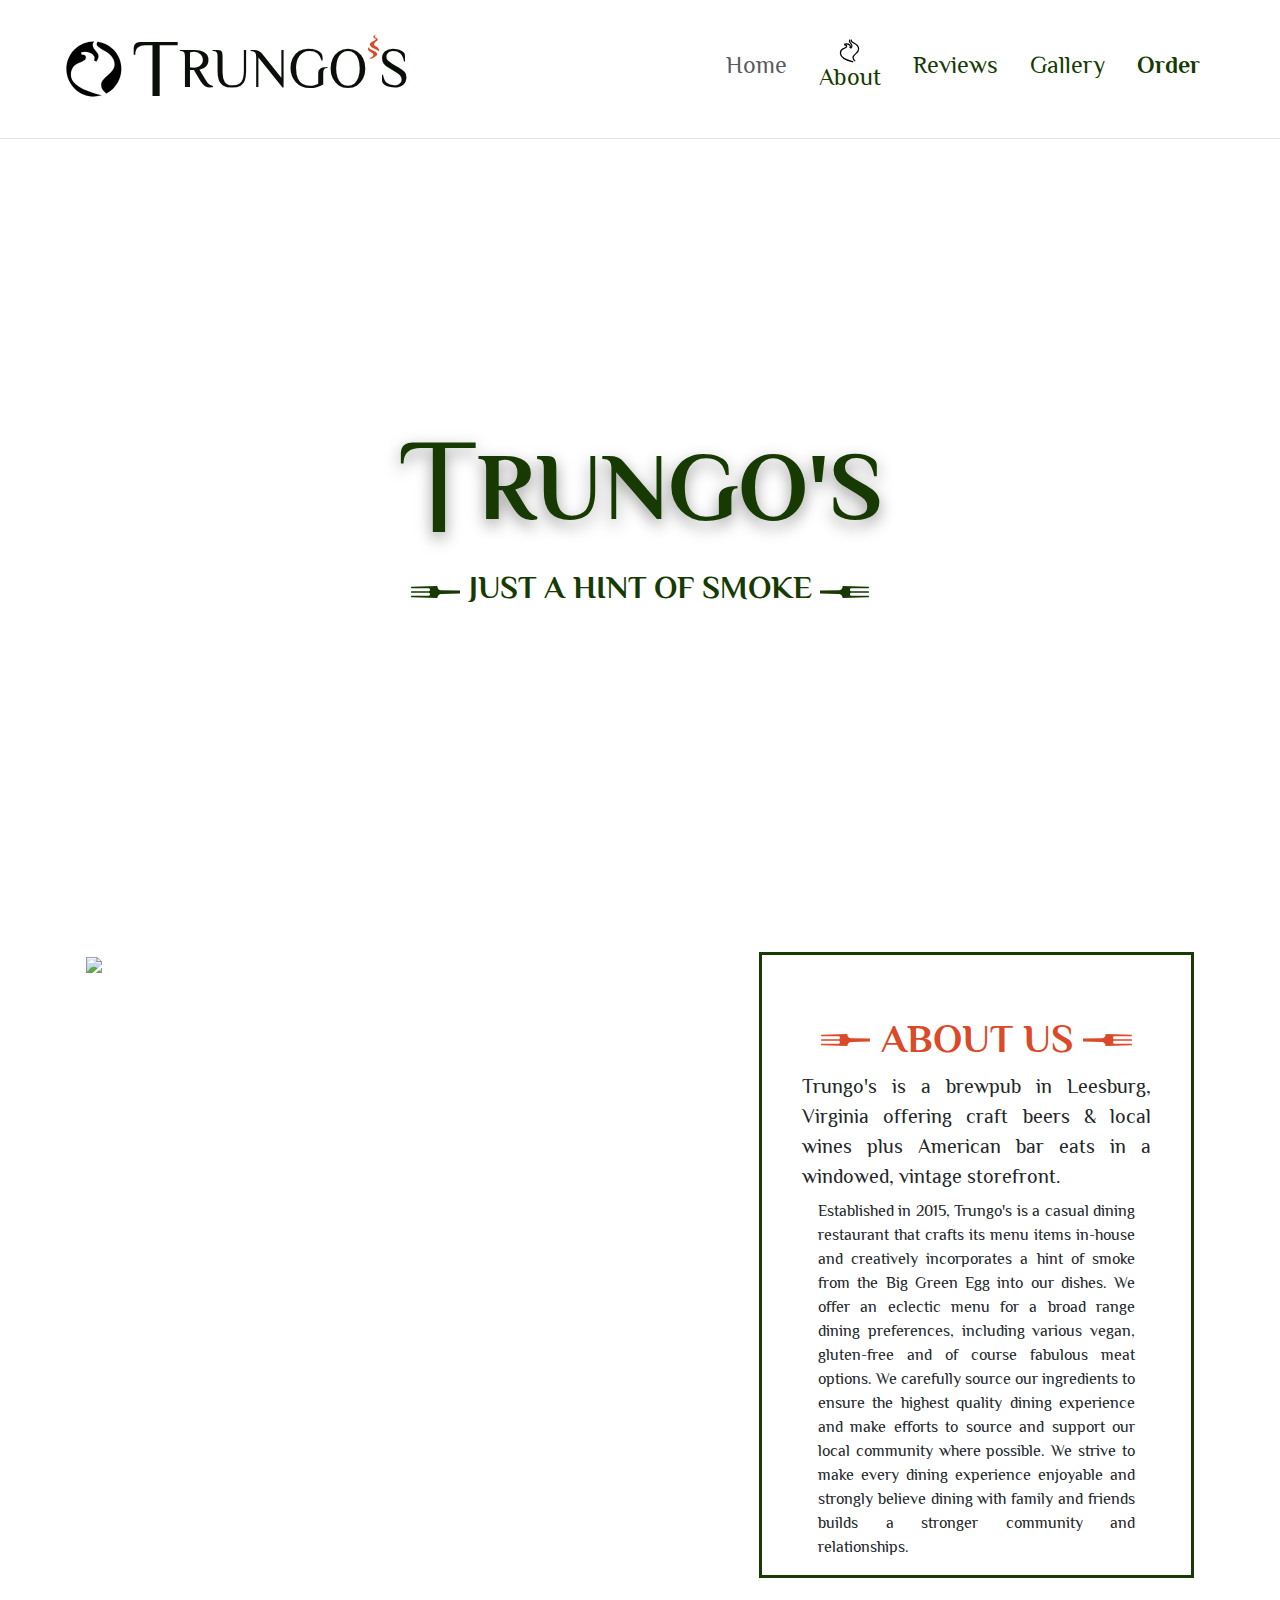
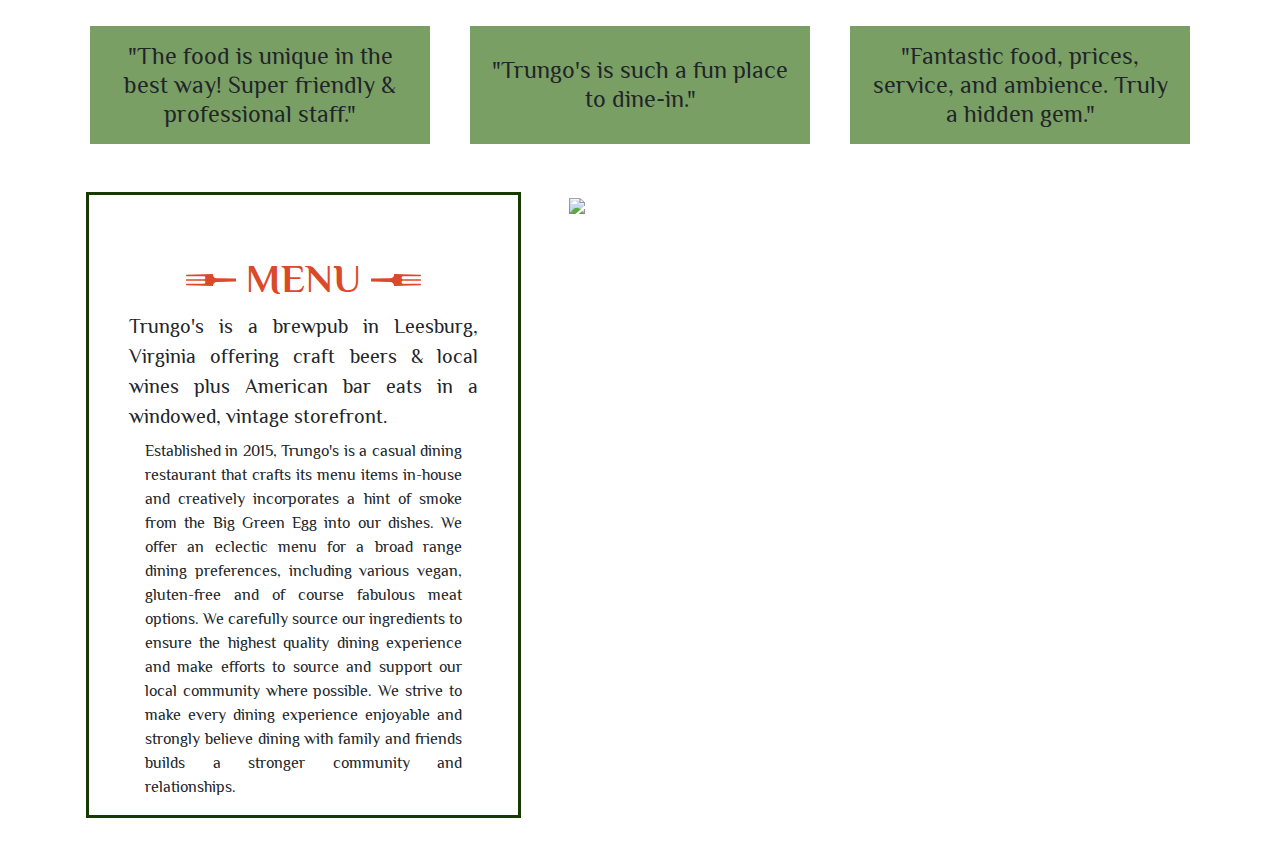
==== index.html @ 81be08de "Upload Main Files" ====
<!--

Site template created by Tom Lee: tomgxz.dev@gmail.com
Site generated by Kraken, which holds the rights to the contained files.

-->

<!DOCTYPE html>
<html>

<head>

<meta http-equiv="Content-type" content="text/html; charset=utf-8">
<meta http-equiv="Content-type" content="IE=edge">
<meta name="viewport" content="width=device-width, initial-scale=1.0">

<title>Trungo's</title>

<!-- Site Meta -->
<meta name="title" content="Thomas Lee - Portfolio">
<meta name="description" content="SiteDescription">
<meta name="robots" content="index, follow">
<meta name="language" content="English">
<meta name="author" content="Tom_gxz">
<meta name="keywords" content="keywords">

<!-- Site Icons -->
<!-- navbarLogoColor is a jinja variable that is defined in files that extend from this one. It defines what colour the logo should be - primary, secondary, or gradient -->
<link rel="apple-touch-icon" sizes="512x512" href="">
<link rel="icon" type="image/png" sizes="128x128" href="">
<link rel="mask-icon" href="">

<meta name="apple-mobile-web-app-title" content="Thomas Lee - Portfolio">
<meta name="application-name" content="Scout Register">
<meta name="theme-color" content="#SiteColor">

<link rel="canonical" href="CanonicalUrl">

<!-- Open Graph Protocol -->
<meta property="og:site_name" content="Thomas Lee - Portfolio">
<meta property="og:title" content="Thomas Lee - Portfolio">
<meta property="og:description" content="SiteDescription">
<meta property="og:image:type" content="image/png">
<meta property="og:image:width" content="512">
<meta property="og:image:height" content="512">
<meta property="og:image" content="{{url_for('static', filename='img/icon/512-512/scoutregister-icon-png-512-512.png')}}">
<meta property="og:type" content="website">
<meta property="og:url" content="PageUrl">

<!-- Twitter Embed -->
<meta property="twitter:card" content="summary">
<meta property="twitter:site" content="@TwitterHandle">
<meta property="twitter:title" content="Thomas Lee - Portfolio">
<meta property="twitter:description" content="SiteDescription">
<meta property="twitter:image" content="{{url_for('static', filename='img/icon/512-512/scoutregister-icon-png-512-512.png')}}">
<meta property="twitter:url" content="PageUrl">

<!-- Font Awesome Imports -->
<script src="https://kit.fontawesome.com/73a2cc1270.js"></script>
<link rel="stylesheet" href="https://pro.fontawesome.com/releases/v6.0.0-beta3/css/all.css">

<!-- Internal Stylesheet Imports -->
<link href="https://cdn.jsdelivr.net/npm/bootstrap@5.3.0-alpha1/dist/css/bootstrap.min.css" rel="stylesheet" crossorigin="anonymous">
<link href="https://getbootstrap.com/docs/5.3/examples/list-groups/list-groups.css" rel="stylesheet" crossorigin="anonymous">

<link href="./static/css/build.css" rel="stylesheet" type="text/css" />

</head>

<body>

<nav class="navbar navbar-expand-lg navbar-light border-bottom py-3">
    <div class="container-fluid justify-content-around px-3 mx-lg-5 flex-column flex-sm-row">

        <a href="" class="navbar-brand nav-link nav-link-underline-title d-flex align-items-center my-2 my-lg-0 me-lg-auto me-0 text-dark text-decoration-none flex-column flex-sm-row">
            <img class="bi me-sm-2" width="60" height="60" src="./static/img/logo/trungos_logo_wb.svg" alt="Trungo's Logo">
            <span class="display-4 mb-0 text-uppercase d-flex align-items-center flex-nowrap">
                <span class="display-1">T</span>
                <span class="d-flex align-items-start nav-link-content">
                    rungo
                    <img src="./static/img/flame/flame.svg" height="24">
                    s
                </span>
            </span>
        </a>

        <button class="navbar-toggler" type="button" data-bs-toggle="collapse" data-bs-target="#collapsing-navbar-list" aria-controls="collapsing-navbar-list" aria-expanded="false" aria-label="Toggle navigation">
          <span class="navbar-toggler-icon"></span>
        </button>

        <ul class="nav my-2 justify-content-center justify-content-lg-end my-md-0 text-small collapse navbar-collapse" id="collapsing-navbar-list">

            <li>
                <a aria-current="true" class="nav-link disabled text-muted d-flex flex-column align-items-center">
                    <i class="fa-icon fal fa-house-blank text-center"></i>
                    <h4 class="nav-link-content">Home</h4>
                </a>
            </li>

            <li>
                <a href="#about-us" class="nav-link text-primary d-flex flex-column align-items-center">
                    <img class="nav-link-image" width="24" height="24" src="./static/img/logo/trungos_logo_outline_3.svg" alt="Trungo's Logo">
                    <h4 class="nav-link-content">About</h4>
                </a>
            </li>

            <li>
                <a href="" class="nav-link text-primary d-flex flex-column align-items-center">
                    <i class="fa-icon fal fa-pen text-center"></i>
                    <h4 class="nav-link-content">Reviews</h4>
                </a>
            </li>

            <li>
                <a href="" class="nav-link text-primary d-flex flex-column align-items-center">
                    <i class="fa-icon fal fa-image text-center"></i>
                    <h4 class="nav-link-content">Gallery</h4>
                </a>
            </li>

            <li>
                <a href="" class="nav-link strong text-primary d-flex flex-column align-items-center">
                    <i class="fa-icon far fa-square-list text-center"></i>
                    <h4 class="nav-link-content"><strong>Order</strong></h4>
                </a>
            </li>
            
        </ul>
    </div>
</nav>

<main role="main">

    <div class="cover-container fade-to fade-to-white w-100 h-100 py-5 main-image-background position-relative" style="--img-url:url('../img/photos/2-1/looking in.jpg');--img-pos:50% 30%">
        <div class="d-flex flex-column align-items-center justify-content-center bg-white pb-4 px-4">

            <h1 class="display-4 huge-text fw-bold mb-0 text-uppercase text-primary d-flex align-items-center justify-content-center flex-nowrap">
                <span class="display-1 huge-text-t">T</span>
                <span>rungo's</span>
            </h1>
            <h2 class="d-flex fw-bold align-items-center justify-content-center flex-nowrap text-uppercase text-primary">
                <span class="surround-forks d-flex align-items-center">Just a Hint of Smoke</span>
            </h2>

        </div>
    </div>

    <div class="container mt-5" id="about-us">
        <div class="row flex-column flex-xl-row align-items-center align-items-xl-stretch">
            <div class="column-fadein col-12 col-xl-7 px-3 pe-xl-4 image-fadethru-container">
                <img src="./static/img/photos/sq/beer being poured.jpg" class="w-100 image-fadethru" data-fadethru-images="./static/img/photos/sq/beer being poured.jpg,./static/img/photos/sq/wine bottles with plant 2.jpg,./static/img/photos/sq/beer glass.jpg,./static/img/photos/sq/beer on window.jpg,./static/img/photos/sq/wine bottles with plant.jpg">
            </div>
            <div class="column-fadein col-12 col-xl-5 px-3 ps-xl-4 mt-4 mt-xl-0">
                <div class="d-flex border border-primary border-3 w-100 h-100">
                    <div class="container mx-4 px-3 my-5 mb-xl-3">
                        <h1 class="text-center fw-bolder text-uppercase text-secondary d-flex align-items-center justify-content-center flex-nowrap">
                            <span class="surround-forks surround-forks-orange d-flex align-items-center"><span class="mt-2 pt-1">About Us</span></span>
                        </h1>
                        <p class="lead mb-2" style="text-align:justify">
                            Trungo's is a brewpub in Leesburg, Virginia offering craft beers & local wines plus American bar eats in a windowed, 
                            vintage storefront.
                        </p>
                        <p class="mx-3 mb-0" style="text-align:justify">
                            Established in 2015, Trungo's is a casual dining restaurant that crafts its menu items in-house and creatively incorporates 
                            a hint of smoke from the Big Green Egg into our dishes. We offer an eclectic menu for a broad range dining preferences, 
                            including various vegan, gluten-free and of course fabulous meat options. We carefully source our ingredients to ensure 
                            the highest quality dining experience and make efforts to source and support our local community where possible. We strive 
                            to make every dining experience enjoyable and strongly believe dining with family and friends builds a stronger community 
                            and relationships.</p>
                    </div>
                </div>
            </div>
        </div>
    </div>

    <div class="container mt-5" id="reviews-1">
        <div class="row text-center h4 flex-column flex-lg-row">
            <div class="col-12 col-lg-4 column-fadein mb-3 mb-lg-0">
                <div class="mx-2 p-3 bg-info h-100 d-flex align-items-center justify-content-center">
                    <span>&quot;The food is unique in the best way! Super friendly & professional staff.&quot;</span>
                </div>
            </div>
            <div class="col-12 col-lg-4 column-fadein mb-3 mb-lg-0">
                <div class="mx-2 p-3 bg-info h-100 d-flex align-items-center justify-content-center">
                    <span>&quot;Trungo's is such a fun place to dine-in.&quot;</span>
                </div>
            </div>
            <div class="col-12 col-lg-4 column-fadein">
                <div class="mx-2 p-3 bg-info h-100 d-flex align-items-center justify-content-center">
                    <span>&quot;Fantastic food, prices, service, and ambience. Truly a hidden gem.&quot;</span>
                </div>
            </div>
        </div>
    </div>

    
    <div class="container mt-5" id="menu">
        <div class="row">
            <div class="column-fadein col-12 col-xl-5 px-3 pe-xl-4">
                <div class="d-flex border border-primary border-3 w-100 h-100">
                    <div class="container mx-4 px-3 my-5 mb-xl-3">
                        <h1 class="text-center fw-bolder text-uppercase text-secondary d-flex align-items-center justify-content-center flex-nowrap">
                            <span class="surround-forks surround-forks-orange d-flex align-items-center"><span class="mt-2 pt-1">Menu</span></span>
                        </h1>
                        <p class="lead mb-2" style="text-align:justify">
                            Trungo's is a brewpub in Leesburg, Virginia offering craft beers & local wines plus American bar eats in a windowed, 
                            vintage storefront.
                        </p>
                        <p class="mx-3 mb-0" style="text-align:justify">
                            Established in 2015, Trungo's is a casual dining restaurant that crafts its menu items in-house and creatively incorporates 
                            a hint of smoke from the Big Green Egg into our dishes. We offer an eclectic menu for a broad range dining preferences, 
                            including various vegan, gluten-free and of course fabulous meat options. We carefully source our ingredients to ensure 
                            the highest quality dining experience and make efforts to source and support our local community where possible. We strive 
                            to make every dining experience enjoyable and strongly believe dining with family and friends builds a stronger community 
                            and relationships.</p>
                    </div>
                </div>
            </div>
            <div class="column-fadein col-12 col-xl-7 px-3 ps-xl-4 image-fadethru-container mt-4 mt-xl-0">
                <img src="./static/img/photos/sq/sweetcorn.jpg" class="w-100 image-fadethru" data-fadethru-images="./static/img/photos/sq/sweetcorn.jpg,./static/img/photos/sq/three dishes.jpg,./static/img/photos/sq/fish and drink.jpg,./static/img/photos/sq/empty glass.jpg,./static/img/photos/sq/wine bottle top.jpg">
            </div>
        </div>
    </div>

    <div class="container my-5"></div>
    
</main>

<script src="http://code.jquery.com/jquery-1.11.0.min.js"></script>
<script src="https://cdn.jsdelivr.net/npm/bootstrap@5.3.0/dist/js/bootstrap.bundle.min.js" integrity="sha384-geWF76RCwLtnZ8qwWowPQNguL3RmwHVBC9FhGdlKrxdiJJigb/j/68SIy3Te4Bkz" crossorigin="anonymous"></script>

<script src="https://cdnjs.cloudflare.com/ajax/libs/gsap/3.12.0/gsap.min.js"></script>
<script src="https://cdnjs.cloudflare.com/ajax/libs/gsap/3.12.0/ScrollTrigger.min.js"></script>
<script src="./static/js/index.js"></script>



</body>

</html>
---- static/css/build.css ----
@charset "UTF-8";
@import url("https://fonts.googleapis.com/css2?family=Philosopher:ital,wght@0,400;0,700;1,400;1,700&display=swap");
@font-face {
  font-family: Philosopher;
  src: local(".\\static\\font\\Philosopher-Regular.ttf");
}
/*!
 * Bootstrap  v5.3.0-alpha1 (https://getbootstrap.com/)
 * Copyright 2011-2022 The Bootstrap Authors
 * Licensed under MIT (https://github.com/twbs/bootstrap/blob/main/LICENSE)
 */
:root,
[data-bs-theme=light] {
  --bs-blue: #0d6efd;
  --bs-indigo: #6610f2;
  --bs-purple: #6f42c1;
  --bs-pink: #d63384;
  --bs-red: #dc3545;
  --bs-orange: #fd7e14;
  --bs-yellow: #ffc107;
  --bs-green: #198754;
  --bs-teal: #20c997;
  --bs-cyan: #0dcaf0;
  --bs-black: #000;
  --bs-white: #ffffff;
  --bs-gray: #6c757d;
  --bs-gray-dark: #343a40;
  --bs-gray-100: #f8f9fa;
  --bs-gray-200: #e9ecef;
  --bs-gray-300: #dee2e6;
  --bs-gray-400: #ced4da;
  --bs-gray-500: #adb5bd;
  --bs-gray-600: #6c757d;
  --bs-gray-700: #495057;
  --bs-gray-800: #343a40;
  --bs-gray-900: #212529;
  --bs-primary: #163a01;
  --bs-secondary: #da4928;
  --bs-success: #10a103;
  --bs-info: #7a9f65;
  --bs-warning: #f7c104;
  --bs-danger: #e92500;
  --bs-light: #fff9de;
  --bs-dark: #0a0f0a;
  --bs-primary-rgb: 22, 58, 1;
  --bs-secondary-rgb: 218, 73, 40;
  --bs-success-rgb: 16, 161, 3;
  --bs-info-rgb: 122, 159, 101;
  --bs-warning-rgb: 247, 193, 4;
  --bs-danger-rgb: 233, 37, 0;
  --bs-light-rgb: 255, 249, 222;
  --bs-dark-rgb: 10, 15, 10;
  --bs-primary-text: #0a58ca;
  --bs-secondary-text: #6c757d;
  --bs-success-text: #146c43;
  --bs-info-text: #087990;
  --bs-warning-text: #997404;
  --bs-danger-text: #b02a37;
  --bs-light-text: #6c757d;
  --bs-dark-text: #495057;
  --bs-primary-bg-subtle: #cfe2ff;
  --bs-secondary-bg-subtle: #f8f9fa;
  --bs-success-bg-subtle: #d1e7dd;
  --bs-info-bg-subtle: #cff4fc;
  --bs-warning-bg-subtle: #fff3cd;
  --bs-danger-bg-subtle: #f8d7da;
  --bs-light-bg-subtle: #fcfcfd;
  --bs-dark-bg-subtle: #ced4da;
  --bs-primary-border-subtle: #9ec5fe;
  --bs-secondary-border-subtle: #e9ecef;
  --bs-success-border-subtle: #a3cfbb;
  --bs-info-border-subtle: #9eeaf9;
  --bs-warning-border-subtle: #ffe69c;
  --bs-danger-border-subtle: #f1aeb5;
  --bs-light-border-subtle: #e9ecef;
  --bs-dark-border-subtle: #adb5bd;
  --bs-white-rgb: 255, 255, 255;
  --bs-black-rgb: 0, 0, 0;
  --bs-body-color-rgb: 33, 37, 41;
  --bs-body-bg-rgb: 255, 255, 255;
  --bs-font-sans-serif: system-ui, -apple-system, "Segoe UI", Roboto, "Helvetica Neue", "Noto Sans", "Liberation Sans", Arial, sans-serif, "Apple Color Emoji", "Segoe UI Emoji", "Segoe UI Symbol", "Noto Color Emoji";
  --bs-font-monospace: SFMono-Regular, Menlo, Monaco, Consolas, "Liberation Mono", "Courier New", monospace;
  --bs-gradient: linear-gradient(180deg, rgba(255, 255, 255, 0.15), rgba(255, 255, 255, 0));
  --bs-body-font-family: "Philosopher";
  --bs-body-font-size: 1rem;
  --bs-body-font-weight: 400;
  --bs-body-line-height: 1.5;
  --bs-body-color: #212529;
  --bs-emphasis-color: #000;
  --bs-emphasis-color-rgb: 0, 0, 0;
  --bs-secondary-color: rgba(33, 37, 41, 0.75);
  --bs-secondary-color-rgb: 33, 37, 41;
  --bs-secondary-bg: #e9ecef;
  --bs-secondary-bg-rgb: 233, 236, 239;
  --bs-tertiary-color: rgba(33, 37, 41, 0.5);
  --bs-tertiary-color-rgb: 33, 37, 41;
  --bs-tertiary-bg: #f8f9fa;
  --bs-tertiary-bg-rgb: 248, 249, 250;
  --bs-body-bg: #ffffff;
  --bs-body-bg-rgb: 255, 255, 255;
  --bs-link-color: #163a01;
  --bs-link-color-rgb: 22, 58, 1;
  --bs-link-decoration: underline;
  --bs-link-hover-color: #122e01;
  --bs-link-hover-color-rgb: 18, 46, 1;
  --bs-code-color: #d63384;
  --bs-highlight-bg: #fff3cd;
  --bs-border-width: 1px;
  --bs-border-style: solid;
  --bs-border-color: #dee2e6;
  --bs-border-color-translucent: rgba(0, 0, 0, 0.175);
  --bs-border-radius: 0.375rem;
  --bs-border-radius-sm: 0.25rem;
  --bs-border-radius-lg: 0.5rem;
  --bs-border-radius-xl: 1rem;
  --bs-border-radius-2xl: 2rem;
  --bs-border-radius-pill: 50rem;
  --bs-box-shadow: 0 0.5rem 1rem rgba(var(--bs-body-color-rgb), 0.15);
  --bs-box-shadow-sm: 0 0.125rem 0.25rem rgba(var(--bs-body-color-rgb), 0.075);
  --bs-box-shadow-lg: 0 1rem 3rem rgba(var(--bs-body-color-rgb), 0.175);
  --bs-box-shadow-inset: inset 0 1px 2px rgba(var(--bs-body-color-rgb), 0.075);
  --bs-emphasis-color: #000;
  --bs-form-control-bg: var(--bs-body-bg);
  --bs-form-control-disabled-bg: var(--bs-secondary-bg);
  --bs-highlight-bg: #fff3cd;
  --bs-breakpoint-xs: 0;
  --bs-breakpoint-sm: 576px;
  --bs-breakpoint-md: 768px;
  --bs-breakpoint-lg: 992px;
  --bs-breakpoint-xl: 1200px;
  --bs-breakpoint-xxl: 1400px;
}

[data-bs-theme=dark] {
  --bs-body-color: #adb5bd;
  --bs-body-color-rgb: 173, 181, 189;
  --bs-body-bg: #212529;
  --bs-body-bg-rgb: 33, 37, 41;
  --bs-emphasis-color: #f8f9fa;
  --bs-emphasis-color-rgb: 248, 249, 250;
  --bs-secondary-color: rgba(173, 181, 189, 0.75);
  --bs-secondary-color-rgb: 173, 181, 189;
  --bs-secondary-bg: #343a40;
  --bs-secondary-bg-rgb: 52, 58, 64;
  --bs-tertiary-color: rgba(173, 181, 189, 0.5);
  --bs-tertiary-color-rgb: 173, 181, 189;
  --bs-tertiary-bg: #2b3035;
  --bs-tertiary-bg-rgb: 43, 48, 53;
  --bs-emphasis-color: #ffffff;
  --bs-primary-text: #6ea8fe;
  --bs-secondary-text: #dee2e6;
  --bs-success-text: #75b798;
  --bs-info-text: #6edff6;
  --bs-warning-text: #ffda6a;
  --bs-danger-text: #ea868f;
  --bs-light-text: #f8f9fa;
  --bs-dark-text: #dee2e6;
  --bs-primary-bg-subtle: #031633;
  --bs-secondary-bg-subtle: #212529;
  --bs-success-bg-subtle: #051b11;
  --bs-info-bg-subtle: #032830;
  --bs-warning-bg-subtle: #332701;
  --bs-danger-bg-subtle: #2c0b0e;
  --bs-light-bg-subtle: #343a40;
  --bs-dark-bg-subtle: #1a1d20;
  --bs-primary-border-subtle: #084298;
  --bs-secondary-border-subtle: #495057;
  --bs-success-border-subtle: #0f5132;
  --bs-info-border-subtle: #055160;
  --bs-warning-border-subtle: #664d03;
  --bs-danger-border-subtle: #842029;
  --bs-light-border-subtle: #495057;
  --bs-dark-border-subtle: #343a40;
  --bs-heading-color: #fff;
  --bs-link-color: #6ea8fe;
  --bs-link-hover-color: #9ec5fe;
  --bs-link-color-rgb: 110, 168, 254;
  --bs-link-hover-color-rgb: 158, 197, 254;
  --bs-code-color: #e685b5;
  --bs-border-color: #495057;
  --bs-border-color-translucent: rgba(255, 255, 255, 0.15);
}

*,
*::before,
*::after {
  box-sizing: border-box;
}

@media (prefers-reduced-motion: no-preference) {
  :root {
    scroll-behavior: smooth;
  }
}

body {
  margin: 0;
  font-family: var(--bs-body-font-family);
  font-size: var(--bs-body-font-size);
  font-weight: var(--bs-body-font-weight);
  line-height: var(--bs-body-line-height);
  color: var(--bs-body-color);
  text-align: var(--bs-body-text-align);
  background-color: var(--bs-body-bg);
  -webkit-text-size-adjust: 100%;
  -webkit-tap-highlight-color: rgba(0, 0, 0, 0);
}

hr {
  margin: 1rem 0;
  color: inherit;
  border: 0;
  border-top: var(--bs-border-width) solid;
  opacity: 0.25;
}

h6, .h6, h5, .h5, h4, .h4, h3, .h3, h2, .h2, h1, .h1 {
  margin-top: 0;
  margin-bottom: 0.5rem;
  font-weight: 500;
  line-height: 1.2;
  color: var(--bs-heading-color, inherit);
}

h1, .h1 {
  font-size: calc(1.375rem + 1.5vw);
}
@media (min-width: 1200px) {
  h1, .h1 {
    font-size: 2.5rem;
  }
}

h2, .h2 {
  font-size: calc(1.325rem + 0.9vw);
}
@media (min-width: 1200px) {
  h2, .h2 {
    font-size: 2rem;
  }
}

h3, .h3 {
  font-size: calc(1.3rem + 0.6vw);
}
@media (min-width: 1200px) {
  h3, .h3 {
    font-size: 1.75rem;
  }
}

h4, .h4 {
  font-size: calc(1.275rem + 0.3vw);
}
@media (min-width: 1200px) {
  h4, .h4 {
    font-size: 1.5rem;
  }
}

h5, .h5 {
  font-size: 1.25rem;
}

h6, .h6 {
  font-size: 1rem;
}

p {
  margin-top: 0;
  margin-bottom: 1rem;
}

abbr[title] {
  text-decoration: underline dotted;
  cursor: help;
  text-decoration-skip-ink: none;
}

address {
  margin-bottom: 1rem;
  font-style: normal;
  line-height: inherit;
}

ol,
ul {
  padding-left: 2rem;
}

ol,
ul,
dl {
  margin-top: 0;
  margin-bottom: 1rem;
}

ol ol,
ul ul,
ol ul,
ul ol {
  margin-bottom: 0;
}

dt {
  font-weight: 700;
}

dd {
  margin-bottom: 0.5rem;
  margin-left: 0;
}

blockquote {
  margin: 0 0 1rem;
}

b,
strong {
  font-weight: bolder;
}

small, .small {
  font-size: 0.875em;
}

mark, .mark {
  padding: 0.1875em;
  background-color: var(--bs-highlight-bg);
}

sub,
sup {
  position: relative;
  font-size: 0.75em;
  line-height: 0;
  vertical-align: baseline;
}

sub {
  bottom: -0.25em;
}

sup {
  top: -0.5em;
}

a {
  color: rgba(var(--bs-link-color-rgb), var(--bs-link-opacity, 1));
  text-decoration: underline;
}
a:hover {
  --bs-link-color-rgb: var(--bs-link-hover-color-rgb);
}

a:not([href]):not([class]), a:not([href]):not([class]):hover {
  color: inherit;
  text-decoration: none;
}

pre,
code,
kbd,
samp {
  font-family: var(--bs-font-monospace);
  font-size: 1em;
}

pre {
  display: block;
  margin-top: 0;
  margin-bottom: 1rem;
  overflow: auto;
  font-size: 0.875em;
}
pre code {
  font-size: inherit;
  color: inherit;
  word-break: normal;
}

code {
  font-size: 0.875em;
  color: var(--bs-code-color);
  word-wrap: break-word;
}
a > code {
  color: inherit;
}

kbd {
  padding: 0.1875rem 0.375rem;
  font-size: 0.875em;
  color: var(--bs-body-bg);
  background-color: var(--bs-body-color);
  border-radius: 0.25rem;
}
kbd kbd {
  padding: 0;
  font-size: 1em;
}

figure {
  margin: 0 0 1rem;
}

img,
svg {
  vertical-align: middle;
}

table {
  caption-side: bottom;
  border-collapse: collapse;
}

caption {
  padding-top: 0.5rem;
  padding-bottom: 0.5rem;
  color: var(--bs-secondary-color);
  text-align: left;
}

th {
  text-align: inherit;
  text-align: -webkit-match-parent;
}

thead,
tbody,
tfoot,
tr,
td,
th {
  border-color: inherit;
  border-style: solid;
  border-width: 0;
}

label {
  display: inline-block;
}

button {
  border-radius: 0;
}

button:focus:not(:focus-visible) {
  outline: 0;
}

input,
button,
select,
optgroup,
textarea {
  margin: 0;
  font-family: inherit;
  font-size: inherit;
  line-height: inherit;
}

button,
select {
  text-transform: none;
}

[role=button] {
  cursor: pointer;
}

select {
  word-wrap: normal;
}
select:disabled {
  opacity: 1;
}

[list]:not([type=date]):not([type=datetime-local]):not([type=month]):not([type=week]):not([type=time])::-webkit-calendar-picker-indicator {
  display: none !important;
}

button,
[type=button],
[type=reset],
[type=submit] {
  -webkit-appearance: button;
}
button:not(:disabled),
[type=button]:not(:disabled),
[type=reset]:not(:disabled),
[type=submit]:not(:disabled) {
  cursor: pointer;
}

::-moz-focus-inner {
  padding: 0;
  border-style: none;
}

textarea {
  resize: vertical;
}

fieldset {
  min-width: 0;
  padding: 0;
  margin: 0;
  border: 0;
}

legend {
  float: left;
  width: 100%;
  padding: 0;
  margin-bottom: 0.5rem;
  font-size: calc(1.275rem + 0.3vw);
  line-height: inherit;
}
@media (min-width: 1200px) {
  legend {
    font-size: 1.5rem;
  }
}
legend + * {
  clear: left;
}

::-webkit-datetime-edit-fields-wrapper,
::-webkit-datetime-edit-text,
::-webkit-datetime-edit-minute,
::-webkit-datetime-edit-hour-field,
::-webkit-datetime-edit-day-field,
::-webkit-datetime-edit-month-field,
::-webkit-datetime-edit-year-field {
  padding: 0;
}

::-webkit-inner-spin-button {
  height: auto;
}

[type=search] {
  outline-offset: -2px;
  -webkit-appearance: textfield;
}

/* rtl:raw:
[type="tel"],
[type="url"],
[type="email"],
[type="number"] {
  direction: ltr;
}
*/
::-webkit-search-decoration {
  -webkit-appearance: none;
}

::-webkit-color-swatch-wrapper {
  padding: 0;
}

::file-selector-button {
  font: inherit;
  -webkit-appearance: button;
}

output {
  display: inline-block;
}

iframe {
  border: 0;
}

summary {
  display: list-item;
  cursor: pointer;
}

progress {
  vertical-align: baseline;
}

[hidden] {
  display: none !important;
}

.lead {
  font-size: 1.25rem;
  font-weight: 300;
}

.display-1 {
  font-size: calc(1.625rem + 4.5vw);
  font-weight: 300;
  line-height: 1.2;
}
@media (min-width: 1200px) {
  .display-1 {
    font-size: 5rem;
  }
}

.display-2 {
  font-size: calc(1.575rem + 3.9vw);
  font-weight: 300;
  line-height: 1.2;
}
@media (min-width: 1200px) {
  .display-2 {
    font-size: 4.5rem;
  }
}

.display-3 {
  font-size: calc(1.525rem + 3.3vw);
  font-weight: 300;
  line-height: 1.2;
}
@media (min-width: 1200px) {
  .display-3 {
    font-size: 4rem;
  }
}

.display-4 {
  font-size: calc(1.475rem + 2.7vw);
  font-weight: 300;
  line-height: 1.2;
}
@media (min-width: 1200px) {
  .display-4 {
    font-size: 3.5rem;
  }
}

.display-5 {
  font-size: calc(1.425rem + 2.1vw);
  font-weight: 300;
  line-height: 1.2;
}
@media (min-width: 1200px) {
  .display-5 {
    font-size: 3rem;
  }
}

.display-6 {
  font-size: calc(1.375rem + 1.5vw);
  font-weight: 300;
  line-height: 1.2;
}
@media (min-width: 1200px) {
  .display-6 {
    font-size: 2.5rem;
  }
}

.list-unstyled {
  padding-left: 0;
  list-style: none;
}

.list-inline {
  padding-left: 0;
  list-style: none;
}

.list-inline-item {
  display: inline-block;
}
.list-inline-item:not(:last-child) {
  margin-right: 0.5rem;
}

.initialism {
  font-size: 0.875em;
  text-transform: uppercase;
}

.blockquote {
  margin-bottom: 1rem;
  font-size: 1.25rem;
}
.blockquote > :last-child {
  margin-bottom: 0;
}

.blockquote-footer {
  margin-top: -1rem;
  margin-bottom: 1rem;
  font-size: 0.875em;
  color: #6c757d;
}
.blockquote-footer::before {
  content: "— ";
}

.img-fluid {
  max-width: 100%;
  height: auto;
}

.img-thumbnail {
  padding: 0.25rem;
  background-color: var(--bs-body-bg);
  border: var(--bs-border-width) solid var(--bs-border-color);
  border-radius: var(--bs-border-radius);
  max-width: 100%;
  height: auto;
}

.figure {
  display: inline-block;
}

.figure-img {
  margin-bottom: 0.5rem;
  line-height: 1;
}

.figure-caption {
  font-size: 0.875em;
  color: var(--bs-secondary-color);
}

.container,
.container-fluid,
.container-xxl,
.container-xl,
.container-lg,
.container-md,
.container-sm {
  --bs-gutter-x: 1.5rem;
  --bs-gutter-y: 0;
  width: 100%;
  padding-right: calc(var(--bs-gutter-x) * 0.5);
  padding-left: calc(var(--bs-gutter-x) * 0.5);
  margin-right: auto;
  margin-left: auto;
}

@media (min-width: 576px) {
  .container-sm, .container {
    max-width: 540px;
  }
}
@media (min-width: 768px) {
  .container-md, .container-sm, .container {
    max-width: 720px;
  }
}
@media (min-width: 992px) {
  .container-lg, .container-md, .container-sm, .container {
    max-width: 960px;
  }
}
@media (min-width: 1200px) {
  .container-xl, .container-lg, .container-md, .container-sm, .container {
    max-width: 1140px;
  }
}
@media (min-width: 1400px) {
  .container-xxl, .container-xl, .container-lg, .container-md, .container-sm, .container {
    max-width: 1320px;
  }
}
.row {
  --bs-gutter-x: 1.5rem;
  --bs-gutter-y: 0;
  display: flex;
  flex-wrap: wrap;
  margin-top: calc(-1 * var(--bs-gutter-y));
  margin-right: calc(-0.5 * var(--bs-gutter-x));
  margin-left: calc(-0.5 * var(--bs-gutter-x));
}
.row > * {
  flex-shrink: 0;
  width: 100%;
  max-width: 100%;
  padding-right: calc(var(--bs-gutter-x) * 0.5);
  padding-left: calc(var(--bs-gutter-x) * 0.5);
  margin-top: var(--bs-gutter-y);
}

.col {
  flex: 1 0 0%;
}

.row-cols-auto > * {
  flex: 0 0 auto;
  width: auto;
}

.row-cols-1 > * {
  flex: 0 0 auto;
  width: 100%;
}

.row-cols-2 > * {
  flex: 0 0 auto;
  width: 50%;
}

.row-cols-3 > * {
  flex: 0 0 auto;
  width: 33.3333333333%;
}

.row-cols-4 > * {
  flex: 0 0 auto;
  width: 25%;
}

.row-cols-5 > * {
  flex: 0 0 auto;
  width: 20%;
}

.row-cols-6 > * {
  flex: 0 0 auto;
  width: 16.6666666667%;
}

.col-auto {
  flex: 0 0 auto;
  width: auto;
}

.col-1 {
  flex: 0 0 auto;
  width: 8.33333333%;
}

.col-2 {
  flex: 0 0 auto;
  width: 16.66666667%;
}

.col-3 {
  flex: 0 0 auto;
  width: 25%;
}

.col-4 {
  flex: 0 0 auto;
  width: 33.33333333%;
}

.col-5 {
  flex: 0 0 auto;
  width: 41.66666667%;
}

.col-6 {
  flex: 0 0 auto;
  width: 50%;
}

.col-7 {
  flex: 0 0 auto;
  width: 58.33333333%;
}

.col-8 {
  flex: 0 0 auto;
  width: 66.66666667%;
}

.col-9 {
  flex: 0 0 auto;
  width: 75%;
}

.col-10 {
  flex: 0 0 auto;
  width: 83.33333333%;
}

.col-11 {
  flex: 0 0 auto;
  width: 91.66666667%;
}

.col-12 {
  flex: 0 0 auto;
  width: 100%;
}

.offset-1 {
  margin-left: 8.33333333%;
}

.offset-2 {
  margin-left: 16.66666667%;
}

.offset-3 {
  margin-left: 25%;
}

.offset-4 {
  margin-left: 33.33333333%;
}

.offset-5 {
  margin-left: 41.66666667%;
}

.offset-6 {
  margin-left: 50%;
}

.offset-7 {
  margin-left: 58.33333333%;
}

.offset-8 {
  margin-left: 66.66666667%;
}

.offset-9 {
  margin-left: 75%;
}

.offset-10 {
  margin-left: 83.33333333%;
}

.offset-11 {
  margin-left: 91.66666667%;
}

.g-0,
.gx-0 {
  --bs-gutter-x: 0;
}

.g-0,
.gy-0 {
  --bs-gutter-y: 0;
}

.g-1,
.gx-1 {
  --bs-gutter-x: 0.25rem;
}

.g-1,
.gy-1 {
  --bs-gutter-y: 0.25rem;
}

.g-2,
.gx-2 {
  --bs-gutter-x: 0.5rem;
}

.g-2,
.gy-2 {
  --bs-gutter-y: 0.5rem;
}

.g-3,
.gx-3 {
  --bs-gutter-x: 1rem;
}

.g-3,
.gy-3 {
  --bs-gutter-y: 1rem;
}

.g-4,
.gx-4 {
  --bs-gutter-x: 1.5rem;
}

.g-4,
.gy-4 {
  --bs-gutter-y: 1.5rem;
}

.g-5,
.gx-5 {
  --bs-gutter-x: 3rem;
}

.g-5,
.gy-5 {
  --bs-gutter-y: 3rem;
}

@media (min-width: 576px) {
  .col-sm {
    flex: 1 0 0%;
  }
  .row-cols-sm-auto > * {
    flex: 0 0 auto;
    width: auto;
  }
  .row-cols-sm-1 > * {
    flex: 0 0 auto;
    width: 100%;
  }
  .row-cols-sm-2 > * {
    flex: 0 0 auto;
    width: 50%;
  }
  .row-cols-sm-3 > * {
    flex: 0 0 auto;
    width: 33.3333333333%;
  }
  .row-cols-sm-4 > * {
    flex: 0 0 auto;
    width: 25%;
  }
  .row-cols-sm-5 > * {
    flex: 0 0 auto;
    width: 20%;
  }
  .row-cols-sm-6 > * {
    flex: 0 0 auto;
    width: 16.6666666667%;
  }
  .col-sm-auto {
    flex: 0 0 auto;
    width: auto;
  }
  .col-sm-1 {
    flex: 0 0 auto;
    width: 8.33333333%;
  }
  .col-sm-2 {
    flex: 0 0 auto;
    width: 16.66666667%;
  }
  .col-sm-3 {
    flex: 0 0 auto;
    width: 25%;
  }
  .col-sm-4 {
    flex: 0 0 auto;
    width: 33.33333333%;
  }
  .col-sm-5 {
    flex: 0 0 auto;
    width: 41.66666667%;
  }
  .col-sm-6 {
    flex: 0 0 auto;
    width: 50%;
  }
  .col-sm-7 {
    flex: 0 0 auto;
    width: 58.33333333%;
  }
  .col-sm-8 {
    flex: 0 0 auto;
    width: 66.66666667%;
  }
  .col-sm-9 {
    flex: 0 0 auto;
    width: 75%;
  }
  .col-sm-10 {
    flex: 0 0 auto;
    width: 83.33333333%;
  }
  .col-sm-11 {
    flex: 0 0 auto;
    width: 91.66666667%;
  }
  .col-sm-12 {
    flex: 0 0 auto;
    width: 100%;
  }
  .offset-sm-0 {
    margin-left: 0;
  }
  .offset-sm-1 {
    margin-left: 8.33333333%;
  }
  .offset-sm-2 {
    margin-left: 16.66666667%;
  }
  .offset-sm-3 {
    margin-left: 25%;
  }
  .offset-sm-4 {
    margin-left: 33.33333333%;
  }
  .offset-sm-5 {
    margin-left: 41.66666667%;
  }
  .offset-sm-6 {
    margin-left: 50%;
  }
  .offset-sm-7 {
    margin-left: 58.33333333%;
  }
  .offset-sm-8 {
    margin-left: 66.66666667%;
  }
  .offset-sm-9 {
    margin-left: 75%;
  }
  .offset-sm-10 {
    margin-left: 83.33333333%;
  }
  .offset-sm-11 {
    margin-left: 91.66666667%;
  }
  .g-sm-0,
  .gx-sm-0 {
    --bs-gutter-x: 0;
  }
  .g-sm-0,
  .gy-sm-0 {
    --bs-gutter-y: 0;
  }
  .g-sm-1,
  .gx-sm-1 {
    --bs-gutter-x: 0.25rem;
  }
  .g-sm-1,
  .gy-sm-1 {
    --bs-gutter-y: 0.25rem;
  }
  .g-sm-2,
  .gx-sm-2 {
    --bs-gutter-x: 0.5rem;
  }
  .g-sm-2,
  .gy-sm-2 {
    --bs-gutter-y: 0.5rem;
  }
  .g-sm-3,
  .gx-sm-3 {
    --bs-gutter-x: 1rem;
  }
  .g-sm-3,
  .gy-sm-3 {
    --bs-gutter-y: 1rem;
  }
  .g-sm-4,
  .gx-sm-4 {
    --bs-gutter-x: 1.5rem;
  }
  .g-sm-4,
  .gy-sm-4 {
    --bs-gutter-y: 1.5rem;
  }
  .g-sm-5,
  .gx-sm-5 {
    --bs-gutter-x: 3rem;
  }
  .g-sm-5,
  .gy-sm-5 {
    --bs-gutter-y: 3rem;
  }
}
@media (min-width: 768px) {
  .col-md {
    flex: 1 0 0%;
  }
  .row-cols-md-auto > * {
    flex: 0 0 auto;
    width: auto;
  }
  .row-cols-md-1 > * {
    flex: 0 0 auto;
    width: 100%;
  }
  .row-cols-md-2 > * {
    flex: 0 0 auto;
    width: 50%;
  }
  .row-cols-md-3 > * {
    flex: 0 0 auto;
    width: 33.3333333333%;
  }
  .row-cols-md-4 > * {
    flex: 0 0 auto;
    width: 25%;
  }
  .row-cols-md-5 > * {
    flex: 0 0 auto;
    width: 20%;
  }
  .row-cols-md-6 > * {
    flex: 0 0 auto;
    width: 16.6666666667%;
  }
  .col-md-auto {
    flex: 0 0 auto;
    width: auto;
  }
  .col-md-1 {
    flex: 0 0 auto;
    width: 8.33333333%;
  }
  .col-md-2 {
    flex: 0 0 auto;
    width: 16.66666667%;
  }
  .col-md-3 {
    flex: 0 0 auto;
    width: 25%;
  }
  .col-md-4 {
    flex: 0 0 auto;
    width: 33.33333333%;
  }
  .col-md-5 {
    flex: 0 0 auto;
    width: 41.66666667%;
  }
  .col-md-6 {
    flex: 0 0 auto;
    width: 50%;
  }
  .col-md-7 {
    flex: 0 0 auto;
    width: 58.33333333%;
  }
  .col-md-8 {
    flex: 0 0 auto;
    width: 66.66666667%;
  }
  .col-md-9 {
    flex: 0 0 auto;
    width: 75%;
  }
  .col-md-10 {
    flex: 0 0 auto;
    width: 83.33333333%;
  }
  .col-md-11 {
    flex: 0 0 auto;
    width: 91.66666667%;
  }
  .col-md-12 {
    flex: 0 0 auto;
    width: 100%;
  }
  .offset-md-0 {
    margin-left: 0;
  }
  .offset-md-1 {
    margin-left: 8.33333333%;
  }
  .offset-md-2 {
    margin-left: 16.66666667%;
  }
  .offset-md-3 {
    margin-left: 25%;
  }
  .offset-md-4 {
    margin-left: 33.33333333%;
  }
  .offset-md-5 {
    margin-left: 41.66666667%;
  }
  .offset-md-6 {
    margin-left: 50%;
  }
  .offset-md-7 {
    margin-left: 58.33333333%;
  }
  .offset-md-8 {
    margin-left: 66.66666667%;
  }
  .offset-md-9 {
    margin-left: 75%;
  }
  .offset-md-10 {
    margin-left: 83.33333333%;
  }
  .offset-md-11 {
    margin-left: 91.66666667%;
  }
  .g-md-0,
  .gx-md-0 {
    --bs-gutter-x: 0;
  }
  .g-md-0,
  .gy-md-0 {
    --bs-gutter-y: 0;
  }
  .g-md-1,
  .gx-md-1 {
    --bs-gutter-x: 0.25rem;
  }
  .g-md-1,
  .gy-md-1 {
    --bs-gutter-y: 0.25rem;
  }
  .g-md-2,
  .gx-md-2 {
    --bs-gutter-x: 0.5rem;
  }
  .g-md-2,
  .gy-md-2 {
    --bs-gutter-y: 0.5rem;
  }
  .g-md-3,
  .gx-md-3 {
    --bs-gutter-x: 1rem;
  }
  .g-md-3,
  .gy-md-3 {
    --bs-gutter-y: 1rem;
  }
  .g-md-4,
  .gx-md-4 {
    --bs-gutter-x: 1.5rem;
  }
  .g-md-4,
  .gy-md-4 {
    --bs-gutter-y: 1.5rem;
  }
  .g-md-5,
  .gx-md-5 {
    --bs-gutter-x: 3rem;
  }
  .g-md-5,
  .gy-md-5 {
    --bs-gutter-y: 3rem;
  }
}
@media (min-width: 992px) {
  .col-lg {
    flex: 1 0 0%;
  }
  .row-cols-lg-auto > * {
    flex: 0 0 auto;
    width: auto;
  }
  .row-cols-lg-1 > * {
    flex: 0 0 auto;
    width: 100%;
  }
  .row-cols-lg-2 > * {
    flex: 0 0 auto;
    width: 50%;
  }
  .row-cols-lg-3 > * {
    flex: 0 0 auto;
    width: 33.3333333333%;
  }
  .row-cols-lg-4 > * {
    flex: 0 0 auto;
    width: 25%;
  }
  .row-cols-lg-5 > * {
    flex: 0 0 auto;
    width: 20%;
  }
  .row-cols-lg-6 > * {
    flex: 0 0 auto;
    width: 16.6666666667%;
  }
  .col-lg-auto {
    flex: 0 0 auto;
    width: auto;
  }
  .col-lg-1 {
    flex: 0 0 auto;
    width: 8.33333333%;
  }
  .col-lg-2 {
    flex: 0 0 auto;
    width: 16.66666667%;
  }
  .col-lg-3 {
    flex: 0 0 auto;
    width: 25%;
  }
  .col-lg-4 {
    flex: 0 0 auto;
    width: 33.33333333%;
  }
  .col-lg-5 {
    flex: 0 0 auto;
    width: 41.66666667%;
  }
  .col-lg-6 {
    flex: 0 0 auto;
    width: 50%;
  }
  .col-lg-7 {
    flex: 0 0 auto;
    width: 58.33333333%;
  }
  .col-lg-8 {
    flex: 0 0 auto;
    width: 66.66666667%;
  }
  .col-lg-9 {
    flex: 0 0 auto;
    width: 75%;
  }
  .col-lg-10 {
    flex: 0 0 auto;
    width: 83.33333333%;
  }
  .col-lg-11 {
    flex: 0 0 auto;
    width: 91.66666667%;
  }
  .col-lg-12 {
    flex: 0 0 auto;
    width: 100%;
  }
  .offset-lg-0 {
    margin-left: 0;
  }
  .offset-lg-1 {
    margin-left: 8.33333333%;
  }
  .offset-lg-2 {
    margin-left: 16.66666667%;
  }
  .offset-lg-3 {
    margin-left: 25%;
  }
  .offset-lg-4 {
    margin-left: 33.33333333%;
  }
  .offset-lg-5 {
    margin-left: 41.66666667%;
  }
  .offset-lg-6 {
    margin-left: 50%;
  }
  .offset-lg-7 {
    margin-left: 58.33333333%;
  }
  .offset-lg-8 {
    margin-left: 66.66666667%;
  }
  .offset-lg-9 {
    margin-left: 75%;
  }
  .offset-lg-10 {
    margin-left: 83.33333333%;
  }
  .offset-lg-11 {
    margin-left: 91.66666667%;
  }
  .g-lg-0,
  .gx-lg-0 {
    --bs-gutter-x: 0;
  }
  .g-lg-0,
  .gy-lg-0 {
    --bs-gutter-y: 0;
  }
  .g-lg-1,
  .gx-lg-1 {
    --bs-gutter-x: 0.25rem;
  }
  .g-lg-1,
  .gy-lg-1 {
    --bs-gutter-y: 0.25rem;
  }
  .g-lg-2,
  .gx-lg-2 {
    --bs-gutter-x: 0.5rem;
  }
  .g-lg-2,
  .gy-lg-2 {
    --bs-gutter-y: 0.5rem;
  }
  .g-lg-3,
  .gx-lg-3 {
    --bs-gutter-x: 1rem;
  }
  .g-lg-3,
  .gy-lg-3 {
    --bs-gutter-y: 1rem;
  }
  .g-lg-4,
  .gx-lg-4 {
    --bs-gutter-x: 1.5rem;
  }
  .g-lg-4,
  .gy-lg-4 {
    --bs-gutter-y: 1.5rem;
  }
  .g-lg-5,
  .gx-lg-5 {
    --bs-gutter-x: 3rem;
  }
  .g-lg-5,
  .gy-lg-5 {
    --bs-gutter-y: 3rem;
  }
}
@media (min-width: 1200px) {
  .col-xl {
    flex: 1 0 0%;
  }
  .row-cols-xl-auto > * {
    flex: 0 0 auto;
    width: auto;
  }
  .row-cols-xl-1 > * {
    flex: 0 0 auto;
    width: 100%;
  }
  .row-cols-xl-2 > * {
    flex: 0 0 auto;
    width: 50%;
  }
  .row-cols-xl-3 > * {
    flex: 0 0 auto;
    width: 33.3333333333%;
  }
  .row-cols-xl-4 > * {
    flex: 0 0 auto;
    width: 25%;
  }
  .row-cols-xl-5 > * {
    flex: 0 0 auto;
    width: 20%;
  }
  .row-cols-xl-6 > * {
    flex: 0 0 auto;
    width: 16.6666666667%;
  }
  .col-xl-auto {
    flex: 0 0 auto;
    width: auto;
  }
  .col-xl-1 {
    flex: 0 0 auto;
    width: 8.33333333%;
  }
  .col-xl-2 {
    flex: 0 0 auto;
    width: 16.66666667%;
  }
  .col-xl-3 {
    flex: 0 0 auto;
    width: 25%;
  }
  .col-xl-4 {
    flex: 0 0 auto;
    width: 33.33333333%;
  }
  .col-xl-5 {
    flex: 0 0 auto;
    width: 41.66666667%;
  }
  .col-xl-6 {
    flex: 0 0 auto;
    width: 50%;
  }
  .col-xl-7 {
    flex: 0 0 auto;
    width: 58.33333333%;
  }
  .col-xl-8 {
    flex: 0 0 auto;
    width: 66.66666667%;
  }
  .col-xl-9 {
    flex: 0 0 auto;
    width: 75%;
  }
  .col-xl-10 {
    flex: 0 0 auto;
    width: 83.33333333%;
  }
  .col-xl-11 {
    flex: 0 0 auto;
    width: 91.66666667%;
  }
  .col-xl-12 {
    flex: 0 0 auto;
    width: 100%;
  }
  .offset-xl-0 {
    margin-left: 0;
  }
  .offset-xl-1 {
    margin-left: 8.33333333%;
  }
  .offset-xl-2 {
    margin-left: 16.66666667%;
  }
  .offset-xl-3 {
    margin-left: 25%;
  }
  .offset-xl-4 {
    margin-left: 33.33333333%;
  }
  .offset-xl-5 {
    margin-left: 41.66666667%;
  }
  .offset-xl-6 {
    margin-left: 50%;
  }
  .offset-xl-7 {
    margin-left: 58.33333333%;
  }
  .offset-xl-8 {
    margin-left: 66.66666667%;
  }
  .offset-xl-9 {
    margin-left: 75%;
  }
  .offset-xl-10 {
    margin-left: 83.33333333%;
  }
  .offset-xl-11 {
    margin-left: 91.66666667%;
  }
  .g-xl-0,
  .gx-xl-0 {
    --bs-gutter-x: 0;
  }
  .g-xl-0,
  .gy-xl-0 {
    --bs-gutter-y: 0;
  }
  .g-xl-1,
  .gx-xl-1 {
    --bs-gutter-x: 0.25rem;
  }
  .g-xl-1,
  .gy-xl-1 {
    --bs-gutter-y: 0.25rem;
  }
  .g-xl-2,
  .gx-xl-2 {
    --bs-gutter-x: 0.5rem;
  }
  .g-xl-2,
  .gy-xl-2 {
    --bs-gutter-y: 0.5rem;
  }
  .g-xl-3,
  .gx-xl-3 {
    --bs-gutter-x: 1rem;
  }
  .g-xl-3,
  .gy-xl-3 {
    --bs-gutter-y: 1rem;
  }
  .g-xl-4,
  .gx-xl-4 {
    --bs-gutter-x: 1.5rem;
  }
  .g-xl-4,
  .gy-xl-4 {
    --bs-gutter-y: 1.5rem;
  }
  .g-xl-5,
  .gx-xl-5 {
    --bs-gutter-x: 3rem;
  }
  .g-xl-5,
  .gy-xl-5 {
    --bs-gutter-y: 3rem;
  }
}
@media (min-width: 1400px) {
  .col-xxl {
    flex: 1 0 0%;
  }
  .row-cols-xxl-auto > * {
    flex: 0 0 auto;
    width: auto;
  }
  .row-cols-xxl-1 > * {
    flex: 0 0 auto;
    width: 100%;
  }
  .row-cols-xxl-2 > * {
    flex: 0 0 auto;
    width: 50%;
  }
  .row-cols-xxl-3 > * {
    flex: 0 0 auto;
    width: 33.3333333333%;
  }
  .row-cols-xxl-4 > * {
    flex: 0 0 auto;
    width: 25%;
  }
  .row-cols-xxl-5 > * {
    flex: 0 0 auto;
    width: 20%;
  }
  .row-cols-xxl-6 > * {
    flex: 0 0 auto;
    width: 16.6666666667%;
  }
  .col-xxl-auto {
    flex: 0 0 auto;
    width: auto;
  }
  .col-xxl-1 {
    flex: 0 0 auto;
    width: 8.33333333%;
  }
  .col-xxl-2 {
    flex: 0 0 auto;
    width: 16.66666667%;
  }
  .col-xxl-3 {
    flex: 0 0 auto;
    width: 25%;
  }
  .col-xxl-4 {
    flex: 0 0 auto;
    width: 33.33333333%;
  }
  .col-xxl-5 {
    flex: 0 0 auto;
    width: 41.66666667%;
  }
  .col-xxl-6 {
    flex: 0 0 auto;
    width: 50%;
  }
  .col-xxl-7 {
    flex: 0 0 auto;
    width: 58.33333333%;
  }
  .col-xxl-8 {
    flex: 0 0 auto;
    width: 66.66666667%;
  }
  .col-xxl-9 {
    flex: 0 0 auto;
    width: 75%;
  }
  .col-xxl-10 {
    flex: 0 0 auto;
    width: 83.33333333%;
  }
  .col-xxl-11 {
    flex: 0 0 auto;
    width: 91.66666667%;
  }
  .col-xxl-12 {
    flex: 0 0 auto;
    width: 100%;
  }
  .offset-xxl-0 {
    margin-left: 0;
  }
  .offset-xxl-1 {
    margin-left: 8.33333333%;
  }
  .offset-xxl-2 {
    margin-left: 16.66666667%;
  }
  .offset-xxl-3 {
    margin-left: 25%;
  }
  .offset-xxl-4 {
    margin-left: 33.33333333%;
  }
  .offset-xxl-5 {
    margin-left: 41.66666667%;
  }
  .offset-xxl-6 {
    margin-left: 50%;
  }
  .offset-xxl-7 {
    margin-left: 58.33333333%;
  }
  .offset-xxl-8 {
    margin-left: 66.66666667%;
  }
  .offset-xxl-9 {
    margin-left: 75%;
  }
  .offset-xxl-10 {
    margin-left: 83.33333333%;
  }
  .offset-xxl-11 {
    margin-left: 91.66666667%;
  }
  .g-xxl-0,
  .gx-xxl-0 {
    --bs-gutter-x: 0;
  }
  .g-xxl-0,
  .gy-xxl-0 {
    --bs-gutter-y: 0;
  }
  .g-xxl-1,
  .gx-xxl-1 {
    --bs-gutter-x: 0.25rem;
  }
  .g-xxl-1,
  .gy-xxl-1 {
    --bs-gutter-y: 0.25rem;
  }
  .g-xxl-2,
  .gx-xxl-2 {
    --bs-gutter-x: 0.5rem;
  }
  .g-xxl-2,
  .gy-xxl-2 {
    --bs-gutter-y: 0.5rem;
  }
  .g-xxl-3,
  .gx-xxl-3 {
    --bs-gutter-x: 1rem;
  }
  .g-xxl-3,
  .gy-xxl-3 {
    --bs-gutter-y: 1rem;
  }
  .g-xxl-4,
  .gx-xxl-4 {
    --bs-gutter-x: 1.5rem;
  }
  .g-xxl-4,
  .gy-xxl-4 {
    --bs-gutter-y: 1.5rem;
  }
  .g-xxl-5,
  .gx-xxl-5 {
    --bs-gutter-x: 3rem;
  }
  .g-xxl-5,
  .gy-xxl-5 {
    --bs-gutter-y: 3rem;
  }
}
.table {
  --bs-table-color: var(--bs-body-color);
  --bs-table-bg: transparent;
  --bs-table-border-color: var(--bs-border-color);
  --bs-table-accent-bg: transparent;
  --bs-table-striped-color: var(--bs-body-color);
  --bs-table-striped-bg: rgba(0, 0, 0, 0.05);
  --bs-table-active-color: var(--bs-body-color);
  --bs-table-active-bg: rgba(0, 0, 0, 0.1);
  --bs-table-hover-color: var(--bs-body-color);
  --bs-table-hover-bg: rgba(0, 0, 0, 0.075);
  width: 100%;
  margin-bottom: 1rem;
  color: var(--bs-table-color);
  vertical-align: top;
  border-color: var(--bs-table-border-color);
}
.table > :not(caption) > * > * {
  padding: 0.5rem 0.5rem;
  background-color: var(--bs-table-bg);
  border-bottom-width: var(--bs-border-width);
  box-shadow: inset 0 0 0 9999px var(--bs-table-accent-bg);
}
.table > tbody {
  vertical-align: inherit;
}
.table > thead {
  vertical-align: bottom;
}

.table-group-divider {
  border-top: calc(var(--bs-border-width) * 2) solid currentcolor;
}

.caption-top {
  caption-side: top;
}

.table-sm > :not(caption) > * > * {
  padding: 0.25rem 0.25rem;
}

.table-bordered > :not(caption) > * {
  border-width: var(--bs-border-width) 0;
}
.table-bordered > :not(caption) > * > * {
  border-width: 0 var(--bs-border-width);
}

.table-borderless > :not(caption) > * > * {
  border-bottom-width: 0;
}
.table-borderless > :not(:first-child) {
  border-top-width: 0;
}

.table-striped > tbody > tr:nth-of-type(odd) > * {
  --bs-table-accent-bg: var(--bs-table-striped-bg);
  color: var(--bs-table-striped-color);
}

.table-striped-columns > :not(caption) > tr > :nth-child(even) {
  --bs-table-accent-bg: var(--bs-table-striped-bg);
  color: var(--bs-table-striped-color);
}

.table-active {
  --bs-table-accent-bg: var(--bs-table-active-bg);
  color: var(--bs-table-active-color);
}

.table-hover > tbody > tr:hover > * {
  --bs-table-accent-bg: var(--bs-table-hover-bg);
  color: var(--bs-table-hover-color);
}

.table-primary {
  --bs-table-color: #000;
  --bs-table-bg: #d0d8cc;
  --bs-table-border-color: #bbc2b8;
  --bs-table-striped-bg: #c6cdc2;
  --bs-table-striped-color: #000;
  --bs-table-active-bg: #bbc2b8;
  --bs-table-active-color: #000;
  --bs-table-hover-bg: #c0c8bd;
  --bs-table-hover-color: #000;
  color: var(--bs-table-color);
  border-color: var(--bs-table-border-color);
}

.table-secondary {
  --bs-table-color: #000;
  --bs-table-bg: #f8dbd4;
  --bs-table-border-color: #dfc5bf;
  --bs-table-striped-bg: #ecd0c9;
  --bs-table-striped-color: #000;
  --bs-table-active-bg: #dfc5bf;
  --bs-table-active-color: #000;
  --bs-table-hover-bg: #e5cbc4;
  --bs-table-hover-color: #000;
  color: var(--bs-table-color);
  border-color: var(--bs-table-border-color);
}

.table-success {
  --bs-table-color: #000;
  --bs-table-bg: #cfeccd;
  --bs-table-border-color: #bad4b9;
  --bs-table-striped-bg: #c5e0c3;
  --bs-table-striped-color: #000;
  --bs-table-active-bg: #bad4b9;
  --bs-table-active-color: #000;
  --bs-table-hover-bg: #bfdabe;
  --bs-table-hover-color: #000;
  color: var(--bs-table-color);
  border-color: var(--bs-table-border-color);
}

.table-info {
  --bs-table-color: #000;
  --bs-table-bg: #e4ece0;
  --bs-table-border-color: #cdd4ca;
  --bs-table-striped-bg: #d9e0d5;
  --bs-table-striped-color: #000;
  --bs-table-active-bg: #cdd4ca;
  --bs-table-active-color: #000;
  --bs-table-hover-bg: #d3dacf;
  --bs-table-hover-color: #000;
  color: var(--bs-table-color);
  border-color: var(--bs-table-border-color);
}

.table-warning {
  --bs-table-color: #000;
  --bs-table-bg: #fdf3cd;
  --bs-table-border-color: #e4dbb9;
  --bs-table-striped-bg: #f0e7c3;
  --bs-table-striped-color: #000;
  --bs-table-active-bg: #e4dbb9;
  --bs-table-active-color: #000;
  --bs-table-hover-bg: #eae1be;
  --bs-table-hover-color: #000;
  color: var(--bs-table-color);
  border-color: var(--bs-table-border-color);
}

.table-danger {
  --bs-table-color: #000;
  --bs-table-bg: #fbd3cc;
  --bs-table-border-color: #e2beb8;
  --bs-table-striped-bg: #eec8c2;
  --bs-table-striped-color: #000;
  --bs-table-active-bg: #e2beb8;
  --bs-table-active-color: #000;
  --bs-table-hover-bg: #e8c3bd;
  --bs-table-hover-color: #000;
  color: var(--bs-table-color);
  border-color: var(--bs-table-border-color);
}

.table-light {
  --bs-table-color: #000;
  --bs-table-bg: #fff9de;
  --bs-table-border-color: #e6e0c8;
  --bs-table-striped-bg: #f2edd3;
  --bs-table-striped-color: #000;
  --bs-table-active-bg: #e6e0c8;
  --bs-table-active-color: #000;
  --bs-table-hover-bg: #ece6cd;
  --bs-table-hover-color: #000;
  color: var(--bs-table-color);
  border-color: var(--bs-table-border-color);
}

.table-dark {
  --bs-table-color: #ffffff;
  --bs-table-bg: #0a0f0a;
  --bs-table-border-color: #232723;
  --bs-table-striped-bg: #161b16;
  --bs-table-striped-color: #ffffff;
  --bs-table-active-bg: #232723;
  --bs-table-active-color: #ffffff;
  --bs-table-hover-bg: #1c211c;
  --bs-table-hover-color: #ffffff;
  color: var(--bs-table-color);
  border-color: var(--bs-table-border-color);
}

.table-responsive {
  overflow-x: auto;
  -webkit-overflow-scrolling: touch;
}

@media (max-width: 575.98px) {
  .table-responsive-sm {
    overflow-x: auto;
    -webkit-overflow-scrolling: touch;
  }
}
@media (max-width: 767.98px) {
  .table-responsive-md {
    overflow-x: auto;
    -webkit-overflow-scrolling: touch;
  }
}
@media (max-width: 991.98px) {
  .table-responsive-lg {
    overflow-x: auto;
    -webkit-overflow-scrolling: touch;
  }
}
@media (max-width: 1199.98px) {
  .table-responsive-xl {
    overflow-x: auto;
    -webkit-overflow-scrolling: touch;
  }
}
@media (max-width: 1399.98px) {
  .table-responsive-xxl {
    overflow-x: auto;
    -webkit-overflow-scrolling: touch;
  }
}
.form-label {
  margin-bottom: 0.5rem;
}

.col-form-label {
  padding-top: calc(0.375rem + var(--bs-border-width));
  padding-bottom: calc(0.375rem + var(--bs-border-width));
  margin-bottom: 0;
  font-size: inherit;
  line-height: 1.5;
}

.col-form-label-lg {
  padding-top: calc(0.5rem + var(--bs-border-width));
  padding-bottom: calc(0.5rem + var(--bs-border-width));
  font-size: 1.25rem;
}

.col-form-label-sm {
  padding-top: calc(0.25rem + var(--bs-border-width));
  padding-bottom: calc(0.25rem + var(--bs-border-width));
  font-size: 0.875rem;
}

.form-text {
  margin-top: 0.25rem;
  font-size: 0.875em;
  color: var(--bs-secondary-color);
}

.form-control {
  display: block;
  width: 100%;
  padding: 0.375rem 0.75rem;
  font-size: 1rem;
  font-weight: 400;
  line-height: 1.5;
  color: var(--bs-body-color);
  background-color: var(--bs-form-control-bg);
  background-clip: padding-box;
  border: var(--bs-border-width) solid var(--bs-border-color);
  appearance: none;
  border-radius: 0.375rem;
  transition: border-color 0.15s ease-in-out, box-shadow 0.15s ease-in-out;
}
@media (prefers-reduced-motion: reduce) {
  .form-control {
    transition: none;
  }
}
.form-control[type=file] {
  overflow: hidden;
}
.form-control[type=file]:not(:disabled):not([readonly]) {
  cursor: pointer;
}
.form-control:focus {
  color: var(--bs-body-color);
  background-color: var(--bs-form-control-bg);
  border-color: #8b9d80;
  outline: 0;
  box-shadow: 0 0 0 0.25rem rgba(22, 58, 1, 0.25);
}
.form-control::-webkit-date-and-time-value {
  height: 1.5em;
}
.form-control::-webkit-datetime-edit {
  display: block;
  padding: 0;
}
.form-control::placeholder {
  color: var(--bs-secondary-color);
  opacity: 1;
}
.form-control:disabled {
  background-color: var(--bs-form-control-disabled-bg);
  opacity: 1;
}
.form-control::file-selector-button {
  padding: 0.375rem 0.75rem;
  margin: -0.375rem -0.75rem;
  margin-inline-end: 0.75rem;
  color: var(--bs-body-color);
  background-color: var(--bs-tertiary-bg);
  pointer-events: none;
  border-color: inherit;
  border-style: solid;
  border-width: 0;
  border-inline-end-width: var(--bs-border-width);
  border-radius: 0;
  transition: color 0.15s ease-in-out, background-color 0.15s ease-in-out, border-color 0.15s ease-in-out, box-shadow 0.15s ease-in-out;
}
@media (prefers-reduced-motion: reduce) {
  .form-control::file-selector-button {
    transition: none;
  }
}
.form-control:hover:not(:disabled):not([readonly])::file-selector-button {
  background-color: var(--bs-secondary-bg);
}

.form-control-plaintext {
  display: block;
  width: 100%;
  padding: 0.375rem 0;
  margin-bottom: 0;
  line-height: 1.5;
  color: var(--bs-body-color);
  background-color: transparent;
  border: solid transparent;
  border-width: var(--bs-border-width) 0;
}
.form-control-plaintext:focus {
  outline: 0;
}
.form-control-plaintext.form-control-sm, .form-control-plaintext.form-control-lg {
  padding-right: 0;
  padding-left: 0;
}

.form-control-sm {
  min-height: calc(1.5em + 0.5rem + calc(var(--bs-border-width) * 2));
  padding: 0.25rem 0.5rem;
  font-size: 0.875rem;
  border-radius: 0.25rem;
}
.form-control-sm::file-selector-button {
  padding: 0.25rem 0.5rem;
  margin: -0.25rem -0.5rem;
  margin-inline-end: 0.5rem;
}

.form-control-lg {
  min-height: calc(1.5em + 1rem + calc(var(--bs-border-width) * 2));
  padding: 0.5rem 1rem;
  font-size: 1.25rem;
  border-radius: 0.5rem;
}
.form-control-lg::file-selector-button {
  padding: 0.5rem 1rem;
  margin: -0.5rem -1rem;
  margin-inline-end: 1rem;
}

textarea.form-control {
  min-height: calc(1.5em + 0.75rem + calc(var(--bs-border-width) * 2));
}
textarea.form-control-sm {
  min-height: calc(1.5em + 0.5rem + calc(var(--bs-border-width) * 2));
}
textarea.form-control-lg {
  min-height: calc(1.5em + 1rem + calc(var(--bs-border-width) * 2));
}

.form-control-color {
  width: 3rem;
  height: calc(1.5em + 0.75rem + calc(var(--bs-border-width) * 2));
  padding: 0.375rem;
}
.form-control-color:not(:disabled):not([readonly]) {
  cursor: pointer;
}
.form-control-color::-moz-color-swatch {
  border: 0 !important;
  border-radius: 0.375rem;
}
.form-control-color::-webkit-color-swatch {
  border-radius: 0.375rem;
}
.form-control-color.form-control-sm {
  height: calc(1.5em + 0.5rem + calc(var(--bs-border-width) * 2));
}
.form-control-color.form-control-lg {
  height: calc(1.5em + 1rem + calc(var(--bs-border-width) * 2));
}

.form-select {
  --bs-form-select-bg-img: url("data:image/svg+xml,%3csvg xmlns='http://www.w3.org/2000/svg' viewBox='0 0 16 16'%3e%3cpath fill='none' stroke='%23343a40' stroke-linecap='round' stroke-linejoin='round' stroke-width='2' d='m2 5 6 6 6-6'/%3e%3c/svg%3e");
  display: block;
  width: 100%;
  padding: 0.375rem 2.25rem 0.375rem 0.75rem;
  -moz-padding-start: calc(0.75rem - 3px);
  font-size: 1rem;
  font-weight: 400;
  line-height: 1.5;
  color: var(--bs-body-color);
  background-color: var(--bs-form-control-bg);
  background-image: var(--bs-form-select-bg-img), var(--bs-form-select-bg-icon, none);
  background-repeat: no-repeat;
  background-position: right 0.75rem center;
  background-size: 16px 12px;
  border: var(--bs-border-width) solid var(--bs-border-color);
  border-radius: 0.375rem;
  transition: border-color 0.15s ease-in-out, box-shadow 0.15s ease-in-out;
  appearance: none;
}
@media (prefers-reduced-motion: reduce) {
  .form-select {
    transition: none;
  }
}
.form-select:focus {
  border-color: #8b9d80;
  outline: 0;
  box-shadow: 0 0 0 0.25rem rgba(22, 58, 1, 0.25);
}
.form-select[multiple], .form-select[size]:not([size="1"]) {
  padding-right: 0.75rem;
  background-image: none;
}
.form-select:disabled {
  background-color: var(--bs-form-control-disabled-bg);
}
.form-select:-moz-focusring {
  color: transparent;
  text-shadow: 0 0 0 var(--bs-body-color);
}

.form-select-sm {
  padding-top: 0.25rem;
  padding-bottom: 0.25rem;
  padding-left: 0.5rem;
  font-size: 0.875rem;
  border-radius: 0.25rem;
}

.form-select-lg {
  padding-top: 0.5rem;
  padding-bottom: 0.5rem;
  padding-left: 1rem;
  font-size: 1.25rem;
  border-radius: 0.5rem;
}

[data-bs-theme=dark] .form-select {
  --bs-form-select-bg-img: url("data:image/svg+xml,%3csvg xmlns='http://www.w3.org/2000/svg' viewBox='0 0 16 16'%3e%3cpath fill='none' stroke='%23adb5bd' stroke-linecap='round' stroke-linejoin='round' stroke-width='2' d='m2 5 6 6 6-6'/%3e%3c/svg%3e");
}

.form-check {
  display: block;
  min-height: 1.5rem;
  padding-left: 1.5em;
  margin-bottom: 0.125rem;
}
.form-check .form-check-input {
  float: left;
  margin-left: -1.5em;
}

.form-check-reverse {
  padding-right: 1.5em;
  padding-left: 0;
  text-align: right;
}
.form-check-reverse .form-check-input {
  float: right;
  margin-right: -1.5em;
  margin-left: 0;
}

.form-check-input {
  --bs-form-check-bg: var(--bs-form-control-bg);
  width: 1em;
  height: 1em;
  margin-top: 0.25em;
  vertical-align: top;
  background-color: var(--bs-form-check-bg);
  background-image: var(--bs-form-check-bg-image);
  background-repeat: no-repeat;
  background-position: center;
  background-size: contain;
  border: var(--bs-border-width) solid var(--bs-border-color);
  appearance: none;
  print-color-adjust: exact;
}
.form-check-input[type=checkbox] {
  border-radius: 0.25em;
}
.form-check-input[type=radio] {
  border-radius: 50%;
}
.form-check-input:active {
  filter: brightness(90%);
}
.form-check-input:focus {
  border-color: #8b9d80;
  outline: 0;
  box-shadow: 0 0 0 0.25rem rgba(22, 58, 1, 0.25);
}
.form-check-input:checked {
  background-color: #163a01;
  border-color: #163a01;
}
.form-check-input:checked[type=checkbox] {
  --bs-form-check-bg-image: url("data:image/svg+xml,%3csvg xmlns='http://www.w3.org/2000/svg' viewBox='0 0 20 20'%3e%3cpath fill='none' stroke='%23ffffff' stroke-linecap='round' stroke-linejoin='round' stroke-width='3' d='m6 10 3 3 6-6'/%3e%3c/svg%3e");
}
.form-check-input:checked[type=radio] {
  --bs-form-check-bg-image: url("data:image/svg+xml,%3csvg xmlns='http://www.w3.org/2000/svg' viewBox='-4 -4 8 8'%3e%3ccircle r='2' fill='%23ffffff'/%3e%3c/svg%3e");
}
.form-check-input[type=checkbox]:indeterminate {
  background-color: #163a01;
  border-color: #163a01;
  --bs-form-check-bg-image: url("data:image/svg+xml,%3csvg xmlns='http://www.w3.org/2000/svg' viewBox='0 0 20 20'%3e%3cpath fill='none' stroke='%23ffffff' stroke-linecap='round' stroke-linejoin='round' stroke-width='3' d='M6 10h8'/%3e%3c/svg%3e");
}
.form-check-input:disabled {
  pointer-events: none;
  filter: none;
  opacity: 0.5;
}
.form-check-input[disabled] ~ .form-check-label, .form-check-input:disabled ~ .form-check-label {
  cursor: default;
  opacity: 0.5;
}

.form-switch {
  padding-left: 2.5em;
}
.form-switch .form-check-input {
  --bs-form-switch-bg: url("data:image/svg+xml,%3csvg xmlns='http://www.w3.org/2000/svg' viewBox='-4 -4 8 8'%3e%3ccircle r='3' fill='rgba%280, 0, 0, 0.25%29'/%3e%3c/svg%3e");
  width: 2em;
  margin-left: -2.5em;
  background-image: var(--bs-form-switch-bg);
  background-position: left center;
  border-radius: 2em;
  transition: background-position 0.15s ease-in-out;
}
@media (prefers-reduced-motion: reduce) {
  .form-switch .form-check-input {
    transition: none;
  }
}
.form-switch .form-check-input:focus {
  --bs-form-switch-bg: url("data:image/svg+xml,%3csvg xmlns='http://www.w3.org/2000/svg' viewBox='-4 -4 8 8'%3e%3ccircle r='3' fill='%238b9d80'/%3e%3c/svg%3e");
}
.form-switch .form-check-input:checked {
  background-position: right center;
  --bs-form-switch-bg: url("data:image/svg+xml,%3csvg xmlns='http://www.w3.org/2000/svg' viewBox='-4 -4 8 8'%3e%3ccircle r='3' fill='%23ffffff'/%3e%3c/svg%3e");
}
.form-switch.form-check-reverse {
  padding-right: 2.5em;
  padding-left: 0;
}
.form-switch.form-check-reverse .form-check-input {
  margin-right: -2.5em;
  margin-left: 0;
}

.form-check-inline {
  display: inline-block;
  margin-right: 1rem;
}

.btn-check {
  position: absolute;
  clip: rect(0, 0, 0, 0);
  pointer-events: none;
}
.btn-check[disabled] + .btn, .btn-check:disabled + .btn {
  pointer-events: none;
  filter: none;
  opacity: 0.65;
}

[data-bs-theme=dark] .form-switch .form-check-input:not(:checked):not(:focus) {
  --bs-form-switch-bg: url("data:image/svg+xml,%3csvg xmlns='http://www.w3.org/2000/svg' viewBox='-4 -4 8 8'%3e%3ccircle r='3' fill='rgba%28255, 255, 255, 0.25%29'/%3e%3c/svg%3e");
}

.form-range {
  width: 100%;
  height: 1.5rem;
  padding: 0;
  background-color: transparent;
  appearance: none;
}
.form-range:focus {
  outline: 0;
}
.form-range:focus::-webkit-slider-thumb {
  box-shadow: 0 0 0 1px #ffffff, 0 0 0 0.25rem rgba(22, 58, 1, 0.25);
}
.form-range:focus::-moz-range-thumb {
  box-shadow: 0 0 0 1px #ffffff, 0 0 0 0.25rem rgba(22, 58, 1, 0.25);
}
.form-range::-moz-focus-outer {
  border: 0;
}
.form-range::-webkit-slider-thumb {
  width: 1rem;
  height: 1rem;
  margin-top: -0.25rem;
  background-color: #163a01;
  border: 0;
  border-radius: 1rem;
  transition: background-color 0.15s ease-in-out, border-color 0.15s ease-in-out, box-shadow 0.15s ease-in-out;
  appearance: none;
}
@media (prefers-reduced-motion: reduce) {
  .form-range::-webkit-slider-thumb {
    transition: none;
  }
}
.form-range::-webkit-slider-thumb:active {
  background-color: #b9c4b3;
}
.form-range::-webkit-slider-runnable-track {
  width: 100%;
  height: 0.5rem;
  color: transparent;
  cursor: pointer;
  background-color: var(--bs-tertiary-bg);
  border-color: transparent;
  border-radius: 1rem;
}
.form-range::-moz-range-thumb {
  width: 1rem;
  height: 1rem;
  background-color: #163a01;
  border: 0;
  border-radius: 1rem;
  transition: background-color 0.15s ease-in-out, border-color 0.15s ease-in-out, box-shadow 0.15s ease-in-out;
  appearance: none;
}
@media (prefers-reduced-motion: reduce) {
  .form-range::-moz-range-thumb {
    transition: none;
  }
}
.form-range::-moz-range-thumb:active {
  background-color: #b9c4b3;
}
.form-range::-moz-range-track {
  width: 100%;
  height: 0.5rem;
  color: transparent;
  cursor: pointer;
  background-color: var(--bs-tertiary-bg);
  border-color: transparent;
  border-radius: 1rem;
}
.form-range:disabled {
  pointer-events: none;
}
.form-range:disabled::-webkit-slider-thumb {
  background-color: var(--bs-secondary-color);
}
.form-range:disabled::-moz-range-thumb {
  background-color: var(--bs-secondary-color);
}

.form-floating {
  position: relative;
}
.form-floating::before:not(.form-control:disabled) {
  position: absolute;
  top: var(--bs-border-width);
  left: var(--bs-border-width);
  width: calc(100% - (calc(calc(0.375em + 0.1875rem) + calc(0.75em + 0.375rem))));
  height: 1.875em;
  content: "";
  background-color: var(--bs-form-control-bg);
  border-radius: 0.375rem;
}
.form-floating > .form-control,
.form-floating > .form-control-plaintext,
.form-floating > .form-select {
  height: calc(3.5rem + calc(var(--bs-border-width) * 2));
  line-height: 1.25;
}
.form-floating > label {
  position: absolute;
  top: 0;
  left: 0;
  width: 100%;
  height: 100%;
  padding: 1rem 0.75rem;
  overflow: hidden;
  text-align: start;
  text-overflow: ellipsis;
  white-space: nowrap;
  pointer-events: none;
  border: var(--bs-border-width) solid transparent;
  transform-origin: 0 0;
  transition: opacity 0.1s ease-in-out, transform 0.1s ease-in-out;
}
@media (prefers-reduced-motion: reduce) {
  .form-floating > label {
    transition: none;
  }
}
.form-floating > .form-control,
.form-floating > .form-control-plaintext {
  padding: 1rem 0.75rem;
}
.form-floating > .form-control::placeholder,
.form-floating > .form-control-plaintext::placeholder {
  color: transparent;
}
.form-floating > .form-control:focus, .form-floating > .form-control:not(:placeholder-shown),
.form-floating > .form-control-plaintext:focus,
.form-floating > .form-control-plaintext:not(:placeholder-shown) {
  padding-top: 1.625rem;
  padding-bottom: 0.625rem;
}
.form-floating > .form-control:-webkit-autofill,
.form-floating > .form-control-plaintext:-webkit-autofill {
  padding-top: 1.625rem;
  padding-bottom: 0.625rem;
}
.form-floating > .form-select {
  padding-top: 1.625rem;
  padding-bottom: 0.625rem;
}
.form-floating > .form-control:focus ~ label,
.form-floating > .form-control:not(:placeholder-shown) ~ label,
.form-floating > .form-control-plaintext ~ label,
.form-floating > .form-select ~ label {
  opacity: 0.65;
  transform: scale(0.85) translateY(-0.5rem) translateX(0.15rem);
}
.form-floating > .form-control:-webkit-autofill ~ label {
  opacity: 0.65;
  transform: scale(0.85) translateY(-0.5rem) translateX(0.15rem);
}
.form-floating > .form-control-plaintext ~ label {
  border-width: var(--bs-border-width) 0;
}
.form-floating > .form-control:disabled ~ label {
  color: #6c757d;
}

.input-group {
  position: relative;
  display: flex;
  flex-wrap: wrap;
  align-items: stretch;
  width: 100%;
}
.input-group > .form-control,
.input-group > .form-select,
.input-group > .form-floating {
  position: relative;
  flex: 1 1 auto;
  width: 1%;
  min-width: 0;
}
.input-group > .form-control:focus,
.input-group > .form-select:focus,
.input-group > .form-floating:focus-within {
  z-index: 5;
}
.input-group .btn {
  position: relative;
  z-index: 2;
}
.input-group .btn:focus {
  z-index: 5;
}

.input-group-text {
  display: flex;
  align-items: center;
  padding: 0.375rem 0.75rem;
  font-size: 1rem;
  font-weight: 400;
  line-height: 1.5;
  color: var(--bs-body-color);
  text-align: center;
  white-space: nowrap;
  background-color: var(--bs-tertiary-bg);
  border: var(--bs-border-width) solid var(--bs-border-color);
  border-radius: 0.375rem;
}

.input-group-lg > .form-control,
.input-group-lg > .form-select,
.input-group-lg > .input-group-text,
.input-group-lg > .btn {
  padding: 0.5rem 1rem;
  font-size: 1.25rem;
  border-radius: 0.5rem;
}

.input-group-sm > .form-control,
.input-group-sm > .form-select,
.input-group-sm > .input-group-text,
.input-group-sm > .btn {
  padding: 0.25rem 0.5rem;
  font-size: 0.875rem;
  border-radius: 0.25rem;
}

.input-group-lg > .form-select,
.input-group-sm > .form-select {
  padding-right: 3rem;
}

.input-group:not(.has-validation) > :not(:last-child):not(.dropdown-toggle):not(.dropdown-menu):not(.form-floating),
.input-group:not(.has-validation) > .dropdown-toggle:nth-last-child(n+3),
.input-group:not(.has-validation) > .form-floating:not(:last-child) > .form-control,
.input-group:not(.has-validation) > .form-floating:not(:last-child) > .form-select {
  border-top-right-radius: 0;
  border-bottom-right-radius: 0;
}
.input-group.has-validation > :nth-last-child(n+3):not(.dropdown-toggle):not(.dropdown-menu):not(.form-floating),
.input-group.has-validation > .dropdown-toggle:nth-last-child(n+4),
.input-group.has-validation > .form-floating:nth-last-child(n+3) > .form-control,
.input-group.has-validation > .form-floating:nth-last-child(n+3) > .form-select {
  border-top-right-radius: 0;
  border-bottom-right-radius: 0;
}
.input-group > :not(:first-child):not(.dropdown-menu):not(.valid-tooltip):not(.valid-feedback):not(.invalid-tooltip):not(.invalid-feedback) {
  margin-left: calc(var(--bs-border-width) * -1);
  border-top-left-radius: 0;
  border-bottom-left-radius: 0;
}
.input-group > .form-floating:not(:first-child) > .form-control,
.input-group > .form-floating:not(:first-child) > .form-select {
  border-top-left-radius: 0;
  border-bottom-left-radius: 0;
}

.valid-feedback {
  display: none;
  width: 100%;
  margin-top: 0.25rem;
  font-size: 0.875em;
  color: var(--bs-success-text);
}

.valid-tooltip {
  position: absolute;
  top: 100%;
  z-index: 5;
  display: none;
  max-width: 100%;
  padding: 0.25rem 0.5rem;
  margin-top: 0.1rem;
  font-size: 0.875rem;
  color: #fff;
  background-color: var(--bs-success);
  border-radius: var(--bs-border-radius);
}

.was-validated :valid ~ .valid-feedback,
.was-validated :valid ~ .valid-tooltip,
.is-valid ~ .valid-feedback,
.is-valid ~ .valid-tooltip {
  display: block;
}

.was-validated .form-control:valid, .form-control.is-valid {
  border-color: var(--bs-success);
  padding-right: calc(1.5em + 0.75rem);
  background-image: url("data:image/svg+xml,%3csvg xmlns='http://www.w3.org/2000/svg' viewBox='0 0 8 8'%3e%3cpath fill='%2310a103' d='M2.3 6.73.6 4.53c-.4-1.04.46-1.4 1.1-.8l1.1 1.4 3.4-3.8c.6-.63 1.6-.27 1.2.7l-4 4.6c-.43.5-.8.4-1.1.1z'/%3e%3c/svg%3e");
  background-repeat: no-repeat;
  background-position: right calc(0.375em + 0.1875rem) center;
  background-size: calc(0.75em + 0.375rem) calc(0.75em + 0.375rem);
}
.was-validated .form-control:valid:focus, .form-control.is-valid:focus {
  border-color: var(--bs-success);
  box-shadow: 0 0 0 0.25rem rgba(var(--bs-success-rgb), 0.25);
}

.was-validated textarea.form-control:valid, textarea.form-control.is-valid {
  padding-right: calc(1.5em + 0.75rem);
  background-position: top calc(0.375em + 0.1875rem) right calc(0.375em + 0.1875rem);
}

.was-validated .form-select:valid, .form-select.is-valid {
  border-color: var(--bs-success);
}
.was-validated .form-select:valid:not([multiple]):not([size]), .was-validated .form-select:valid:not([multiple])[size="1"], .form-select.is-valid:not([multiple]):not([size]), .form-select.is-valid:not([multiple])[size="1"] {
  --bs-form-select-bg-icon: url("data:image/svg+xml,%3csvg xmlns='http://www.w3.org/2000/svg' viewBox='0 0 8 8'%3e%3cpath fill='%2310a103' d='M2.3 6.73.6 4.53c-.4-1.04.46-1.4 1.1-.8l1.1 1.4 3.4-3.8c.6-.63 1.6-.27 1.2.7l-4 4.6c-.43.5-.8.4-1.1.1z'/%3e%3c/svg%3e");
  padding-right: 4.125rem;
  background-position: right 0.75rem center, center right 2.25rem;
  background-size: 16px 12px, calc(0.75em + 0.375rem) calc(0.75em + 0.375rem);
}
.was-validated .form-select:valid:focus, .form-select.is-valid:focus {
  border-color: var(--bs-success);
  box-shadow: 0 0 0 0.25rem rgba(var(--bs-success-rgb), 0.25);
}

.was-validated .form-control-color:valid, .form-control-color.is-valid {
  width: calc(3rem + calc(1.5em + 0.75rem));
}

.was-validated .form-check-input:valid, .form-check-input.is-valid {
  border-color: var(--bs-success);
}
.was-validated .form-check-input:valid:checked, .form-check-input.is-valid:checked {
  background-color: var(--bs-success-text);
}
.was-validated .form-check-input:valid:focus, .form-check-input.is-valid:focus {
  box-shadow: 0 0 0 0.25rem rgba(var(--bs-success-rgb), 0.25);
}
.was-validated .form-check-input:valid ~ .form-check-label, .form-check-input.is-valid ~ .form-check-label {
  color: var(--bs-success-text);
}

.form-check-inline .form-check-input ~ .valid-feedback {
  margin-left: 0.5em;
}

.was-validated .input-group > .form-control:not(:focus):valid, .input-group > .form-control:not(:focus).is-valid,
.was-validated .input-group > .form-select:not(:focus):valid,
.input-group > .form-select:not(:focus).is-valid,
.was-validated .input-group > .form-floating:not(:focus-within):valid,
.input-group > .form-floating:not(:focus-within).is-valid {
  z-index: 3;
}

.invalid-feedback {
  display: none;
  width: 100%;
  margin-top: 0.25rem;
  font-size: 0.875em;
  color: var(--bs-danger-text);
}

.invalid-tooltip {
  position: absolute;
  top: 100%;
  z-index: 5;
  display: none;
  max-width: 100%;
  padding: 0.25rem 0.5rem;
  margin-top: 0.1rem;
  font-size: 0.875rem;
  color: #fff;
  background-color: var(--bs-danger);
  border-radius: var(--bs-border-radius);
}

.was-validated :invalid ~ .invalid-feedback,
.was-validated :invalid ~ .invalid-tooltip,
.is-invalid ~ .invalid-feedback,
.is-invalid ~ .invalid-tooltip {
  display: block;
}

.was-validated .form-control:invalid, .form-control.is-invalid {
  border-color: var(--bs-danger);
  padding-right: calc(1.5em + 0.75rem);
  background-image: url("data:image/svg+xml,%3csvg xmlns='http://www.w3.org/2000/svg' viewBox='0 0 12 12' width='12' height='12' fill='none' stroke='%23e92500'%3e%3ccircle cx='6' cy='6' r='4.5'/%3e%3cpath stroke-linejoin='round' d='M5.8 3.6h.4L6 6.5z'/%3e%3ccircle cx='6' cy='8.2' r='.6' fill='%23e92500' stroke='none'/%3e%3c/svg%3e");
  background-repeat: no-repeat;
  background-position: right calc(0.375em + 0.1875rem) center;
  background-size: calc(0.75em + 0.375rem) calc(0.75em + 0.375rem);
}
.was-validated .form-control:invalid:focus, .form-control.is-invalid:focus {
  border-color: var(--bs-danger);
  box-shadow: 0 0 0 0.25rem rgba(var(--bs-danger-rgb), 0.25);
}

.was-validated textarea.form-control:invalid, textarea.form-control.is-invalid {
  padding-right: calc(1.5em + 0.75rem);
  background-position: top calc(0.375em + 0.1875rem) right calc(0.375em + 0.1875rem);
}

.was-validated .form-select:invalid, .form-select.is-invalid {
  border-color: var(--bs-danger);
}
.was-validated .form-select:invalid:not([multiple]):not([size]), .was-validated .form-select:invalid:not([multiple])[size="1"], .form-select.is-invalid:not([multiple]):not([size]), .form-select.is-invalid:not([multiple])[size="1"] {
  --bs-form-select-bg-icon: url("data:image/svg+xml,%3csvg xmlns='http://www.w3.org/2000/svg' viewBox='0 0 12 12' width='12' height='12' fill='none' stroke='%23e92500'%3e%3ccircle cx='6' cy='6' r='4.5'/%3e%3cpath stroke-linejoin='round' d='M5.8 3.6h.4L6 6.5z'/%3e%3ccircle cx='6' cy='8.2' r='.6' fill='%23e92500' stroke='none'/%3e%3c/svg%3e");
  padding-right: 4.125rem;
  background-position: right 0.75rem center, center right 2.25rem;
  background-size: 16px 12px, calc(0.75em + 0.375rem) calc(0.75em + 0.375rem);
}
.was-validated .form-select:invalid:focus, .form-select.is-invalid:focus {
  border-color: var(--bs-danger);
  box-shadow: 0 0 0 0.25rem rgba(var(--bs-danger-rgb), 0.25);
}

.was-validated .form-control-color:invalid, .form-control-color.is-invalid {
  width: calc(3rem + calc(1.5em + 0.75rem));
}

.was-validated .form-check-input:invalid, .form-check-input.is-invalid {
  border-color: var(--bs-danger);
}
.was-validated .form-check-input:invalid:checked, .form-check-input.is-invalid:checked {
  background-color: var(--bs-danger-text);
}
.was-validated .form-check-input:invalid:focus, .form-check-input.is-invalid:focus {
  box-shadow: 0 0 0 0.25rem rgba(var(--bs-danger-rgb), 0.25);
}
.was-validated .form-check-input:invalid ~ .form-check-label, .form-check-input.is-invalid ~ .form-check-label {
  color: var(--bs-danger-text);
}

.form-check-inline .form-check-input ~ .invalid-feedback {
  margin-left: 0.5em;
}

.was-validated .input-group > .form-control:not(:focus):invalid, .input-group > .form-control:not(:focus).is-invalid,
.was-validated .input-group > .form-select:not(:focus):invalid,
.input-group > .form-select:not(:focus).is-invalid,
.was-validated .input-group > .form-floating:not(:focus-within):invalid,
.input-group > .form-floating:not(:focus-within).is-invalid {
  z-index: 4;
}

.btn {
  --bs-btn-padding-x: 0.75rem;
  --bs-btn-padding-y: 0.375rem;
  --bs-btn-font-family: ;
  --bs-btn-font-size: 1rem;
  --bs-btn-font-weight: 400;
  --bs-btn-line-height: 1.5;
  --bs-btn-color: #212529;
  --bs-btn-bg: transparent;
  --bs-btn-border-width: var(--bs-border-width);
  --bs-btn-border-color: transparent;
  --bs-btn-border-radius: 0.375rem;
  --bs-btn-hover-border-color: transparent;
  --bs-btn-box-shadow: inset 0 1px 0 rgba(255, 255, 255, 0.15), 0 1px 1px rgba(0, 0, 0, 0.075);
  --bs-btn-disabled-opacity: 0.65;
  --bs-btn-focus-box-shadow: 0 0 0 0.25rem rgba(var(--bs-btn-focus-shadow-rgb), .5);
  display: inline-block;
  padding: var(--bs-btn-padding-y) var(--bs-btn-padding-x);
  font-family: var(--bs-btn-font-family);
  font-size: var(--bs-btn-font-size);
  font-weight: var(--bs-btn-font-weight);
  line-height: var(--bs-btn-line-height);
  color: var(--bs-btn-color);
  text-align: center;
  text-decoration: none;
  vertical-align: middle;
  cursor: pointer;
  user-select: none;
  border: var(--bs-btn-border-width) solid var(--bs-btn-border-color);
  border-radius: var(--bs-btn-border-radius);
  background-color: var(--bs-btn-bg);
  transition: color 0.15s ease-in-out, background-color 0.15s ease-in-out, border-color 0.15s ease-in-out, box-shadow 0.15s ease-in-out;
}
@media (prefers-reduced-motion: reduce) {
  .btn {
    transition: none;
  }
}
.btn:hover {
  color: var(--bs-btn-hover-color);
  background-color: var(--bs-btn-hover-bg);
  border-color: var(--bs-btn-hover-border-color);
}
.btn-check + .btn:hover {
  color: var(--bs-btn-color);
  background-color: var(--bs-btn-bg);
  border-color: var(--bs-btn-border-color);
}
.btn:focus-visible {
  color: var(--bs-btn-hover-color);
  background-color: var(--bs-btn-hover-bg);
  border-color: var(--bs-btn-hover-border-color);
  outline: 0;
  box-shadow: var(--bs-btn-focus-box-shadow);
}
.btn-check:focus-visible + .btn {
  border-color: var(--bs-btn-hover-border-color);
  outline: 0;
  box-shadow: var(--bs-btn-focus-box-shadow);
}
.btn-check:checked + .btn, :not(.btn-check) + .btn:active, .btn:first-child:active, .btn.active, .btn.show {
  color: var(--bs-btn-active-color);
  background-color: var(--bs-btn-active-bg);
  border-color: var(--bs-btn-active-border-color);
}
.btn-check:checked + .btn:focus-visible, :not(.btn-check) + .btn:active:focus-visible, .btn:first-child:active:focus-visible, .btn.active:focus-visible, .btn.show:focus-visible {
  box-shadow: var(--bs-btn-focus-box-shadow);
}
.btn:disabled, .btn.disabled, fieldset:disabled .btn {
  color: var(--bs-btn-disabled-color);
  pointer-events: none;
  background-color: var(--bs-btn-disabled-bg);
  border-color: var(--bs-btn-disabled-border-color);
  opacity: var(--bs-btn-disabled-opacity);
}

.btn-primary {
  --bs-btn-color: #ffffff;
  --bs-btn-bg: #163a01;
  --bs-btn-border-color: #163a01;
  --bs-btn-hover-color: #ffffff;
  --bs-btn-hover-bg: #133101;
  --bs-btn-hover-border-color: #122e01;
  --bs-btn-focus-shadow-rgb: 57, 88, 39;
  --bs-btn-active-color: #ffffff;
  --bs-btn-active-bg: #122e01;
  --bs-btn-active-border-color: #112c01;
  --bs-btn-active-shadow: inset 0 3px 5px rgba(0, 0, 0, 0.125);
  --bs-btn-disabled-color: #ffffff;
  --bs-btn-disabled-bg: #163a01;
  --bs-btn-disabled-border-color: #163a01;
}

.btn-secondary {
  --bs-btn-color: #000;
  --bs-btn-bg: #da4928;
  --bs-btn-border-color: #da4928;
  --bs-btn-hover-color: #000;
  --bs-btn-hover-bg: #e06448;
  --bs-btn-hover-border-color: #de5b3e;
  --bs-btn-focus-shadow-rgb: 185, 62, 34;
  --bs-btn-active-color: #000;
  --bs-btn-active-bg: #e16d53;
  --bs-btn-active-border-color: #de5b3e;
  --bs-btn-active-shadow: inset 0 3px 5px rgba(0, 0, 0, 0.125);
  --bs-btn-disabled-color: #000;
  --bs-btn-disabled-bg: #da4928;
  --bs-btn-disabled-border-color: #da4928;
}

.btn-success {
  --bs-btn-color: #000;
  --bs-btn-bg: #10a103;
  --bs-btn-border-color: #10a103;
  --bs-btn-hover-color: #000;
  --bs-btn-hover-bg: #34af29;
  --bs-btn-hover-border-color: #28aa1c;
  --bs-btn-focus-shadow-rgb: 14, 137, 3;
  --bs-btn-active-color: #000;
  --bs-btn-active-bg: #40b435;
  --bs-btn-active-border-color: #28aa1c;
  --bs-btn-active-shadow: inset 0 3px 5px rgba(0, 0, 0, 0.125);
  --bs-btn-disabled-color: #000;
  --bs-btn-disabled-bg: #10a103;
  --bs-btn-disabled-border-color: #10a103;
}

.btn-info {
  --bs-btn-color: #000;
  --bs-btn-bg: #7a9f65;
  --bs-btn-border-color: #7a9f65;
  --bs-btn-hover-color: #000;
  --bs-btn-hover-bg: #8ead7c;
  --bs-btn-hover-border-color: #87a974;
  --bs-btn-focus-shadow-rgb: 104, 135, 86;
  --bs-btn-active-color: #000;
  --bs-btn-active-bg: #95b284;
  --bs-btn-active-border-color: #87a974;
  --bs-btn-active-shadow: inset 0 3px 5px rgba(0, 0, 0, 0.125);
  --bs-btn-disabled-color: #000;
  --bs-btn-disabled-bg: #7a9f65;
  --bs-btn-disabled-border-color: #7a9f65;
}

.btn-warning {
  --bs-btn-color: #000;
  --bs-btn-bg: #f7c104;
  --bs-btn-border-color: #f7c104;
  --bs-btn-hover-color: #000;
  --bs-btn-hover-bg: #f8ca2a;
  --bs-btn-hover-border-color: #f8c71d;
  --bs-btn-focus-shadow-rgb: 210, 164, 3;
  --bs-btn-active-color: #000;
  --bs-btn-active-bg: #f9cd36;
  --bs-btn-active-border-color: #f8c71d;
  --bs-btn-active-shadow: inset 0 3px 5px rgba(0, 0, 0, 0.125);
  --bs-btn-disabled-color: #000;
  --bs-btn-disabled-bg: #f7c104;
  --bs-btn-disabled-border-color: #f7c104;
}

.btn-danger {
  --bs-btn-color: #000;
  --bs-btn-bg: #e92500;
  --bs-btn-border-color: #e92500;
  --bs-btn-hover-color: #000;
  --bs-btn-hover-bg: #ec4626;
  --bs-btn-hover-border-color: #eb3b1a;
  --bs-btn-focus-shadow-rgb: 198, 31, 0;
  --bs-btn-active-color: #000;
  --bs-btn-active-bg: #ed5133;
  --bs-btn-active-border-color: #eb3b1a;
  --bs-btn-active-shadow: inset 0 3px 5px rgba(0, 0, 0, 0.125);
  --bs-btn-disabled-color: #000;
  --bs-btn-disabled-bg: #e92500;
  --bs-btn-disabled-border-color: #e92500;
}

.btn-light {
  --bs-btn-color: #000;
  --bs-btn-bg: #fff9de;
  --bs-btn-border-color: #fff9de;
  --bs-btn-hover-color: #000;
  --bs-btn-hover-bg: #d9d4bd;
  --bs-btn-hover-border-color: #ccc7b2;
  --bs-btn-focus-shadow-rgb: 217, 212, 189;
  --bs-btn-active-color: #000;
  --bs-btn-active-bg: #ccc7b2;
  --bs-btn-active-border-color: #bfbba7;
  --bs-btn-active-shadow: inset 0 3px 5px rgba(0, 0, 0, 0.125);
  --bs-btn-disabled-color: #000;
  --bs-btn-disabled-bg: #fff9de;
  --bs-btn-disabled-border-color: #fff9de;
}

.btn-dark {
  --bs-btn-color: #ffffff;
  --bs-btn-bg: #0a0f0a;
  --bs-btn-border-color: #0a0f0a;
  --bs-btn-hover-color: #ffffff;
  --bs-btn-hover-bg: #2f332f;
  --bs-btn-hover-border-color: #232723;
  --bs-btn-focus-shadow-rgb: 47, 51, 47;
  --bs-btn-active-color: #ffffff;
  --bs-btn-active-bg: #3b3f3b;
  --bs-btn-active-border-color: #232723;
  --bs-btn-active-shadow: inset 0 3px 5px rgba(0, 0, 0, 0.125);
  --bs-btn-disabled-color: #ffffff;
  --bs-btn-disabled-bg: #0a0f0a;
  --bs-btn-disabled-border-color: #0a0f0a;
}

.btn-outline-primary {
  --bs-btn-color: #163a01;
  --bs-btn-border-color: #163a01;
  --bs-btn-hover-color: #ffffff;
  --bs-btn-hover-bg: #163a01;
  --bs-btn-hover-border-color: #163a01;
  --bs-btn-focus-shadow-rgb: 22, 58, 1;
  --bs-btn-active-color: #ffffff;
  --bs-btn-active-bg: #163a01;
  --bs-btn-active-border-color: #163a01;
  --bs-btn-active-shadow: inset 0 3px 5px rgba(0, 0, 0, 0.125);
  --bs-btn-disabled-color: #163a01;
  --bs-btn-disabled-bg: transparent;
  --bs-btn-disabled-border-color: #163a01;
  --bs-gradient: none;
}

.btn-outline-secondary {
  --bs-btn-color: #da4928;
  --bs-btn-border-color: #da4928;
  --bs-btn-hover-color: #000;
  --bs-btn-hover-bg: #da4928;
  --bs-btn-hover-border-color: #da4928;
  --bs-btn-focus-shadow-rgb: 218, 73, 40;
  --bs-btn-active-color: #000;
  --bs-btn-active-bg: #da4928;
  --bs-btn-active-border-color: #da4928;
  --bs-btn-active-shadow: inset 0 3px 5px rgba(0, 0, 0, 0.125);
  --bs-btn-disabled-color: #da4928;
  --bs-btn-disabled-bg: transparent;
  --bs-btn-disabled-border-color: #da4928;
  --bs-gradient: none;
}

.btn-outline-success {
  --bs-btn-color: #10a103;
  --bs-btn-border-color: #10a103;
  --bs-btn-hover-color: #000;
  --bs-btn-hover-bg: #10a103;
  --bs-btn-hover-border-color: #10a103;
  --bs-btn-focus-shadow-rgb: 16, 161, 3;
  --bs-btn-active-color: #000;
  --bs-btn-active-bg: #10a103;
  --bs-btn-active-border-color: #10a103;
  --bs-btn-active-shadow: inset 0 3px 5px rgba(0, 0, 0, 0.125);
  --bs-btn-disabled-color: #10a103;
  --bs-btn-disabled-bg: transparent;
  --bs-btn-disabled-border-color: #10a103;
  --bs-gradient: none;
}

.btn-outline-info {
  --bs-btn-color: #7a9f65;
  --bs-btn-border-color: #7a9f65;
  --bs-btn-hover-color: #000;
  --bs-btn-hover-bg: #7a9f65;
  --bs-btn-hover-border-color: #7a9f65;
  --bs-btn-focus-shadow-rgb: 122, 159, 101;
  --bs-btn-active-color: #000;
  --bs-btn-active-bg: #7a9f65;
  --bs-btn-active-border-color: #7a9f65;
  --bs-btn-active-shadow: inset 0 3px 5px rgba(0, 0, 0, 0.125);
  --bs-btn-disabled-color: #7a9f65;
  --bs-btn-disabled-bg: transparent;
  --bs-btn-disabled-border-color: #7a9f65;
  --bs-gradient: none;
}

.btn-outline-warning {
  --bs-btn-color: #f7c104;
  --bs-btn-border-color: #f7c104;
  --bs-btn-hover-color: #000;
  --bs-btn-hover-bg: #f7c104;
  --bs-btn-hover-border-color: #f7c104;
  --bs-btn-focus-shadow-rgb: 247, 193, 4;
  --bs-btn-active-color: #000;
  --bs-btn-active-bg: #f7c104;
  --bs-btn-active-border-color: #f7c104;
  --bs-btn-active-shadow: inset 0 3px 5px rgba(0, 0, 0, 0.125);
  --bs-btn-disabled-color: #f7c104;
  --bs-btn-disabled-bg: transparent;
  --bs-btn-disabled-border-color: #f7c104;
  --bs-gradient: none;
}

.btn-outline-danger {
  --bs-btn-color: #e92500;
  --bs-btn-border-color: #e92500;
  --bs-btn-hover-color: #000;
  --bs-btn-hover-bg: #e92500;
  --bs-btn-hover-border-color: #e92500;
  --bs-btn-focus-shadow-rgb: 233, 37, 0;
  --bs-btn-active-color: #000;
  --bs-btn-active-bg: #e92500;
  --bs-btn-active-border-color: #e92500;
  --bs-btn-active-shadow: inset 0 3px 5px rgba(0, 0, 0, 0.125);
  --bs-btn-disabled-color: #e92500;
  --bs-btn-disabled-bg: transparent;
  --bs-btn-disabled-border-color: #e92500;
  --bs-gradient: none;
}

.btn-outline-light {
  --bs-btn-color: #fff9de;
  --bs-btn-border-color: #fff9de;
  --bs-btn-hover-color: #000;
  --bs-btn-hover-bg: #fff9de;
  --bs-btn-hover-border-color: #fff9de;
  --bs-btn-focus-shadow-rgb: 255, 249, 222;
  --bs-btn-active-color: #000;
  --bs-btn-active-bg: #fff9de;
  --bs-btn-active-border-color: #fff9de;
  --bs-btn-active-shadow: inset 0 3px 5px rgba(0, 0, 0, 0.125);
  --bs-btn-disabled-color: #fff9de;
  --bs-btn-disabled-bg: transparent;
  --bs-btn-disabled-border-color: #fff9de;
  --bs-gradient: none;
}

.btn-outline-dark {
  --bs-btn-color: #0a0f0a;
  --bs-btn-border-color: #0a0f0a;
  --bs-btn-hover-color: #ffffff;
  --bs-btn-hover-bg: #0a0f0a;
  --bs-btn-hover-border-color: #0a0f0a;
  --bs-btn-focus-shadow-rgb: 10, 15, 10;
  --bs-btn-active-color: #ffffff;
  --bs-btn-active-bg: #0a0f0a;
  --bs-btn-active-border-color: #0a0f0a;
  --bs-btn-active-shadow: inset 0 3px 5px rgba(0, 0, 0, 0.125);
  --bs-btn-disabled-color: #0a0f0a;
  --bs-btn-disabled-bg: transparent;
  --bs-btn-disabled-border-color: #0a0f0a;
  --bs-gradient: none;
}

.btn-link {
  --bs-btn-font-weight: 400;
  --bs-btn-color: var(--bs-link-color);
  --bs-btn-bg: transparent;
  --bs-btn-border-color: transparent;
  --bs-btn-hover-color: var(--bs-link-hover-color);
  --bs-btn-hover-border-color: transparent;
  --bs-btn-active-color: var(--bs-link-hover-color);
  --bs-btn-active-border-color: transparent;
  --bs-btn-disabled-color: #6c757d;
  --bs-btn-disabled-border-color: transparent;
  --bs-btn-box-shadow: none;
  --bs-btn-focus-shadow-rgb: 57, 88, 39;
  text-decoration: underline;
}
.btn-link:focus-visible {
  color: var(--bs-btn-color);
}
.btn-link:hover {
  color: var(--bs-btn-hover-color);
}

.btn-lg, .btn-group-lg > .btn {
  --bs-btn-padding-y: 0.5rem;
  --bs-btn-padding-x: 1rem;
  --bs-btn-font-size: 1.25rem;
  --bs-btn-border-radius: 0.5rem;
}

.btn-sm, .btn-group-sm > .btn {
  --bs-btn-padding-y: 0.25rem;
  --bs-btn-padding-x: 0.5rem;
  --bs-btn-font-size: 0.875rem;
  --bs-btn-border-radius: 0.25rem;
}

.fade {
  transition: opacity 0.15s linear;
}
@media (prefers-reduced-motion: reduce) {
  .fade {
    transition: none;
  }
}
.fade:not(.show) {
  opacity: 0;
}

.collapse:not(.show) {
  display: none;
}

.collapsing {
  height: 0;
  overflow: hidden;
  transition: height 0.35s ease;
}
@media (prefers-reduced-motion: reduce) {
  .collapsing {
    transition: none;
  }
}
.collapsing.collapse-horizontal {
  width: 0;
  height: auto;
  transition: width 0.35s ease;
}
@media (prefers-reduced-motion: reduce) {
  .collapsing.collapse-horizontal {
    transition: none;
  }
}

.dropup,
.dropend,
.dropdown,
.dropstart,
.dropup-center,
.dropdown-center {
  position: relative;
}

.dropdown-toggle {
  white-space: nowrap;
}
.dropdown-toggle::after {
  display: inline-block;
  margin-left: 0.255em;
  vertical-align: 0.255em;
  content: "";
  border-top: 0.3em solid;
  border-right: 0.3em solid transparent;
  border-bottom: 0;
  border-left: 0.3em solid transparent;
}
.dropdown-toggle:empty::after {
  margin-left: 0;
}

.dropdown-menu {
  --bs-dropdown-zindex: 1000;
  --bs-dropdown-min-width: 10rem;
  --bs-dropdown-padding-x: 0;
  --bs-dropdown-padding-y: 0.5rem;
  --bs-dropdown-spacer: 0.125rem;
  --bs-dropdown-font-size: 1rem;
  --bs-dropdown-color: var(--bs-body-color);
  --bs-dropdown-bg: var(--bs-body-bg);
  --bs-dropdown-border-color: var(--bs-border-color-translucent);
  --bs-dropdown-border-radius: 0.375rem;
  --bs-dropdown-border-width: var(--bs-border-width);
  --bs-dropdown-inner-border-radius: calc(0.375rem - var(--bs-border-width));
  --bs-dropdown-divider-bg: var(--bs-border-color-translucent);
  --bs-dropdown-divider-margin-y: 0.5rem;
  --bs-dropdown-box-shadow: 0 0.5rem 1rem rgba(var(--bs-body-color-rgb), 0.15);
  --bs-dropdown-link-color: var(--bs-body-color);
  --bs-dropdown-link-hover-color: var(--bs-body-color);
  --bs-dropdown-link-hover-bg: var(--bs-tertiary-bg);
  --bs-dropdown-link-active-color: #ffffff;
  --bs-dropdown-link-active-bg: #163a01;
  --bs-dropdown-link-disabled-color: #adb5bd;
  --bs-dropdown-item-padding-x: 1rem;
  --bs-dropdown-item-padding-y: 0.25rem;
  --bs-dropdown-header-color: #6c757d;
  --bs-dropdown-header-padding-x: 1rem;
  --bs-dropdown-header-padding-y: 0.5rem;
  position: absolute;
  z-index: var(--bs-dropdown-zindex);
  display: none;
  min-width: var(--bs-dropdown-min-width);
  padding: var(--bs-dropdown-padding-y) var(--bs-dropdown-padding-x);
  margin: 0;
  font-size: var(--bs-dropdown-font-size);
  color: var(--bs-dropdown-color);
  text-align: left;
  list-style: none;
  background-color: var(--bs-dropdown-bg);
  background-clip: padding-box;
  border: var(--bs-dropdown-border-width) solid var(--bs-dropdown-border-color);
  border-radius: var(--bs-dropdown-border-radius);
}
.dropdown-menu[data-bs-popper] {
  top: 100%;
  left: 0;
  margin-top: var(--bs-dropdown-spacer);
}

.dropdown-menu-start {
  --bs-position: start;
}
.dropdown-menu-start[data-bs-popper] {
  right: auto;
  left: 0;
}

.dropdown-menu-end {
  --bs-position: end;
}
.dropdown-menu-end[data-bs-popper] {
  right: 0;
  left: auto;
}

@media (min-width: 576px) {
  .dropdown-menu-sm-start {
    --bs-position: start;
  }
  .dropdown-menu-sm-start[data-bs-popper] {
    right: auto;
    left: 0;
  }
  .dropdown-menu-sm-end {
    --bs-position: end;
  }
  .dropdown-menu-sm-end[data-bs-popper] {
    right: 0;
    left: auto;
  }
}
@media (min-width: 768px) {
  .dropdown-menu-md-start {
    --bs-position: start;
  }
  .dropdown-menu-md-start[data-bs-popper] {
    right: auto;
    left: 0;
  }
  .dropdown-menu-md-end {
    --bs-position: end;
  }
  .dropdown-menu-md-end[data-bs-popper] {
    right: 0;
    left: auto;
  }
}
@media (min-width: 992px) {
  .dropdown-menu-lg-start {
    --bs-position: start;
  }
  .dropdown-menu-lg-start[data-bs-popper] {
    right: auto;
    left: 0;
  }
  .dropdown-menu-lg-end {
    --bs-position: end;
  }
  .dropdown-menu-lg-end[data-bs-popper] {
    right: 0;
    left: auto;
  }
}
@media (min-width: 1200px) {
  .dropdown-menu-xl-start {
    --bs-position: start;
  }
  .dropdown-menu-xl-start[data-bs-popper] {
    right: auto;
    left: 0;
  }
  .dropdown-menu-xl-end {
    --bs-position: end;
  }
  .dropdown-menu-xl-end[data-bs-popper] {
    right: 0;
    left: auto;
  }
}
@media (min-width: 1400px) {
  .dropdown-menu-xxl-start {
    --bs-position: start;
  }
  .dropdown-menu-xxl-start[data-bs-popper] {
    right: auto;
    left: 0;
  }
  .dropdown-menu-xxl-end {
    --bs-position: end;
  }
  .dropdown-menu-xxl-end[data-bs-popper] {
    right: 0;
    left: auto;
  }
}
.dropup .dropdown-menu[data-bs-popper] {
  top: auto;
  bottom: 100%;
  margin-top: 0;
  margin-bottom: var(--bs-dropdown-spacer);
}
.dropup .dropdown-toggle::after {
  display: inline-block;
  margin-left: 0.255em;
  vertical-align: 0.255em;
  content: "";
  border-top: 0;
  border-right: 0.3em solid transparent;
  border-bottom: 0.3em solid;
  border-left: 0.3em solid transparent;
}
.dropup .dropdown-toggle:empty::after {
  margin-left: 0;
}

.dropend .dropdown-menu[data-bs-popper] {
  top: 0;
  right: auto;
  left: 100%;
  margin-top: 0;
  margin-left: var(--bs-dropdown-spacer);
}
.dropend .dropdown-toggle::after {
  display: inline-block;
  margin-left: 0.255em;
  vertical-align: 0.255em;
  content: "";
  border-top: 0.3em solid transparent;
  border-right: 0;
  border-bottom: 0.3em solid transparent;
  border-left: 0.3em solid;
}
.dropend .dropdown-toggle:empty::after {
  margin-left: 0;
}
.dropend .dropdown-toggle::after {
  vertical-align: 0;
}

.dropstart .dropdown-menu[data-bs-popper] {
  top: 0;
  right: 100%;
  left: auto;
  margin-top: 0;
  margin-right: var(--bs-dropdown-spacer);
}
.dropstart .dropdown-toggle::after {
  display: inline-block;
  margin-left: 0.255em;
  vertical-align: 0.255em;
  content: "";
}
.dropstart .dropdown-toggle::after {
  display: none;
}
.dropstart .dropdown-toggle::before {
  display: inline-block;
  margin-right: 0.255em;
  vertical-align: 0.255em;
  content: "";
  border-top: 0.3em solid transparent;
  border-right: 0.3em solid;
  border-bottom: 0.3em solid transparent;
}
.dropstart .dropdown-toggle:empty::after {
  margin-left: 0;
}
.dropstart .dropdown-toggle::before {
  vertical-align: 0;
}

.dropdown-divider {
  height: 0;
  margin: var(--bs-dropdown-divider-margin-y) 0;
  overflow: hidden;
  border-top: 1px solid var(--bs-dropdown-divider-bg);
  opacity: 1;
}

.dropdown-item {
  display: block;
  width: 100%;
  padding: var(--bs-dropdown-item-padding-y) var(--bs-dropdown-item-padding-x);
  clear: both;
  font-weight: 400;
  color: var(--bs-dropdown-link-color);
  text-align: inherit;
  text-decoration: none;
  white-space: nowrap;
  background-color: transparent;
  border: 0;
  border-radius: var(--bs-dropdown-item-border-radius, 0);
}
.dropdown-item:hover, .dropdown-item:focus {
  color: var(--bs-dropdown-link-hover-color);
  background-color: var(--bs-dropdown-link-hover-bg);
}
.dropdown-item.active, .dropdown-item:active {
  color: var(--bs-dropdown-link-active-color);
  text-decoration: none;
  background-color: var(--bs-dropdown-link-active-bg);
}
.dropdown-item.disabled, .dropdown-item:disabled {
  color: var(--bs-dropdown-link-disabled-color);
  pointer-events: none;
  background-color: transparent;
}

.dropdown-menu.show {
  display: block;
}

.dropdown-header {
  display: block;
  padding: var(--bs-dropdown-header-padding-y) var(--bs-dropdown-header-padding-x);
  margin-bottom: 0;
  font-size: 0.875rem;
  color: var(--bs-dropdown-header-color);
  white-space: nowrap;
}

.dropdown-item-text {
  display: block;
  padding: var(--bs-dropdown-item-padding-y) var(--bs-dropdown-item-padding-x);
  color: var(--bs-dropdown-link-color);
}

.dropdown-menu-dark {
  --bs-dropdown-color: #dee2e6;
  --bs-dropdown-bg: #343a40;
  --bs-dropdown-border-color: var(--bs-border-color-translucent);
  --bs-dropdown-box-shadow: ;
  --bs-dropdown-link-color: #dee2e6;
  --bs-dropdown-link-hover-color: #ffffff;
  --bs-dropdown-divider-bg: var(--bs-border-color-translucent);
  --bs-dropdown-link-hover-bg: rgba(255, 255, 255, 0.15);
  --bs-dropdown-link-active-color: #ffffff;
  --bs-dropdown-link-active-bg: #163a01;
  --bs-dropdown-link-disabled-color: #adb5bd;
  --bs-dropdown-header-color: #adb5bd;
}

.btn-group,
.btn-group-vertical {
  position: relative;
  display: inline-flex;
  vertical-align: middle;
}
.btn-group > .btn,
.btn-group-vertical > .btn {
  position: relative;
  flex: 1 1 auto;
}
.btn-group > .btn-check:checked + .btn,
.btn-group > .btn-check:focus + .btn,
.btn-group > .btn:hover,
.btn-group > .btn:focus,
.btn-group > .btn:active,
.btn-group > .btn.active,
.btn-group-vertical > .btn-check:checked + .btn,
.btn-group-vertical > .btn-check:focus + .btn,
.btn-group-vertical > .btn:hover,
.btn-group-vertical > .btn:focus,
.btn-group-vertical > .btn:active,
.btn-group-vertical > .btn.active {
  z-index: 1;
}

.btn-toolbar {
  display: flex;
  flex-wrap: wrap;
  justify-content: flex-start;
}
.btn-toolbar .input-group {
  width: auto;
}

.btn-group {
  border-radius: 0.375rem;
}
.btn-group > :not(.btn-check:first-child) + .btn,
.btn-group > .btn-group:not(:first-child) {
  margin-left: calc(var(--bs-border-width) * -1);
}
.btn-group > .btn:not(:last-child):not(.dropdown-toggle),
.btn-group > .btn.dropdown-toggle-split:first-child,
.btn-group > .btn-group:not(:last-child) > .btn {
  border-top-right-radius: 0;
  border-bottom-right-radius: 0;
}
.btn-group > .btn:nth-child(n+3),
.btn-group > :not(.btn-check) + .btn,
.btn-group > .btn-group:not(:first-child) > .btn {
  border-top-left-radius: 0;
  border-bottom-left-radius: 0;
}

.dropdown-toggle-split {
  padding-right: 0.5625rem;
  padding-left: 0.5625rem;
}
.dropdown-toggle-split::after, .dropup .dropdown-toggle-split::after, .dropend .dropdown-toggle-split::after {
  margin-left: 0;
}
.dropstart .dropdown-toggle-split::before {
  margin-right: 0;
}

.btn-sm + .dropdown-toggle-split, .btn-group-sm > .btn + .dropdown-toggle-split {
  padding-right: 0.375rem;
  padding-left: 0.375rem;
}

.btn-lg + .dropdown-toggle-split, .btn-group-lg > .btn + .dropdown-toggle-split {
  padding-right: 0.75rem;
  padding-left: 0.75rem;
}

.btn-group-vertical {
  flex-direction: column;
  align-items: flex-start;
  justify-content: center;
}
.btn-group-vertical > .btn,
.btn-group-vertical > .btn-group {
  width: 100%;
}
.btn-group-vertical > .btn:not(:first-child),
.btn-group-vertical > .btn-group:not(:first-child) {
  margin-top: calc(var(--bs-border-width) * -1);
}
.btn-group-vertical > .btn:not(:last-child):not(.dropdown-toggle),
.btn-group-vertical > .btn-group:not(:last-child) > .btn {
  border-bottom-right-radius: 0;
  border-bottom-left-radius: 0;
}
.btn-group-vertical > .btn ~ .btn,
.btn-group-vertical > .btn-group:not(:first-child) > .btn {
  border-top-left-radius: 0;
  border-top-right-radius: 0;
}

.nav {
  --bs-nav-link-padding-x: 1rem;
  --bs-nav-link-padding-y: 0.5rem;
  --bs-nav-link-font-weight: ;
  --bs-nav-link-color: var(--bs-link-color);
  --bs-nav-link-hover-color: var(--bs-link-hover-color);
  --bs-nav-link-disabled-color: var(--bs-secondary-color);
  display: flex;
  flex-wrap: wrap;
  padding-left: 0;
  margin-bottom: 0;
  list-style: none;
}

.nav-link {
  display: block;
  padding: var(--bs-nav-link-padding-y) var(--bs-nav-link-padding-x);
  font-size: var(--bs-nav-link-font-size);
  font-weight: var(--bs-nav-link-font-weight);
  color: var(--bs-nav-link-color);
  text-decoration: none;
  transition: color 0.15s ease-in-out, background-color 0.15s ease-in-out, border-color 0.15s ease-in-out;
}
@media (prefers-reduced-motion: reduce) {
  .nav-link {
    transition: none;
  }
}
.nav-link:hover, .nav-link:focus {
  color: var(--bs-nav-link-hover-color);
}
.nav-link.disabled {
  color: var(--bs-nav-link-disabled-color);
  pointer-events: none;
  cursor: default;
}

.nav-tabs {
  --bs-nav-tabs-border-width: var(--bs-border-width);
  --bs-nav-tabs-border-color: var(--bs-border-color);
  --bs-nav-tabs-border-radius: var(--bs-border-radius);
  --bs-nav-tabs-link-hover-border-color: var(--bs-secondary-bg) var(--bs-secondary-bg) var(--bs-border-color);
  --bs-nav-tabs-link-active-color: var(--bs-emphasis-color);
  --bs-nav-tabs-link-active-bg: var(--bs-body-bg);
  --bs-nav-tabs-link-active-border-color: var(--bs-border-color) var(--bs-border-color) var(--bs-body-bg);
  border-bottom: var(--bs-nav-tabs-border-width) solid var(--bs-nav-tabs-border-color);
}
.nav-tabs .nav-link {
  margin-bottom: calc(-1 * var(--bs-nav-tabs-border-width));
  background: none;
  border: var(--bs-nav-tabs-border-width) solid transparent;
  border-top-left-radius: var(--bs-nav-tabs-border-radius);
  border-top-right-radius: var(--bs-nav-tabs-border-radius);
}
.nav-tabs .nav-link:hover, .nav-tabs .nav-link:focus {
  isolation: isolate;
  border-color: var(--bs-nav-tabs-link-hover-border-color);
}
.nav-tabs .nav-link.disabled, .nav-tabs .nav-link:disabled {
  color: var(--bs-nav-link-disabled-color);
  background-color: transparent;
  border-color: transparent;
}
.nav-tabs .nav-link.active,
.nav-tabs .nav-item.show .nav-link {
  color: var(--bs-nav-tabs-link-active-color);
  background-color: var(--bs-nav-tabs-link-active-bg);
  border-color: var(--bs-nav-tabs-link-active-border-color);
}
.nav-tabs .dropdown-menu {
  margin-top: calc(-1 * var(--bs-nav-tabs-border-width));
  border-top-left-radius: 0;
  border-top-right-radius: 0;
}

.nav-pills {
  --bs-nav-pills-border-radius: 0.375rem;
  --bs-nav-pills-link-active-color: #ffffff;
  --bs-nav-pills-link-active-bg: #163a01;
}
.nav-pills .nav-link {
  background: none;
  border: 0;
  border-radius: var(--bs-nav-pills-border-radius);
}
.nav-pills .nav-link:disabled {
  color: var(--bs-nav-link-disabled-color);
  background-color: transparent;
  border-color: transparent;
}
.nav-pills .nav-link.active,
.nav-pills .show > .nav-link {
  color: var(--bs-nav-pills-link-active-color);
  background-color: var(--bs-nav-pills-link-active-bg);
}

.nav-fill > .nav-link,
.nav-fill .nav-item {
  flex: 1 1 auto;
  text-align: center;
}

.nav-justified > .nav-link,
.nav-justified .nav-item {
  flex-basis: 0;
  flex-grow: 1;
  text-align: center;
}

.nav-fill .nav-item .nav-link,
.nav-justified .nav-item .nav-link {
  width: 100%;
}

.tab-content > .tab-pane {
  display: none;
}
.tab-content > .active {
  display: block;
}

.navbar {
  --bs-navbar-padding-x: 0;
  --bs-navbar-padding-y: 0.5rem;
  --bs-navbar-color: rgba(var(--bs-emphasis-color-rgb), 0.65);
  --bs-navbar-hover-color: rgba(var(--bs-emphasis-color-rgb), 0.8);
  --bs-navbar-disabled-color: rgba(var(--bs-emphasis-color-rgb), 0.3);
  --bs-navbar-active-color: rgba(var(--bs-emphasis-color-rgb), 1);
  --bs-navbar-brand-padding-y: 0.3125rem;
  --bs-navbar-brand-margin-end: 1rem;
  --bs-navbar-brand-font-size: 1.25rem;
  --bs-navbar-brand-color: rgba(var(--bs-emphasis-color-rgb), 1);
  --bs-navbar-brand-hover-color: rgba(var(--bs-emphasis-color-rgb), 1);
  --bs-navbar-nav-link-padding-x: 0.5rem;
  --bs-navbar-toggler-padding-y: 0.25rem;
  --bs-navbar-toggler-padding-x: 0.75rem;
  --bs-navbar-toggler-font-size: 1.25rem;
  --bs-navbar-toggler-icon-bg: url("data:image/svg+xml,%3csvg xmlns='http://www.w3.org/2000/svg' viewBox='0 0 30 30'%3e%3cpath stroke='rgba%2833, 37, 41, 0.75%29' stroke-linecap='round' stroke-miterlimit='10' stroke-width='2' d='M4 7h22M4 15h22M4 23h22'/%3e%3c/svg%3e");
  --bs-navbar-toggler-border-color: rgba(var(--bs-emphasis-color-rgb), 0.15);
  --bs-navbar-toggler-border-radius: 0.375rem;
  --bs-navbar-toggler-focus-width: 0.25rem;
  --bs-navbar-toggler-transition: box-shadow 0.15s ease-in-out;
  position: relative;
  display: flex;
  flex-wrap: wrap;
  align-items: center;
  justify-content: space-between;
  padding: var(--bs-navbar-padding-y) var(--bs-navbar-padding-x);
}
.navbar > .container,
.navbar > .container-fluid,
.navbar > .container-sm,
.navbar > .container-md,
.navbar > .container-lg,
.navbar > .container-xl,
.navbar > .container-xxl {
  display: flex;
  flex-wrap: inherit;
  align-items: center;
  justify-content: space-between;
}
.navbar-brand {
  padding-top: var(--bs-navbar-brand-padding-y);
  padding-bottom: var(--bs-navbar-brand-padding-y);
  margin-right: var(--bs-navbar-brand-margin-end);
  font-size: var(--bs-navbar-brand-font-size);
  color: var(--bs-navbar-brand-color);
  text-decoration: none;
  white-space: nowrap;
}
.navbar-brand:hover, .navbar-brand:focus {
  color: var(--bs-navbar-brand-hover-color);
}

.navbar-nav {
  --bs-nav-link-padding-x: 0;
  --bs-nav-link-padding-y: 0.5rem;
  --bs-nav-link-font-weight: ;
  --bs-nav-link-color: var(--bs-navbar-color);
  --bs-nav-link-hover-color: var(--bs-navbar-hover-color);
  --bs-nav-link-disabled-color: var(--bs-navbar-disabled-color);
  display: flex;
  flex-direction: column;
  padding-left: 0;
  margin-bottom: 0;
  list-style: none;
}
.navbar-nav .show > .nav-link,
.navbar-nav .nav-link.active {
  color: var(--bs-navbar-active-color);
}
.navbar-nav .dropdown-menu {
  position: static;
}

.navbar-text {
  padding-top: 0.5rem;
  padding-bottom: 0.5rem;
  color: var(--bs-navbar-color);
}
.navbar-text a,
.navbar-text a:hover,
.navbar-text a:focus {
  color: var(--bs-navbar-active-color);
}

.navbar-collapse {
  flex-basis: 100%;
  flex-grow: 1;
  align-items: center;
}

.navbar-toggler {
  padding: var(--bs-navbar-toggler-padding-y) var(--bs-navbar-toggler-padding-x);
  font-size: var(--bs-navbar-toggler-font-size);
  line-height: 1;
  color: var(--bs-navbar-color);
  background-color: transparent;
  border: var(--bs-border-width) solid var(--bs-navbar-toggler-border-color);
  border-radius: var(--bs-navbar-toggler-border-radius);
  transition: var(--bs-navbar-toggler-transition);
}
@media (prefers-reduced-motion: reduce) {
  .navbar-toggler {
    transition: none;
  }
}
.navbar-toggler:hover {
  text-decoration: none;
}
.navbar-toggler:focus {
  text-decoration: none;
  outline: 0;
  box-shadow: 0 0 0 var(--bs-navbar-toggler-focus-width);
}

.navbar-toggler-icon {
  display: inline-block;
  width: 1.5em;
  height: 1.5em;
  vertical-align: middle;
  background-image: var(--bs-navbar-toggler-icon-bg);
  background-repeat: no-repeat;
  background-position: center;
  background-size: 100%;
}

.navbar-nav-scroll {
  max-height: var(--bs-scroll-height, 75vh);
  overflow-y: auto;
}

@media (min-width: 576px) {
  .navbar-expand-sm {
    flex-wrap: nowrap;
    justify-content: flex-start;
  }
  .navbar-expand-sm .navbar-nav {
    flex-direction: row;
  }
  .navbar-expand-sm .navbar-nav .dropdown-menu {
    position: absolute;
  }
  .navbar-expand-sm .navbar-nav .nav-link {
    padding-right: var(--bs-navbar-nav-link-padding-x);
    padding-left: var(--bs-navbar-nav-link-padding-x);
  }
  .navbar-expand-sm .navbar-nav-scroll {
    overflow: visible;
  }
  .navbar-expand-sm .navbar-collapse {
    display: flex !important;
    flex-basis: auto;
  }
  .navbar-expand-sm .navbar-toggler {
    display: none;
  }
  .navbar-expand-sm .offcanvas {
    position: static;
    z-index: auto;
    flex-grow: 1;
    width: auto !important;
    height: auto !important;
    visibility: visible !important;
    background-color: transparent !important;
    border: 0 !important;
    transform: none !important;
    transition: none;
  }
  .navbar-expand-sm .offcanvas .offcanvas-header {
    display: none;
  }
  .navbar-expand-sm .offcanvas .offcanvas-body {
    display: flex;
    flex-grow: 0;
    padding: 0;
    overflow-y: visible;
  }
}
@media (min-width: 768px) {
  .navbar-expand-md {
    flex-wrap: nowrap;
    justify-content: flex-start;
  }
  .navbar-expand-md .navbar-nav {
    flex-direction: row;
  }
  .navbar-expand-md .navbar-nav .dropdown-menu {
    position: absolute;
  }
  .navbar-expand-md .navbar-nav .nav-link {
    padding-right: var(--bs-navbar-nav-link-padding-x);
    padding-left: var(--bs-navbar-nav-link-padding-x);
  }
  .navbar-expand-md .navbar-nav-scroll {
    overflow: visible;
  }
  .navbar-expand-md .navbar-collapse {
    display: flex !important;
    flex-basis: auto;
  }
  .navbar-expand-md .navbar-toggler {
    display: none;
  }
  .navbar-expand-md .offcanvas {
    position: static;
    z-index: auto;
    flex-grow: 1;
    width: auto !important;
    height: auto !important;
    visibility: visible !important;
    background-color: transparent !important;
    border: 0 !important;
    transform: none !important;
    transition: none;
  }
  .navbar-expand-md .offcanvas .offcanvas-header {
    display: none;
  }
  .navbar-expand-md .offcanvas .offcanvas-body {
    display: flex;
    flex-grow: 0;
    padding: 0;
    overflow-y: visible;
  }
}
@media (min-width: 992px) {
  .navbar-expand-lg {
    flex-wrap: nowrap;
    justify-content: flex-start;
  }
  .navbar-expand-lg .navbar-nav {
    flex-direction: row;
  }
  .navbar-expand-lg .navbar-nav .dropdown-menu {
    position: absolute;
  }
  .navbar-expand-lg .navbar-nav .nav-link {
    padding-right: var(--bs-navbar-nav-link-padding-x);
    padding-left: var(--bs-navbar-nav-link-padding-x);
  }
  .navbar-expand-lg .navbar-nav-scroll {
    overflow: visible;
  }
  .navbar-expand-lg .navbar-collapse {
    display: flex !important;
    flex-basis: auto;
  }
  .navbar-expand-lg .navbar-toggler {
    display: none;
  }
  .navbar-expand-lg .offcanvas {
    position: static;
    z-index: auto;
    flex-grow: 1;
    width: auto !important;
    height: auto !important;
    visibility: visible !important;
    background-color: transparent !important;
    border: 0 !important;
    transform: none !important;
    transition: none;
  }
  .navbar-expand-lg .offcanvas .offcanvas-header {
    display: none;
  }
  .navbar-expand-lg .offcanvas .offcanvas-body {
    display: flex;
    flex-grow: 0;
    padding: 0;
    overflow-y: visible;
  }
}
@media (min-width: 1200px) {
  .navbar-expand-xl {
    flex-wrap: nowrap;
    justify-content: flex-start;
  }
  .navbar-expand-xl .navbar-nav {
    flex-direction: row;
  }
  .navbar-expand-xl .navbar-nav .dropdown-menu {
    position: absolute;
  }
  .navbar-expand-xl .navbar-nav .nav-link {
    padding-right: var(--bs-navbar-nav-link-padding-x);
    padding-left: var(--bs-navbar-nav-link-padding-x);
  }
  .navbar-expand-xl .navbar-nav-scroll {
    overflow: visible;
  }
  .navbar-expand-xl .navbar-collapse {
    display: flex !important;
    flex-basis: auto;
  }
  .navbar-expand-xl .navbar-toggler {
    display: none;
  }
  .navbar-expand-xl .offcanvas {
    position: static;
    z-index: auto;
    flex-grow: 1;
    width: auto !important;
    height: auto !important;
    visibility: visible !important;
    background-color: transparent !important;
    border: 0 !important;
    transform: none !important;
    transition: none;
  }
  .navbar-expand-xl .offcanvas .offcanvas-header {
    display: none;
  }
  .navbar-expand-xl .offcanvas .offcanvas-body {
    display: flex;
    flex-grow: 0;
    padding: 0;
    overflow-y: visible;
  }
}
@media (min-width: 1400px) {
  .navbar-expand-xxl {
    flex-wrap: nowrap;
    justify-content: flex-start;
  }
  .navbar-expand-xxl .navbar-nav {
    flex-direction: row;
  }
  .navbar-expand-xxl .navbar-nav .dropdown-menu {
    position: absolute;
  }
  .navbar-expand-xxl .navbar-nav .nav-link {
    padding-right: var(--bs-navbar-nav-link-padding-x);
    padding-left: var(--bs-navbar-nav-link-padding-x);
  }
  .navbar-expand-xxl .navbar-nav-scroll {
    overflow: visible;
  }
  .navbar-expand-xxl .navbar-collapse {
    display: flex !important;
    flex-basis: auto;
  }
  .navbar-expand-xxl .navbar-toggler {
    display: none;
  }
  .navbar-expand-xxl .offcanvas {
    position: static;
    z-index: auto;
    flex-grow: 1;
    width: auto !important;
    height: auto !important;
    visibility: visible !important;
    background-color: transparent !important;
    border: 0 !important;
    transform: none !important;
    transition: none;
  }
  .navbar-expand-xxl .offcanvas .offcanvas-header {
    display: none;
  }
  .navbar-expand-xxl .offcanvas .offcanvas-body {
    display: flex;
    flex-grow: 0;
    padding: 0;
    overflow-y: visible;
  }
}
.navbar-expand {
  flex-wrap: nowrap;
  justify-content: flex-start;
}
.navbar-expand .navbar-nav {
  flex-direction: row;
}
.navbar-expand .navbar-nav .dropdown-menu {
  position: absolute;
}
.navbar-expand .navbar-nav .nav-link {
  padding-right: var(--bs-navbar-nav-link-padding-x);
  padding-left: var(--bs-navbar-nav-link-padding-x);
}
.navbar-expand .navbar-nav-scroll {
  overflow: visible;
}
.navbar-expand .navbar-collapse {
  display: flex !important;
  flex-basis: auto;
}
.navbar-expand .navbar-toggler {
  display: none;
}
.navbar-expand .offcanvas {
  position: static;
  z-index: auto;
  flex-grow: 1;
  width: auto !important;
  height: auto !important;
  visibility: visible !important;
  background-color: transparent !important;
  border: 0 !important;
  transform: none !important;
  transition: none;
}
.navbar-expand .offcanvas .offcanvas-header {
  display: none;
}
.navbar-expand .offcanvas .offcanvas-body {
  display: flex;
  flex-grow: 0;
  padding: 0;
  overflow-y: visible;
}

.navbar-dark {
  --bs-navbar-color: rgba(255, 255, 255, 0.55);
  --bs-navbar-hover-color: rgba(255, 255, 255, 0.75);
  --bs-navbar-disabled-color: rgba(255, 255, 255, 0.25);
  --bs-navbar-active-color: #ffffff;
  --bs-navbar-brand-color: #ffffff;
  --bs-navbar-brand-hover-color: #ffffff;
  --bs-navbar-toggler-border-color: rgba(255, 255, 255, 0.1);
  --bs-navbar-toggler-icon-bg: url("data:image/svg+xml,%3csvg xmlns='http://www.w3.org/2000/svg' viewBox='0 0 30 30'%3e%3cpath stroke='rgba%28255, 255, 255, 0.55%29' stroke-linecap='round' stroke-miterlimit='10' stroke-width='2' d='M4 7h22M4 15h22M4 23h22'/%3e%3c/svg%3e");
}

[data-bs-theme=dark] .navbar {
  --bs-navbar-toggler-icon-bg: url("data:image/svg+xml,%3csvg xmlns='http://www.w3.org/2000/svg' viewBox='0 0 30 30'%3e%3cpath stroke='rgba%28255, 255, 255, 0.55%29' stroke-linecap='round' stroke-miterlimit='10' stroke-width='2' d='M4 7h22M4 15h22M4 23h22'/%3e%3c/svg%3e");
}

.card {
  --bs-card-spacer-y: 1rem;
  --bs-card-spacer-x: 1rem;
  --bs-card-title-spacer-y: 0.5rem;
  --bs-card-title-color: ;
  --bs-card-subtitle-color: ;
  --bs-card-border-width: var(--bs-border-width);
  --bs-card-border-color: var(--bs-border-color-translucent);
  --bs-card-border-radius: var(--bs-border-radius);
  --bs-card-box-shadow: ;
  --bs-card-inner-border-radius: calc(var(--bs-border-radius) - (var(--bs-border-width)));
  --bs-card-cap-padding-y: 0.5rem;
  --bs-card-cap-padding-x: 1rem;
  --bs-card-cap-bg: rgba(var(--bs-body-color-rgb), 0.03);
  --bs-card-cap-color: ;
  --bs-card-height: ;
  --bs-card-color: ;
  --bs-card-bg: var(--bs-body-bg);
  --bs-card-img-overlay-padding: 1rem;
  --bs-card-group-margin: 0.75rem;
  position: relative;
  display: flex;
  flex-direction: column;
  min-width: 0;
  height: var(--bs-card-height);
  word-wrap: break-word;
  background-color: var(--bs-card-bg);
  background-clip: border-box;
  border: var(--bs-card-border-width) solid var(--bs-card-border-color);
  border-radius: var(--bs-card-border-radius);
}
.card > hr {
  margin-right: 0;
  margin-left: 0;
}
.card > .list-group {
  border-top: inherit;
  border-bottom: inherit;
}
.card > .list-group:first-child {
  border-top-width: 0;
  border-top-left-radius: var(--bs-card-inner-border-radius);
  border-top-right-radius: var(--bs-card-inner-border-radius);
}
.card > .list-group:last-child {
  border-bottom-width: 0;
  border-bottom-right-radius: var(--bs-card-inner-border-radius);
  border-bottom-left-radius: var(--bs-card-inner-border-radius);
}
.card > .card-header + .list-group,
.card > .list-group + .card-footer {
  border-top: 0;
}

.card-body {
  flex: 1 1 auto;
  padding: var(--bs-card-spacer-y) var(--bs-card-spacer-x);
  color: var(--bs-card-color);
}

.card-title {
  margin-bottom: var(--bs-card-title-spacer-y);
  color: var(--bs-card-title-color);
}

.card-subtitle {
  margin-top: calc(-0.5 * var(--bs-card-title-spacer-y));
  margin-bottom: 0;
  color: var(--bs-card-subtitle-color);
}

.card-text:last-child {
  margin-bottom: 0;
}

.card-link + .card-link {
  margin-left: var(--bs-card-spacer-x);
}

.card-header {
  padding: var(--bs-card-cap-padding-y) var(--bs-card-cap-padding-x);
  margin-bottom: 0;
  color: var(--bs-card-cap-color);
  background-color: var(--bs-card-cap-bg);
  border-bottom: var(--bs-card-border-width) solid var(--bs-card-border-color);
}
.card-header:first-child {
  border-radius: var(--bs-card-inner-border-radius) var(--bs-card-inner-border-radius) 0 0;
}

.card-footer {
  padding: var(--bs-card-cap-padding-y) var(--bs-card-cap-padding-x);
  color: var(--bs-card-cap-color);
  background-color: var(--bs-card-cap-bg);
  border-top: var(--bs-card-border-width) solid var(--bs-card-border-color);
}
.card-footer:last-child {
  border-radius: 0 0 var(--bs-card-inner-border-radius) var(--bs-card-inner-border-radius);
}

.card-header-tabs {
  margin-right: calc(-0.5 * var(--bs-card-cap-padding-x));
  margin-bottom: calc(-1 * var(--bs-card-cap-padding-y));
  margin-left: calc(-0.5 * var(--bs-card-cap-padding-x));
  border-bottom: 0;
}
.card-header-tabs .nav-link.active {
  background-color: var(--bs-card-bg);
  border-bottom-color: var(--bs-card-bg);
}

.card-header-pills {
  margin-right: calc(-0.5 * var(--bs-card-cap-padding-x));
  margin-left: calc(-0.5 * var(--bs-card-cap-padding-x));
}

.card-img-overlay {
  position: absolute;
  top: 0;
  right: 0;
  bottom: 0;
  left: 0;
  padding: var(--bs-card-img-overlay-padding);
  border-radius: var(--bs-card-inner-border-radius);
}

.card-img,
.card-img-top,
.card-img-bottom {
  width: 100%;
}

.card-img,
.card-img-top {
  border-top-left-radius: var(--bs-card-inner-border-radius);
  border-top-right-radius: var(--bs-card-inner-border-radius);
}

.card-img,
.card-img-bottom {
  border-bottom-right-radius: var(--bs-card-inner-border-radius);
  border-bottom-left-radius: var(--bs-card-inner-border-radius);
}

.card-group > .card {
  margin-bottom: var(--bs-card-group-margin);
}
@media (min-width: 576px) {
  .card-group {
    display: flex;
    flex-flow: row wrap;
  }
  .card-group > .card {
    flex: 1 0 0%;
    margin-bottom: 0;
  }
  .card-group > .card + .card {
    margin-left: 0;
    border-left: 0;
  }
  .card-group > .card:not(:last-child) {
    border-top-right-radius: 0;
    border-bottom-right-radius: 0;
  }
  .card-group > .card:not(:last-child) .card-img-top,
  .card-group > .card:not(:last-child) .card-header {
    border-top-right-radius: 0;
  }
  .card-group > .card:not(:last-child) .card-img-bottom,
  .card-group > .card:not(:last-child) .card-footer {
    border-bottom-right-radius: 0;
  }
  .card-group > .card:not(:first-child) {
    border-top-left-radius: 0;
    border-bottom-left-radius: 0;
  }
  .card-group > .card:not(:first-child) .card-img-top,
  .card-group > .card:not(:first-child) .card-header {
    border-top-left-radius: 0;
  }
  .card-group > .card:not(:first-child) .card-img-bottom,
  .card-group > .card:not(:first-child) .card-footer {
    border-bottom-left-radius: 0;
  }
}

.accordion {
  --bs-accordion-color: var(--bs-body-color);
  --bs-accordion-bg: var(--bs-body-bg);
  --bs-accordion-transition: color 0.15s ease-in-out, background-color 0.15s ease-in-out, border-color 0.15s ease-in-out, box-shadow 0.15s ease-in-out, border-radius 0.15s ease;
  --bs-accordion-border-color: var(--bs-border-color);
  --bs-accordion-border-width: var(--bs-border-width);
  --bs-accordion-border-radius: var(--bs-border-radius);
  --bs-accordion-inner-border-radius: calc(var(--bs-border-radius) - (var(--bs-border-width)));
  --bs-accordion-btn-padding-x: 1.25rem;
  --bs-accordion-btn-padding-y: 1rem;
  --bs-accordion-btn-color: var(--bs-body-color);
  --bs-accordion-btn-bg: var(--bs-accordion-bg);
  --bs-accordion-btn-icon: url("data:image/svg+xml,%3csvg xmlns='http://www.w3.org/2000/svg' viewBox='0 0 16 16' fill='%23212529'%3e%3cpath fill-rule='evenodd' d='M1.646 4.646a.5.5 0 0 1 .708 0L8 10.293l5.646-5.647a.5.5 0 0 1 .708.708l-6 6a.5.5 0 0 1-.708 0l-6-6a.5.5 0 0 1 0-.708z'/%3e%3c/svg%3e");
  --bs-accordion-btn-icon-width: 1.25rem;
  --bs-accordion-btn-icon-transform: rotate(-180deg);
  --bs-accordion-btn-icon-transition: transform 0.2s ease-in-out;
  --bs-accordion-btn-active-icon: url("data:image/svg+xml,%3csvg xmlns='http://www.w3.org/2000/svg' viewBox='0 0 16 16' fill='%230a58ca'%3e%3cpath fill-rule='evenodd' d='M1.646 4.646a.5.5 0 0 1 .708 0L8 10.293l5.646-5.647a.5.5 0 0 1 .708.708l-6 6a.5.5 0 0 1-.708 0l-6-6a.5.5 0 0 1 0-.708z'/%3e%3c/svg%3e");
  --bs-accordion-btn-focus-border-color: #8b9d80;
  --bs-accordion-btn-focus-box-shadow: 0 0 0 0.25rem rgba(22, 58, 1, 0.25);
  --bs-accordion-body-padding-x: 1.25rem;
  --bs-accordion-body-padding-y: 1rem;
  --bs-accordion-active-color: var(--bs-primary-text);
  --bs-accordion-active-bg: var(--bs-primary-bg-subtle);
}

.accordion-button {
  position: relative;
  display: flex;
  align-items: center;
  width: 100%;
  padding: var(--bs-accordion-btn-padding-y) var(--bs-accordion-btn-padding-x);
  font-size: 1rem;
  color: var(--bs-accordion-btn-color);
  text-align: left;
  background-color: var(--bs-accordion-btn-bg);
  border: 0;
  border-radius: 0;
  overflow-anchor: none;
  transition: var(--bs-accordion-transition);
}
@media (prefers-reduced-motion: reduce) {
  .accordion-button {
    transition: none;
  }
}
.accordion-button:not(.collapsed) {
  color: var(--bs-accordion-active-color);
  background-color: var(--bs-accordion-active-bg);
  box-shadow: inset 0 calc(-1 * var(--bs-accordion-border-width)) 0 var(--bs-accordion-border-color);
}
.accordion-button:not(.collapsed)::after {
  background-image: var(--bs-accordion-btn-active-icon);
  transform: var(--bs-accordion-btn-icon-transform);
}
.accordion-button::after {
  flex-shrink: 0;
  width: var(--bs-accordion-btn-icon-width);
  height: var(--bs-accordion-btn-icon-width);
  margin-left: auto;
  content: "";
  background-image: var(--bs-accordion-btn-icon);
  background-repeat: no-repeat;
  background-size: var(--bs-accordion-btn-icon-width);
  transition: var(--bs-accordion-btn-icon-transition);
}
@media (prefers-reduced-motion: reduce) {
  .accordion-button::after {
    transition: none;
  }
}
.accordion-button:hover {
  z-index: 2;
}
.accordion-button:focus {
  z-index: 3;
  border-color: var(--bs-accordion-btn-focus-border-color);
  outline: 0;
  box-shadow: var(--bs-accordion-btn-focus-box-shadow);
}

.accordion-header {
  margin-bottom: 0;
}

.accordion-item {
  color: var(--bs-accordion-color);
  background-color: var(--bs-accordion-bg);
  border: var(--bs-accordion-border-width) solid var(--bs-accordion-border-color);
}
.accordion-item:first-of-type {
  border-top-left-radius: var(--bs-accordion-border-radius);
  border-top-right-radius: var(--bs-accordion-border-radius);
}
.accordion-item:first-of-type .accordion-button {
  border-top-left-radius: var(--bs-accordion-inner-border-radius);
  border-top-right-radius: var(--bs-accordion-inner-border-radius);
}
.accordion-item:not(:first-of-type) {
  border-top: 0;
}
.accordion-item:last-of-type {
  border-bottom-right-radius: var(--bs-accordion-border-radius);
  border-bottom-left-radius: var(--bs-accordion-border-radius);
}
.accordion-item:last-of-type .accordion-button.collapsed {
  border-bottom-right-radius: var(--bs-accordion-inner-border-radius);
  border-bottom-left-radius: var(--bs-accordion-inner-border-radius);
}
.accordion-item:last-of-type .accordion-collapse {
  border-bottom-right-radius: var(--bs-accordion-border-radius);
  border-bottom-left-radius: var(--bs-accordion-border-radius);
}

.accordion-body {
  padding: var(--bs-accordion-body-padding-y) var(--bs-accordion-body-padding-x);
}

.accordion-flush .accordion-collapse {
  border-width: 0;
}
.accordion-flush .accordion-item {
  border-right: 0;
  border-left: 0;
  border-radius: 0;
}
.accordion-flush .accordion-item:first-child {
  border-top: 0;
}
.accordion-flush .accordion-item:last-child {
  border-bottom: 0;
}
.accordion-flush .accordion-item .accordion-button, .accordion-flush .accordion-item .accordion-button.collapsed {
  border-radius: 0;
}

[data-bs-theme=dark] .accordion-button::after {
  --bs-accordion-btn-icon: url("data:image/svg+xml,%3csvg xmlns='http://www.w3.org/2000/svg' viewBox='0 0 16 16' fill='%236ea8fe'%3e%3cpath fill-rule='evenodd' d='M1.646 4.646a.5.5 0 0 1 .708 0L8 10.293l5.646-5.647a.5.5 0 0 1 .708.708l-6 6a.5.5 0 0 1-.708 0l-6-6a.5.5 0 0 1 0-.708z'/%3e%3c/svg%3e");
  --bs-accordion-btn-active-icon: url("data:image/svg+xml,%3csvg xmlns='http://www.w3.org/2000/svg' viewBox='0 0 16 16' fill='%236ea8fe'%3e%3cpath fill-rule='evenodd' d='M1.646 4.646a.5.5 0 0 1 .708 0L8 10.293l5.646-5.647a.5.5 0 0 1 .708.708l-6 6a.5.5 0 0 1-.708 0l-6-6a.5.5 0 0 1 0-.708z'/%3e%3c/svg%3e");
}

.breadcrumb {
  --bs-breadcrumb-padding-x: 0;
  --bs-breadcrumb-padding-y: 0;
  --bs-breadcrumb-margin-bottom: 1rem;
  --bs-breadcrumb-bg: ;
  --bs-breadcrumb-border-radius: ;
  --bs-breadcrumb-divider-color: var(--bs-secondary-color);
  --bs-breadcrumb-item-padding-x: 0.5rem;
  --bs-breadcrumb-item-active-color: var(--bs-secondary-color);
  display: flex;
  flex-wrap: wrap;
  padding: var(--bs-breadcrumb-padding-y) var(--bs-breadcrumb-padding-x);
  margin-bottom: var(--bs-breadcrumb-margin-bottom);
  font-size: var(--bs-breadcrumb-font-size);
  list-style: none;
  background-color: var(--bs-breadcrumb-bg);
  border-radius: var(--bs-breadcrumb-border-radius);
}

.breadcrumb-item + .breadcrumb-item {
  padding-left: var(--bs-breadcrumb-item-padding-x);
}
.breadcrumb-item + .breadcrumb-item::before {
  float: left;
  padding-right: var(--bs-breadcrumb-item-padding-x);
  color: var(--bs-breadcrumb-divider-color);
  content: var(--bs-breadcrumb-divider, "/") /* rtl: var(--bs-breadcrumb-divider, "/") */;
}
.breadcrumb-item.active {
  color: var(--bs-breadcrumb-item-active-color);
}

.pagination {
  --bs-pagination-padding-x: 0.75rem;
  --bs-pagination-padding-y: 0.375rem;
  --bs-pagination-font-size: 1rem;
  --bs-pagination-color: var(--bs-link-color);
  --bs-pagination-bg: var(--bs-body-bg);
  --bs-pagination-border-width: var(--bs-border-width);
  --bs-pagination-border-color: var(--bs-border-color);
  --bs-pagination-border-radius: var(--bs-border-radius);
  --bs-pagination-hover-color: var(--bs-link-hover-color);
  --bs-pagination-hover-bg: var(--bs-tertiary-bg);
  --bs-pagination-hover-border-color: var(--bs-border-color);
  --bs-pagination-focus-color: var(--bs-link-hover-color);
  --bs-pagination-focus-bg: var(--bs-secondary-bg);
  --bs-pagination-focus-box-shadow: 0 0 0 0.25rem rgba(22, 58, 1, 0.25);
  --bs-pagination-active-color: #ffffff;
  --bs-pagination-active-bg: #163a01;
  --bs-pagination-active-border-color: #163a01;
  --bs-pagination-disabled-color: var(--bs-secondary-color);
  --bs-pagination-disabled-bg: var(--bs-secondary-bg);
  --bs-pagination-disabled-border-color: var(--bs-border-color);
  display: flex;
  padding-left: 0;
  list-style: none;
}

.page-link {
  position: relative;
  display: block;
  padding: var(--bs-pagination-padding-y) var(--bs-pagination-padding-x);
  font-size: var(--bs-pagination-font-size);
  color: var(--bs-pagination-color);
  text-decoration: none;
  background-color: var(--bs-pagination-bg);
  border: var(--bs-pagination-border-width) solid var(--bs-pagination-border-color);
  transition: color 0.15s ease-in-out, background-color 0.15s ease-in-out, border-color 0.15s ease-in-out, box-shadow 0.15s ease-in-out;
}
@media (prefers-reduced-motion: reduce) {
  .page-link {
    transition: none;
  }
}
.page-link:hover {
  z-index: 2;
  color: var(--bs-pagination-hover-color);
  background-color: var(--bs-pagination-hover-bg);
  border-color: var(--bs-pagination-hover-border-color);
}
.page-link:focus {
  z-index: 3;
  color: var(--bs-pagination-focus-color);
  background-color: var(--bs-pagination-focus-bg);
  outline: 0;
  box-shadow: var(--bs-pagination-focus-box-shadow);
}
.page-link.active, .active > .page-link {
  z-index: 3;
  color: var(--bs-pagination-active-color);
  background-color: var(--bs-pagination-active-bg);
  border-color: var(--bs-pagination-active-border-color);
}
.page-link.disabled, .disabled > .page-link {
  color: var(--bs-pagination-disabled-color);
  pointer-events: none;
  background-color: var(--bs-pagination-disabled-bg);
  border-color: var(--bs-pagination-disabled-border-color);
}

.page-item:not(:first-child) .page-link {
  margin-left: calc(var(--bs-border-width) * -1);
}
.page-item:first-child .page-link {
  border-top-left-radius: var(--bs-pagination-border-radius);
  border-bottom-left-radius: var(--bs-pagination-border-radius);
}
.page-item:last-child .page-link {
  border-top-right-radius: var(--bs-pagination-border-radius);
  border-bottom-right-radius: var(--bs-pagination-border-radius);
}

.pagination-lg {
  --bs-pagination-padding-x: 1.5rem;
  --bs-pagination-padding-y: 0.75rem;
  --bs-pagination-font-size: 1.25rem;
  --bs-pagination-border-radius: 0.5rem;
}

.pagination-sm {
  --bs-pagination-padding-x: 0.5rem;
  --bs-pagination-padding-y: 0.25rem;
  --bs-pagination-font-size: 0.875rem;
  --bs-pagination-border-radius: 0.25rem;
}

.badge {
  --bs-badge-padding-x: 0.65em;
  --bs-badge-padding-y: 0.35em;
  --bs-badge-font-size: 0.75em;
  --bs-badge-font-weight: 700;
  --bs-badge-color: #ffffff;
  --bs-badge-border-radius: 0.375rem;
  display: inline-block;
  padding: var(--bs-badge-padding-y) var(--bs-badge-padding-x);
  font-size: var(--bs-badge-font-size);
  font-weight: var(--bs-badge-font-weight);
  line-height: 1;
  color: var(--bs-badge-color);
  text-align: center;
  white-space: nowrap;
  vertical-align: baseline;
  border-radius: var(--bs-badge-border-radius);
}
.badge:empty {
  display: none;
}

.btn .badge {
  position: relative;
  top: -1px;
}

.alert {
  --bs-alert-bg: transparent;
  --bs-alert-padding-x: 1rem;
  --bs-alert-padding-y: 1rem;
  --bs-alert-margin-bottom: 1rem;
  --bs-alert-color: inherit;
  --bs-alert-border-color: transparent;
  --bs-alert-border: var(--bs-border-width) solid var(--bs-alert-border-color);
  --bs-alert-border-radius: 0.375rem;
  --bs-alert-link-color: inherit;
  position: relative;
  padding: var(--bs-alert-padding-y) var(--bs-alert-padding-x);
  margin-bottom: var(--bs-alert-margin-bottom);
  color: var(--bs-alert-color);
  background-color: var(--bs-alert-bg);
  border: var(--bs-alert-border);
  border-radius: var(--bs-alert-border-radius);
}

.alert-heading {
  color: inherit;
}

.alert-link {
  font-weight: 700;
  color: var(--bs-alert-link-color);
}

.alert-dismissible {
  padding-right: 3rem;
}
.alert-dismissible .btn-close {
  position: absolute;
  top: 0;
  right: 0;
  z-index: 2;
  padding: 1.25rem 1rem;
}

.alert-primary {
  --bs-alert-color: var(--bs-primary-text);
  --bs-alert-bg: var(--bs-primary-bg-subtle);
  --bs-alert-border-color: var(--bs-primary-border-subtle);
  --bs-alert-link-color: var(--bs-primary-text);
}

.alert-secondary {
  --bs-alert-color: var(--bs-secondary-text);
  --bs-alert-bg: var(--bs-secondary-bg-subtle);
  --bs-alert-border-color: var(--bs-secondary-border-subtle);
  --bs-alert-link-color: var(--bs-secondary-text);
}

.alert-success {
  --bs-alert-color: var(--bs-success-text);
  --bs-alert-bg: var(--bs-success-bg-subtle);
  --bs-alert-border-color: var(--bs-success-border-subtle);
  --bs-alert-link-color: var(--bs-success-text);
}

.alert-info {
  --bs-alert-color: var(--bs-info-text);
  --bs-alert-bg: var(--bs-info-bg-subtle);
  --bs-alert-border-color: var(--bs-info-border-subtle);
  --bs-alert-link-color: var(--bs-info-text);
}

.alert-warning {
  --bs-alert-color: var(--bs-warning-text);
  --bs-alert-bg: var(--bs-warning-bg-subtle);
  --bs-alert-border-color: var(--bs-warning-border-subtle);
  --bs-alert-link-color: var(--bs-warning-text);
}

.alert-danger {
  --bs-alert-color: var(--bs-danger-text);
  --bs-alert-bg: var(--bs-danger-bg-subtle);
  --bs-alert-border-color: var(--bs-danger-border-subtle);
  --bs-alert-link-color: var(--bs-danger-text);
}

.alert-light {
  --bs-alert-color: var(--bs-light-text);
  --bs-alert-bg: var(--bs-light-bg-subtle);
  --bs-alert-border-color: var(--bs-light-border-subtle);
  --bs-alert-link-color: var(--bs-light-text);
}

.alert-dark {
  --bs-alert-color: var(--bs-dark-text);
  --bs-alert-bg: var(--bs-dark-bg-subtle);
  --bs-alert-border-color: var(--bs-dark-border-subtle);
  --bs-alert-link-color: var(--bs-dark-text);
}

@keyframes progress-bar-stripes {
  0% {
    background-position-x: 1rem;
  }
}
.progress,
.progress-stacked {
  --bs-progress-height: 1rem;
  --bs-progress-font-size: 0.75rem;
  --bs-progress-bg: var(--bs-secondary-bg);
  --bs-progress-border-radius: var(--bs-border-radius);
  --bs-progress-box-shadow: var(--bs-box-shadow-inset);
  --bs-progress-bar-color: #ffffff;
  --bs-progress-bar-bg: #163a01;
  --bs-progress-bar-transition: width 0.6s ease;
  display: flex;
  height: var(--bs-progress-height);
  overflow: hidden;
  font-size: var(--bs-progress-font-size);
  background-color: var(--bs-progress-bg);
  border-radius: var(--bs-progress-border-radius);
}

.progress-bar {
  display: flex;
  flex-direction: column;
  justify-content: center;
  overflow: hidden;
  color: var(--bs-progress-bar-color);
  text-align: center;
  white-space: nowrap;
  background-color: var(--bs-progress-bar-bg);
  transition: var(--bs-progress-bar-transition);
}
@media (prefers-reduced-motion: reduce) {
  .progress-bar {
    transition: none;
  }
}

.progress-bar-striped {
  background-image: linear-gradient(45deg, rgba(255, 255, 255, 0.15) 25%, transparent 25%, transparent 50%, rgba(255, 255, 255, 0.15) 50%, rgba(255, 255, 255, 0.15) 75%, transparent 75%, transparent);
  background-size: var(--bs-progress-height) var(--bs-progress-height);
}

.progress-stacked > .progress {
  overflow: visible;
}

.progress-stacked > .progress > .progress-bar {
  width: 100%;
}

.progress-bar-animated {
  animation: 1s linear infinite progress-bar-stripes;
}
@media (prefers-reduced-motion: reduce) {
  .progress-bar-animated {
    animation: none;
  }
}

.list-group {
  --bs-list-group-color: var(--bs-body-color);
  --bs-list-group-bg: var(--bs-body-bg);
  --bs-list-group-border-color: var(--bs-border-color);
  --bs-list-group-border-width: var(--bs-border-width);
  --bs-list-group-border-radius: var(--bs-border-radius);
  --bs-list-group-item-padding-x: 1rem;
  --bs-list-group-item-padding-y: 0.5rem;
  --bs-list-group-action-color: var(--bs-secondary-color);
  --bs-list-group-action-hover-color: var(--bs-emphasis-color);
  --bs-list-group-action-hover-bg: var(--bs-tertiary-bg);
  --bs-list-group-action-active-color: var(--bs-body-color);
  --bs-list-group-action-active-bg: var(--bs-secondary-bg);
  --bs-list-group-disabled-color: var(--bs-secondary-color);
  --bs-list-group-disabled-bg: var(--bs-body-bg);
  --bs-list-group-active-color: #ffffff;
  --bs-list-group-active-bg: #163a01;
  --bs-list-group-active-border-color: #163a01;
  display: flex;
  flex-direction: column;
  padding-left: 0;
  margin-bottom: 0;
  border-radius: var(--bs-list-group-border-radius);
}

.list-group-numbered {
  list-style-type: none;
  counter-reset: section;
}
.list-group-numbered > .list-group-item::before {
  content: counters(section, ".") ". ";
  counter-increment: section;
}

.list-group-item-action {
  width: 100%;
  color: var(--bs-list-group-action-color);
  text-align: inherit;
}
.list-group-item-action:hover, .list-group-item-action:focus {
  z-index: 1;
  color: var(--bs-list-group-action-hover-color);
  text-decoration: none;
  background-color: var(--bs-list-group-action-hover-bg);
}
.list-group-item-action:active {
  color: var(--bs-list-group-action-active-color);
  background-color: var(--bs-list-group-action-active-bg);
}

.list-group-item {
  position: relative;
  display: block;
  padding: var(--bs-list-group-item-padding-y) var(--bs-list-group-item-padding-x);
  color: var(--bs-list-group-color);
  text-decoration: none;
  background-color: var(--bs-list-group-bg);
  border: var(--bs-list-group-border-width) solid var(--bs-list-group-border-color);
}
.list-group-item:first-child {
  border-top-left-radius: inherit;
  border-top-right-radius: inherit;
}
.list-group-item:last-child {
  border-bottom-right-radius: inherit;
  border-bottom-left-radius: inherit;
}
.list-group-item.disabled, .list-group-item:disabled {
  color: var(--bs-list-group-disabled-color);
  pointer-events: none;
  background-color: var(--bs-list-group-disabled-bg);
}
.list-group-item.active {
  z-index: 2;
  color: var(--bs-list-group-active-color);
  background-color: var(--bs-list-group-active-bg);
  border-color: var(--bs-list-group-active-border-color);
}
.list-group-item + .list-group-item {
  border-top-width: 0;
}
.list-group-item + .list-group-item.active {
  margin-top: calc(-1 * var(--bs-list-group-border-width));
  border-top-width: var(--bs-list-group-border-width);
}

.list-group-horizontal {
  flex-direction: row;
}
.list-group-horizontal > .list-group-item:first-child:not(:last-child) {
  border-bottom-left-radius: var(--bs-list-group-border-radius);
  border-top-right-radius: 0;
}
.list-group-horizontal > .list-group-item:last-child:not(:first-child) {
  border-top-right-radius: var(--bs-list-group-border-radius);
  border-bottom-left-radius: 0;
}
.list-group-horizontal > .list-group-item.active {
  margin-top: 0;
}
.list-group-horizontal > .list-group-item + .list-group-item {
  border-top-width: var(--bs-list-group-border-width);
  border-left-width: 0;
}
.list-group-horizontal > .list-group-item + .list-group-item.active {
  margin-left: calc(-1 * var(--bs-list-group-border-width));
  border-left-width: var(--bs-list-group-border-width);
}

@media (min-width: 576px) {
  .list-group-horizontal-sm {
    flex-direction: row;
  }
  .list-group-horizontal-sm > .list-group-item:first-child:not(:last-child) {
    border-bottom-left-radius: var(--bs-list-group-border-radius);
    border-top-right-radius: 0;
  }
  .list-group-horizontal-sm > .list-group-item:last-child:not(:first-child) {
    border-top-right-radius: var(--bs-list-group-border-radius);
    border-bottom-left-radius: 0;
  }
  .list-group-horizontal-sm > .list-group-item.active {
    margin-top: 0;
  }
  .list-group-horizontal-sm > .list-group-item + .list-group-item {
    border-top-width: var(--bs-list-group-border-width);
    border-left-width: 0;
  }
  .list-group-horizontal-sm > .list-group-item + .list-group-item.active {
    margin-left: calc(-1 * var(--bs-list-group-border-width));
    border-left-width: var(--bs-list-group-border-width);
  }
}
@media (min-width: 768px) {
  .list-group-horizontal-md {
    flex-direction: row;
  }
  .list-group-horizontal-md > .list-group-item:first-child:not(:last-child) {
    border-bottom-left-radius: var(--bs-list-group-border-radius);
    border-top-right-radius: 0;
  }
  .list-group-horizontal-md > .list-group-item:last-child:not(:first-child) {
    border-top-right-radius: var(--bs-list-group-border-radius);
    border-bottom-left-radius: 0;
  }
  .list-group-horizontal-md > .list-group-item.active {
    margin-top: 0;
  }
  .list-group-horizontal-md > .list-group-item + .list-group-item {
    border-top-width: var(--bs-list-group-border-width);
    border-left-width: 0;
  }
  .list-group-horizontal-md > .list-group-item + .list-group-item.active {
    margin-left: calc(-1 * var(--bs-list-group-border-width));
    border-left-width: var(--bs-list-group-border-width);
  }
}
@media (min-width: 992px) {
  .list-group-horizontal-lg {
    flex-direction: row;
  }
  .list-group-horizontal-lg > .list-group-item:first-child:not(:last-child) {
    border-bottom-left-radius: var(--bs-list-group-border-radius);
    border-top-right-radius: 0;
  }
  .list-group-horizontal-lg > .list-group-item:last-child:not(:first-child) {
    border-top-right-radius: var(--bs-list-group-border-radius);
    border-bottom-left-radius: 0;
  }
  .list-group-horizontal-lg > .list-group-item.active {
    margin-top: 0;
  }
  .list-group-horizontal-lg > .list-group-item + .list-group-item {
    border-top-width: var(--bs-list-group-border-width);
    border-left-width: 0;
  }
  .list-group-horizontal-lg > .list-group-item + .list-group-item.active {
    margin-left: calc(-1 * var(--bs-list-group-border-width));
    border-left-width: var(--bs-list-group-border-width);
  }
}
@media (min-width: 1200px) {
  .list-group-horizontal-xl {
    flex-direction: row;
  }
  .list-group-horizontal-xl > .list-group-item:first-child:not(:last-child) {
    border-bottom-left-radius: var(--bs-list-group-border-radius);
    border-top-right-radius: 0;
  }
  .list-group-horizontal-xl > .list-group-item:last-child:not(:first-child) {
    border-top-right-radius: var(--bs-list-group-border-radius);
    border-bottom-left-radius: 0;
  }
  .list-group-horizontal-xl > .list-group-item.active {
    margin-top: 0;
  }
  .list-group-horizontal-xl > .list-group-item + .list-group-item {
    border-top-width: var(--bs-list-group-border-width);
    border-left-width: 0;
  }
  .list-group-horizontal-xl > .list-group-item + .list-group-item.active {
    margin-left: calc(-1 * var(--bs-list-group-border-width));
    border-left-width: var(--bs-list-group-border-width);
  }
}
@media (min-width: 1400px) {
  .list-group-horizontal-xxl {
    flex-direction: row;
  }
  .list-group-horizontal-xxl > .list-group-item:first-child:not(:last-child) {
    border-bottom-left-radius: var(--bs-list-group-border-radius);
    border-top-right-radius: 0;
  }
  .list-group-horizontal-xxl > .list-group-item:last-child:not(:first-child) {
    border-top-right-radius: var(--bs-list-group-border-radius);
    border-bottom-left-radius: 0;
  }
  .list-group-horizontal-xxl > .list-group-item.active {
    margin-top: 0;
  }
  .list-group-horizontal-xxl > .list-group-item + .list-group-item {
    border-top-width: var(--bs-list-group-border-width);
    border-left-width: 0;
  }
  .list-group-horizontal-xxl > .list-group-item + .list-group-item.active {
    margin-left: calc(-1 * var(--bs-list-group-border-width));
    border-left-width: var(--bs-list-group-border-width);
  }
}
.list-group-flush {
  border-radius: 0;
}
.list-group-flush > .list-group-item {
  border-width: 0 0 var(--bs-list-group-border-width);
}
.list-group-flush > .list-group-item:last-child {
  border-bottom-width: 0;
}

.list-group-item-primary {
  --bs-list-group-color: var(--bs-primary-text);
  --bs-list-group-bg: var(--bs-primary-bg-subtle);
  --bs-list-group-border-color: var(--bs-primary-border-subtle);
}
.list-group-item-primary.list-group-item-action:hover, .list-group-item-primary.list-group-item-action:focus {
  --bs-list-group-action-hover-color: var(--bs-emphasis-color);
  --bs-list-group-action-hover-bg: var(--bs-primary-border-subtle);
}
.list-group-item-primary.list-group-item-action:active {
  --bs-list-group-active-color: var(--bs-emphasis-color);
  --bs-list-group-active-bg: var(--bs-primary-text);
  --bs-list-group-active-border-color: var(--bs-primary-text);
}

.list-group-item-secondary {
  --bs-list-group-color: var(--bs-secondary-text);
  --bs-list-group-bg: var(--bs-secondary-bg-subtle);
  --bs-list-group-border-color: var(--bs-secondary-border-subtle);
}
.list-group-item-secondary.list-group-item-action:hover, .list-group-item-secondary.list-group-item-action:focus {
  --bs-list-group-action-hover-color: var(--bs-emphasis-color);
  --bs-list-group-action-hover-bg: var(--bs-secondary-border-subtle);
}
.list-group-item-secondary.list-group-item-action:active {
  --bs-list-group-active-color: var(--bs-emphasis-color);
  --bs-list-group-active-bg: var(--bs-secondary-text);
  --bs-list-group-active-border-color: var(--bs-secondary-text);
}

.list-group-item-success {
  --bs-list-group-color: var(--bs-success-text);
  --bs-list-group-bg: var(--bs-success-bg-subtle);
  --bs-list-group-border-color: var(--bs-success-border-subtle);
}
.list-group-item-success.list-group-item-action:hover, .list-group-item-success.list-group-item-action:focus {
  --bs-list-group-action-hover-color: var(--bs-emphasis-color);
  --bs-list-group-action-hover-bg: var(--bs-success-border-subtle);
}
.list-group-item-success.list-group-item-action:active {
  --bs-list-group-active-color: var(--bs-emphasis-color);
  --bs-list-group-active-bg: var(--bs-success-text);
  --bs-list-group-active-border-color: var(--bs-success-text);
}

.list-group-item-info {
  --bs-list-group-color: var(--bs-info-text);
  --bs-list-group-bg: var(--bs-info-bg-subtle);
  --bs-list-group-border-color: var(--bs-info-border-subtle);
}
.list-group-item-info.list-group-item-action:hover, .list-group-item-info.list-group-item-action:focus {
  --bs-list-group-action-hover-color: var(--bs-emphasis-color);
  --bs-list-group-action-hover-bg: var(--bs-info-border-subtle);
}
.list-group-item-info.list-group-item-action:active {
  --bs-list-group-active-color: var(--bs-emphasis-color);
  --bs-list-group-active-bg: var(--bs-info-text);
  --bs-list-group-active-border-color: var(--bs-info-text);
}

.list-group-item-warning {
  --bs-list-group-color: var(--bs-warning-text);
  --bs-list-group-bg: var(--bs-warning-bg-subtle);
  --bs-list-group-border-color: var(--bs-warning-border-subtle);
}
.list-group-item-warning.list-group-item-action:hover, .list-group-item-warning.list-group-item-action:focus {
  --bs-list-group-action-hover-color: var(--bs-emphasis-color);
  --bs-list-group-action-hover-bg: var(--bs-warning-border-subtle);
}
.list-group-item-warning.list-group-item-action:active {
  --bs-list-group-active-color: var(--bs-emphasis-color);
  --bs-list-group-active-bg: var(--bs-warning-text);
  --bs-list-group-active-border-color: var(--bs-warning-text);
}

.list-group-item-danger {
  --bs-list-group-color: var(--bs-danger-text);
  --bs-list-group-bg: var(--bs-danger-bg-subtle);
  --bs-list-group-border-color: var(--bs-danger-border-subtle);
}
.list-group-item-danger.list-group-item-action:hover, .list-group-item-danger.list-group-item-action:focus {
  --bs-list-group-action-hover-color: var(--bs-emphasis-color);
  --bs-list-group-action-hover-bg: var(--bs-danger-border-subtle);
}
.list-group-item-danger.list-group-item-action:active {
  --bs-list-group-active-color: var(--bs-emphasis-color);
  --bs-list-group-active-bg: var(--bs-danger-text);
  --bs-list-group-active-border-color: var(--bs-danger-text);
}

.list-group-item-light {
  --bs-list-group-color: var(--bs-light-text);
  --bs-list-group-bg: var(--bs-light-bg-subtle);
  --bs-list-group-border-color: var(--bs-light-border-subtle);
}
.list-group-item-light.list-group-item-action:hover, .list-group-item-light.list-group-item-action:focus {
  --bs-list-group-action-hover-color: var(--bs-emphasis-color);
  --bs-list-group-action-hover-bg: var(--bs-light-border-subtle);
}
.list-group-item-light.list-group-item-action:active {
  --bs-list-group-active-color: var(--bs-emphasis-color);
  --bs-list-group-active-bg: var(--bs-light-text);
  --bs-list-group-active-border-color: var(--bs-light-text);
}

.list-group-item-dark {
  --bs-list-group-color: var(--bs-dark-text);
  --bs-list-group-bg: var(--bs-dark-bg-subtle);
  --bs-list-group-border-color: var(--bs-dark-border-subtle);
}
.list-group-item-dark.list-group-item-action:hover, .list-group-item-dark.list-group-item-action:focus {
  --bs-list-group-action-hover-color: var(--bs-emphasis-color);
  --bs-list-group-action-hover-bg: var(--bs-dark-border-subtle);
}
.list-group-item-dark.list-group-item-action:active {
  --bs-list-group-active-color: var(--bs-emphasis-color);
  --bs-list-group-active-bg: var(--bs-dark-text);
  --bs-list-group-active-border-color: var(--bs-dark-text);
}

.btn-close {
  --bs-btn-close-color: #000;
  --bs-btn-close-bg: url("data:image/svg+xml,%3csvg xmlns='http://www.w3.org/2000/svg' viewBox='0 0 16 16' fill='%23000'%3e%3cpath d='M.293.293a1 1 0 0 1 1.414 0L8 6.586 14.293.293a1 1 0 1 1 1.414 1.414L9.414 8l6.293 6.293a1 1 0 0 1-1.414 1.414L8 9.414l-6.293 6.293a1 1 0 0 1-1.414-1.414L6.586 8 .293 1.707a1 1 0 0 1 0-1.414z'/%3e%3c/svg%3e");
  --bs-btn-close-opacity: 0.5;
  --bs-btn-close-hover-opacity: 0.75;
  --bs-btn-close-focus-shadow: 0 0 0 0.25rem rgba(22, 58, 1, 0.25);
  --bs-btn-close-focus-opacity: 1;
  --bs-btn-close-disabled-opacity: 0.25;
  --bs-btn-close-white-filter: invert(1) grayscale(100%) brightness(200%);
  box-sizing: content-box;
  width: 1em;
  height: 1em;
  padding: 0.25em 0.25em;
  color: var(--bs-btn-close-color);
  background: transparent var(--bs-btn-close-bg) center/1em auto no-repeat;
  border: 0;
  border-radius: 0.375rem;
  opacity: var(--bs-btn-close-opacity);
}
.btn-close:hover {
  color: var(--bs-btn-close-color);
  text-decoration: none;
  opacity: var(--bs-btn-close-hover-opacity);
}
.btn-close:focus {
  outline: 0;
  box-shadow: var(--bs-btn-close-focus-shadow);
  opacity: var(--bs-btn-close-focus-opacity);
}
.btn-close:disabled, .btn-close.disabled {
  pointer-events: none;
  user-select: none;
  opacity: var(--bs-btn-close-disabled-opacity);
}

.btn-close-white {
  filter: var(--bs-btn-close-white-filter);
}

[data-bs-theme=dark] .btn-close {
  filter: var(--bs-btn-close-white-filter);
}

.toast {
  --bs-toast-zindex: 1090;
  --bs-toast-padding-x: 0.75rem;
  --bs-toast-padding-y: 0.5rem;
  --bs-toast-spacing: 1.5rem;
  --bs-toast-max-width: 350px;
  --bs-toast-font-size: 0.875rem;
  --bs-toast-color: ;
  --bs-toast-bg: rgba(var(--bs-body-bg-rgb), 0.85);
  --bs-toast-border-width: var(--bs-border-width);
  --bs-toast-border-color: var(--bs-border-color-translucent);
  --bs-toast-border-radius: var(--bs-border-radius);
  --bs-toast-box-shadow: var(--bs-box-shadow);
  --bs-toast-header-color: var(--bs-secondary-color);
  --bs-toast-header-bg: rgba(var(--bs-body-bg-rgb), 0.85);
  --bs-toast-header-border-color: var(--bs-border-color-translucent);
  width: var(--bs-toast-max-width);
  max-width: 100%;
  font-size: var(--bs-toast-font-size);
  color: var(--bs-toast-color);
  pointer-events: auto;
  background-color: var(--bs-toast-bg);
  background-clip: padding-box;
  border: var(--bs-toast-border-width) solid var(--bs-toast-border-color);
  box-shadow: var(--bs-toast-box-shadow);
  border-radius: var(--bs-toast-border-radius);
}
.toast.showing {
  opacity: 0;
}
.toast:not(.show) {
  display: none;
}

.toast-container {
  --bs-toast-zindex: 1090;
  position: absolute;
  z-index: var(--bs-toast-zindex);
  width: max-content;
  max-width: 100%;
  pointer-events: none;
}
.toast-container > :not(:last-child) {
  margin-bottom: var(--bs-toast-spacing);
}

.toast-header {
  display: flex;
  align-items: center;
  padding: var(--bs-toast-padding-y) var(--bs-toast-padding-x);
  color: var(--bs-toast-header-color);
  background-color: var(--bs-toast-header-bg);
  background-clip: padding-box;
  border-bottom: var(--bs-toast-border-width) solid var(--bs-toast-header-border-color);
  border-top-left-radius: calc(var(--bs-toast-border-radius) - var(--bs-toast-border-width));
  border-top-right-radius: calc(var(--bs-toast-border-radius) - var(--bs-toast-border-width));
}
.toast-header .btn-close {
  margin-right: calc(-0.5 * var(--bs-toast-padding-x));
  margin-left: var(--bs-toast-padding-x);
}

.toast-body {
  padding: var(--bs-toast-padding-x);
  word-wrap: break-word;
}

.modal {
  --bs-modal-zindex: 1055;
  --bs-modal-width: 500px;
  --bs-modal-padding: 1rem;
  --bs-modal-margin: 0.5rem;
  --bs-modal-color: ;
  --bs-modal-bg: var(--bs-body-bg);
  --bs-modal-border-color: var(--bs-border-color-translucent);
  --bs-modal-border-width: var(--bs-border-width);
  --bs-modal-border-radius: var(--bs-border-radius-lg);
  --bs-modal-box-shadow: 0 0.125rem 0.25rem rgba(var(--bs-body-color-rgb), 0.075);
  --bs-modal-inner-border-radius: calc(var(--bs-border-radius-lg) - (var(--bs-border-width)));
  --bs-modal-header-padding-x: 1rem;
  --bs-modal-header-padding-y: 1rem;
  --bs-modal-header-padding: 1rem 1rem;
  --bs-modal-header-border-color: var(--bs-border-color);
  --bs-modal-header-border-width: var(--bs-border-width);
  --bs-modal-title-line-height: 1.5;
  --bs-modal-footer-gap: 0.5rem;
  --bs-modal-footer-bg: ;
  --bs-modal-footer-border-color: var(--bs-border-color);
  --bs-modal-footer-border-width: var(--bs-border-width);
  position: fixed;
  top: 0;
  left: 0;
  z-index: var(--bs-modal-zindex);
  display: none;
  width: 100%;
  height: 100%;
  overflow-x: hidden;
  overflow-y: auto;
  outline: 0;
}

.modal-dialog {
  position: relative;
  width: auto;
  margin: var(--bs-modal-margin);
  pointer-events: none;
}
.modal.fade .modal-dialog {
  transition: transform 0.3s ease-out;
  transform: translate(0, -50px);
}
@media (prefers-reduced-motion: reduce) {
  .modal.fade .modal-dialog {
    transition: none;
  }
}
.modal.show .modal-dialog {
  transform: none;
}
.modal.modal-static .modal-dialog {
  transform: scale(1.02);
}

.modal-dialog-scrollable {
  height: calc(100% - var(--bs-modal-margin) * 2);
}
.modal-dialog-scrollable .modal-content {
  max-height: 100%;
  overflow: hidden;
}
.modal-dialog-scrollable .modal-body {
  overflow-y: auto;
}

.modal-dialog-centered {
  display: flex;
  align-items: center;
  min-height: calc(100% - var(--bs-modal-margin) * 2);
}

.modal-content {
  position: relative;
  display: flex;
  flex-direction: column;
  width: 100%;
  color: var(--bs-modal-color);
  pointer-events: auto;
  background-color: var(--bs-modal-bg);
  background-clip: padding-box;
  border: var(--bs-modal-border-width) solid var(--bs-modal-border-color);
  border-radius: var(--bs-modal-border-radius);
  outline: 0;
}

.modal-backdrop {
  --bs-backdrop-zindex: 1050;
  --bs-backdrop-bg: #000;
  --bs-backdrop-opacity: 0.5;
  position: fixed;
  top: 0;
  left: 0;
  z-index: var(--bs-backdrop-zindex);
  width: 100vw;
  height: 100vh;
  background-color: var(--bs-backdrop-bg);
}
.modal-backdrop.fade {
  opacity: 0;
}
.modal-backdrop.show {
  opacity: var(--bs-backdrop-opacity);
}

.modal-header {
  display: flex;
  flex-shrink: 0;
  align-items: center;
  justify-content: space-between;
  padding: var(--bs-modal-header-padding);
  border-bottom: var(--bs-modal-header-border-width) solid var(--bs-modal-header-border-color);
  border-top-left-radius: var(--bs-modal-inner-border-radius);
  border-top-right-radius: var(--bs-modal-inner-border-radius);
}
.modal-header .btn-close {
  padding: calc(var(--bs-modal-header-padding-y) * 0.5) calc(var(--bs-modal-header-padding-x) * 0.5);
  margin: calc(-0.5 * var(--bs-modal-header-padding-y)) calc(-0.5 * var(--bs-modal-header-padding-x)) calc(-0.5 * var(--bs-modal-header-padding-y)) auto;
}

.modal-title {
  margin-bottom: 0;
  line-height: var(--bs-modal-title-line-height);
}

.modal-body {
  position: relative;
  flex: 1 1 auto;
  padding: var(--bs-modal-padding);
}

.modal-footer {
  display: flex;
  flex-shrink: 0;
  flex-wrap: wrap;
  align-items: center;
  justify-content: flex-end;
  padding: calc(var(--bs-modal-padding) - var(--bs-modal-footer-gap) * 0.5);
  background-color: var(--bs-modal-footer-bg);
  border-top: var(--bs-modal-footer-border-width) solid var(--bs-modal-footer-border-color);
  border-bottom-right-radius: var(--bs-modal-inner-border-radius);
  border-bottom-left-radius: var(--bs-modal-inner-border-radius);
}
.modal-footer > * {
  margin: calc(var(--bs-modal-footer-gap) * 0.5);
}

@media (min-width: 576px) {
  .modal {
    --bs-modal-margin: 1.75rem;
    --bs-modal-box-shadow: 0 0.5rem 1rem rgba(var(--bs-body-color-rgb), 0.15);
  }
  .modal-dialog {
    max-width: var(--bs-modal-width);
    margin-right: auto;
    margin-left: auto;
  }
  .modal-sm {
    --bs-modal-width: 300px;
  }
}
@media (min-width: 992px) {
  .modal-lg,
  .modal-xl {
    --bs-modal-width: 800px;
  }
}
@media (min-width: 1200px) {
  .modal-xl {
    --bs-modal-width: 1140px;
  }
}
.modal-fullscreen {
  width: 100vw;
  max-width: none;
  height: 100%;
  margin: 0;
}
.modal-fullscreen .modal-content {
  height: 100%;
  border: 0;
  border-radius: 0;
}
.modal-fullscreen .modal-header,
.modal-fullscreen .modal-footer {
  border-radius: 0;
}
.modal-fullscreen .modal-body {
  overflow-y: auto;
}

@media (max-width: 575.98px) {
  .modal-fullscreen-sm-down {
    width: 100vw;
    max-width: none;
    height: 100%;
    margin: 0;
  }
  .modal-fullscreen-sm-down .modal-content {
    height: 100%;
    border: 0;
    border-radius: 0;
  }
  .modal-fullscreen-sm-down .modal-header,
  .modal-fullscreen-sm-down .modal-footer {
    border-radius: 0;
  }
  .modal-fullscreen-sm-down .modal-body {
    overflow-y: auto;
  }
}
@media (max-width: 767.98px) {
  .modal-fullscreen-md-down {
    width: 100vw;
    max-width: none;
    height: 100%;
    margin: 0;
  }
  .modal-fullscreen-md-down .modal-content {
    height: 100%;
    border: 0;
    border-radius: 0;
  }
  .modal-fullscreen-md-down .modal-header,
  .modal-fullscreen-md-down .modal-footer {
    border-radius: 0;
  }
  .modal-fullscreen-md-down .modal-body {
    overflow-y: auto;
  }
}
@media (max-width: 991.98px) {
  .modal-fullscreen-lg-down {
    width: 100vw;
    max-width: none;
    height: 100%;
    margin: 0;
  }
  .modal-fullscreen-lg-down .modal-content {
    height: 100%;
    border: 0;
    border-radius: 0;
  }
  .modal-fullscreen-lg-down .modal-header,
  .modal-fullscreen-lg-down .modal-footer {
    border-radius: 0;
  }
  .modal-fullscreen-lg-down .modal-body {
    overflow-y: auto;
  }
}
@media (max-width: 1199.98px) {
  .modal-fullscreen-xl-down {
    width: 100vw;
    max-width: none;
    height: 100%;
    margin: 0;
  }
  .modal-fullscreen-xl-down .modal-content {
    height: 100%;
    border: 0;
    border-radius: 0;
  }
  .modal-fullscreen-xl-down .modal-header,
  .modal-fullscreen-xl-down .modal-footer {
    border-radius: 0;
  }
  .modal-fullscreen-xl-down .modal-body {
    overflow-y: auto;
  }
}
@media (max-width: 1399.98px) {
  .modal-fullscreen-xxl-down {
    width: 100vw;
    max-width: none;
    height: 100%;
    margin: 0;
  }
  .modal-fullscreen-xxl-down .modal-content {
    height: 100%;
    border: 0;
    border-radius: 0;
  }
  .modal-fullscreen-xxl-down .modal-header,
  .modal-fullscreen-xxl-down .modal-footer {
    border-radius: 0;
  }
  .modal-fullscreen-xxl-down .modal-body {
    overflow-y: auto;
  }
}
.tooltip {
  --bs-tooltip-zindex: 1080;
  --bs-tooltip-max-width: 200px;
  --bs-tooltip-padding-x: 0.5rem;
  --bs-tooltip-padding-y: 0.25rem;
  --bs-tooltip-margin: ;
  --bs-tooltip-font-size: 0.875rem;
  --bs-tooltip-color: var(--bs-body-bg);
  --bs-tooltip-bg: var(--bs-emphasis-color);
  --bs-tooltip-border-radius: var(--bs-border-radius);
  --bs-tooltip-opacity: 0.9;
  --bs-tooltip-arrow-width: 0.8rem;
  --bs-tooltip-arrow-height: 0.4rem;
  z-index: var(--bs-tooltip-zindex);
  display: block;
  padding: var(--bs-tooltip-arrow-height);
  margin: var(--bs-tooltip-margin);
  font-family: "Philosopher";
  font-style: normal;
  font-weight: 400;
  line-height: 1.5;
  text-align: left;
  text-align: start;
  text-decoration: none;
  text-shadow: none;
  text-transform: none;
  letter-spacing: normal;
  word-break: normal;
  white-space: normal;
  word-spacing: normal;
  line-break: auto;
  font-size: var(--bs-tooltip-font-size);
  word-wrap: break-word;
  opacity: 0;
}
.tooltip.show {
  opacity: var(--bs-tooltip-opacity);
}
.tooltip .tooltip-arrow {
  display: block;
  width: var(--bs-tooltip-arrow-width);
  height: var(--bs-tooltip-arrow-height);
}
.tooltip .tooltip-arrow::before {
  position: absolute;
  content: "";
  border-color: transparent;
  border-style: solid;
}

.bs-tooltip-top .tooltip-arrow, .bs-tooltip-auto[data-popper-placement^=top] .tooltip-arrow {
  bottom: 0;
}
.bs-tooltip-top .tooltip-arrow::before, .bs-tooltip-auto[data-popper-placement^=top] .tooltip-arrow::before {
  top: -1px;
  border-width: var(--bs-tooltip-arrow-height) calc(var(--bs-tooltip-arrow-width) * 0.5) 0;
  border-top-color: var(--bs-tooltip-bg);
}

/* rtl:begin:ignore */
.bs-tooltip-end .tooltip-arrow, .bs-tooltip-auto[data-popper-placement^=right] .tooltip-arrow {
  left: 0;
  width: var(--bs-tooltip-arrow-height);
  height: var(--bs-tooltip-arrow-width);
}
.bs-tooltip-end .tooltip-arrow::before, .bs-tooltip-auto[data-popper-placement^=right] .tooltip-arrow::before {
  right: -1px;
  border-width: calc(var(--bs-tooltip-arrow-width) * 0.5) var(--bs-tooltip-arrow-height) calc(var(--bs-tooltip-arrow-width) * 0.5) 0;
  border-right-color: var(--bs-tooltip-bg);
}

/* rtl:end:ignore */
.bs-tooltip-bottom .tooltip-arrow, .bs-tooltip-auto[data-popper-placement^=bottom] .tooltip-arrow {
  top: 0;
}
.bs-tooltip-bottom .tooltip-arrow::before, .bs-tooltip-auto[data-popper-placement^=bottom] .tooltip-arrow::before {
  bottom: -1px;
  border-width: 0 calc(var(--bs-tooltip-arrow-width) * 0.5) var(--bs-tooltip-arrow-height);
  border-bottom-color: var(--bs-tooltip-bg);
}

/* rtl:begin:ignore */
.bs-tooltip-start .tooltip-arrow, .bs-tooltip-auto[data-popper-placement^=left] .tooltip-arrow {
  right: 0;
  width: var(--bs-tooltip-arrow-height);
  height: var(--bs-tooltip-arrow-width);
}
.bs-tooltip-start .tooltip-arrow::before, .bs-tooltip-auto[data-popper-placement^=left] .tooltip-arrow::before {
  left: -1px;
  border-width: calc(var(--bs-tooltip-arrow-width) * 0.5) 0 calc(var(--bs-tooltip-arrow-width) * 0.5) var(--bs-tooltip-arrow-height);
  border-left-color: var(--bs-tooltip-bg);
}

/* rtl:end:ignore */
.tooltip-inner {
  max-width: var(--bs-tooltip-max-width);
  padding: var(--bs-tooltip-padding-y) var(--bs-tooltip-padding-x);
  color: var(--bs-tooltip-color);
  text-align: center;
  background-color: var(--bs-tooltip-bg);
  border-radius: var(--bs-tooltip-border-radius);
}

.popover {
  --bs-popover-zindex: 1070;
  --bs-popover-max-width: 276px;
  --bs-popover-font-size: 0.875rem;
  --bs-popover-bg: var(--bs-body-bg);
  --bs-popover-border-width: var(--bs-border-width);
  --bs-popover-border-color: var(--bs-border-color-translucent);
  --bs-popover-border-radius: var(--bs-border-radius-lg);
  --bs-popover-inner-border-radius: calc(var(--bs-border-radius-lg) - var(--bs-border-width));
  --bs-popover-box-shadow: 0 0.5rem 1rem rgba(var(--bs-body-color-rgb), 0.15);
  --bs-popover-header-padding-x: 1rem;
  --bs-popover-header-padding-y: 0.5rem;
  --bs-popover-header-font-size: 1rem;
  --bs-popover-header-color: ;
  --bs-popover-header-bg: var(--bs-secondary-bg);
  --bs-popover-body-padding-x: 1rem;
  --bs-popover-body-padding-y: 1rem;
  --bs-popover-body-color: var(--bs-body-color);
  --bs-popover-arrow-width: 1rem;
  --bs-popover-arrow-height: 0.5rem;
  --bs-popover-arrow-border: var(--bs-popover-border-color);
  z-index: var(--bs-popover-zindex);
  display: block;
  max-width: var(--bs-popover-max-width);
  font-family: "Philosopher";
  font-style: normal;
  font-weight: 400;
  line-height: 1.5;
  text-align: left;
  text-align: start;
  text-decoration: none;
  text-shadow: none;
  text-transform: none;
  letter-spacing: normal;
  word-break: normal;
  white-space: normal;
  word-spacing: normal;
  line-break: auto;
  font-size: var(--bs-popover-font-size);
  word-wrap: break-word;
  background-color: var(--bs-popover-bg);
  background-clip: padding-box;
  border: var(--bs-popover-border-width) solid var(--bs-popover-border-color);
  border-radius: var(--bs-popover-border-radius);
}
.popover .popover-arrow {
  display: block;
  width: var(--bs-popover-arrow-width);
  height: var(--bs-popover-arrow-height);
}
.popover .popover-arrow::before, .popover .popover-arrow::after {
  position: absolute;
  display: block;
  content: "";
  border-color: transparent;
  border-style: solid;
  border-width: 0;
}

.bs-popover-top > .popover-arrow, .bs-popover-auto[data-popper-placement^=top] > .popover-arrow {
  bottom: calc(-1 * (var(--bs-popover-arrow-height)) - var(--bs-popover-border-width));
}
.bs-popover-top > .popover-arrow::before, .bs-popover-auto[data-popper-placement^=top] > .popover-arrow::before, .bs-popover-top > .popover-arrow::after, .bs-popover-auto[data-popper-placement^=top] > .popover-arrow::after {
  border-width: var(--bs-popover-arrow-height) calc(var(--bs-popover-arrow-width) * 0.5) 0;
}
.bs-popover-top > .popover-arrow::before, .bs-popover-auto[data-popper-placement^=top] > .popover-arrow::before {
  bottom: 0;
  border-top-color: var(--bs-popover-arrow-border);
}
.bs-popover-top > .popover-arrow::after, .bs-popover-auto[data-popper-placement^=top] > .popover-arrow::after {
  bottom: var(--bs-popover-border-width);
  border-top-color: var(--bs-popover-bg);
}

/* rtl:begin:ignore */
.bs-popover-end > .popover-arrow, .bs-popover-auto[data-popper-placement^=right] > .popover-arrow {
  left: calc(-1 * (var(--bs-popover-arrow-height)) - var(--bs-popover-border-width));
  width: var(--bs-popover-arrow-height);
  height: var(--bs-popover-arrow-width);
}
.bs-popover-end > .popover-arrow::before, .bs-popover-auto[data-popper-placement^=right] > .popover-arrow::before, .bs-popover-end > .popover-arrow::after, .bs-popover-auto[data-popper-placement^=right] > .popover-arrow::after {
  border-width: calc(var(--bs-popover-arrow-width) * 0.5) var(--bs-popover-arrow-height) calc(var(--bs-popover-arrow-width) * 0.5) 0;
}
.bs-popover-end > .popover-arrow::before, .bs-popover-auto[data-popper-placement^=right] > .popover-arrow::before {
  left: 0;
  border-right-color: var(--bs-popover-arrow-border);
}
.bs-popover-end > .popover-arrow::after, .bs-popover-auto[data-popper-placement^=right] > .popover-arrow::after {
  left: var(--bs-popover-border-width);
  border-right-color: var(--bs-popover-bg);
}

/* rtl:end:ignore */
.bs-popover-bottom > .popover-arrow, .bs-popover-auto[data-popper-placement^=bottom] > .popover-arrow {
  top: calc(-1 * (var(--bs-popover-arrow-height)) - var(--bs-popover-border-width));
}
.bs-popover-bottom > .popover-arrow::before, .bs-popover-auto[data-popper-placement^=bottom] > .popover-arrow::before, .bs-popover-bottom > .popover-arrow::after, .bs-popover-auto[data-popper-placement^=bottom] > .popover-arrow::after {
  border-width: 0 calc(var(--bs-popover-arrow-width) * 0.5) var(--bs-popover-arrow-height);
}
.bs-popover-bottom > .popover-arrow::before, .bs-popover-auto[data-popper-placement^=bottom] > .popover-arrow::before {
  top: 0;
  border-bottom-color: var(--bs-popover-arrow-border);
}
.bs-popover-bottom > .popover-arrow::after, .bs-popover-auto[data-popper-placement^=bottom] > .popover-arrow::after {
  top: var(--bs-popover-border-width);
  border-bottom-color: var(--bs-popover-bg);
}
.bs-popover-bottom .popover-header::before, .bs-popover-auto[data-popper-placement^=bottom] .popover-header::before {
  position: absolute;
  top: 0;
  left: 50%;
  display: block;
  width: var(--bs-popover-arrow-width);
  margin-left: calc(-0.5 * var(--bs-popover-arrow-width));
  content: "";
  border-bottom: var(--bs-popover-border-width) solid var(--bs-popover-header-bg);
}

/* rtl:begin:ignore */
.bs-popover-start > .popover-arrow, .bs-popover-auto[data-popper-placement^=left] > .popover-arrow {
  right: calc(-1 * (var(--bs-popover-arrow-height)) - var(--bs-popover-border-width));
  width: var(--bs-popover-arrow-height);
  height: var(--bs-popover-arrow-width);
}
.bs-popover-start > .popover-arrow::before, .bs-popover-auto[data-popper-placement^=left] > .popover-arrow::before, .bs-popover-start > .popover-arrow::after, .bs-popover-auto[data-popper-placement^=left] > .popover-arrow::after {
  border-width: calc(var(--bs-popover-arrow-width) * 0.5) 0 calc(var(--bs-popover-arrow-width) * 0.5) var(--bs-popover-arrow-height);
}
.bs-popover-start > .popover-arrow::before, .bs-popover-auto[data-popper-placement^=left] > .popover-arrow::before {
  right: 0;
  border-left-color: var(--bs-popover-arrow-border);
}
.bs-popover-start > .popover-arrow::after, .bs-popover-auto[data-popper-placement^=left] > .popover-arrow::after {
  right: var(--bs-popover-border-width);
  border-left-color: var(--bs-popover-bg);
}

/* rtl:end:ignore */
.popover-header {
  padding: var(--bs-popover-header-padding-y) var(--bs-popover-header-padding-x);
  margin-bottom: 0;
  font-size: var(--bs-popover-header-font-size);
  color: var(--bs-popover-header-color);
  background-color: var(--bs-popover-header-bg);
  border-bottom: var(--bs-popover-border-width) solid var(--bs-popover-border-color);
  border-top-left-radius: var(--bs-popover-inner-border-radius);
  border-top-right-radius: var(--bs-popover-inner-border-radius);
}
.popover-header:empty {
  display: none;
}

.popover-body {
  padding: var(--bs-popover-body-padding-y) var(--bs-popover-body-padding-x);
  color: var(--bs-popover-body-color);
}

.carousel {
  position: relative;
}

.carousel.pointer-event {
  touch-action: pan-y;
}

.carousel-inner {
  position: relative;
  width: 100%;
  overflow: hidden;
}
.carousel-inner::after {
  display: block;
  clear: both;
  content: "";
}

.carousel-item {
  position: relative;
  display: none;
  float: left;
  width: 100%;
  margin-right: -100%;
  backface-visibility: hidden;
  transition: transform 0.6s ease-in-out;
}
@media (prefers-reduced-motion: reduce) {
  .carousel-item {
    transition: none;
  }
}

.carousel-item.active,
.carousel-item-next,
.carousel-item-prev {
  display: block;
}

.carousel-item-next:not(.carousel-item-start),
.active.carousel-item-end {
  transform: translateX(100%);
}

.carousel-item-prev:not(.carousel-item-end),
.active.carousel-item-start {
  transform: translateX(-100%);
}

.carousel-fade .carousel-item {
  opacity: 0;
  transition-property: opacity;
  transform: none;
}
.carousel-fade .carousel-item.active,
.carousel-fade .carousel-item-next.carousel-item-start,
.carousel-fade .carousel-item-prev.carousel-item-end {
  z-index: 1;
  opacity: 1;
}
.carousel-fade .active.carousel-item-start,
.carousel-fade .active.carousel-item-end {
  z-index: 0;
  opacity: 0;
  transition: opacity 0s 0.6s;
}
@media (prefers-reduced-motion: reduce) {
  .carousel-fade .active.carousel-item-start,
  .carousel-fade .active.carousel-item-end {
    transition: none;
  }
}

.carousel-control-prev,
.carousel-control-next {
  position: absolute;
  top: 0;
  bottom: 0;
  z-index: 1;
  display: flex;
  align-items: center;
  justify-content: center;
  width: 15%;
  padding: 0;
  color: #ffffff;
  text-align: center;
  background: none;
  border: 0;
  opacity: 0.5;
  transition: opacity 0.15s ease;
}
@media (prefers-reduced-motion: reduce) {
  .carousel-control-prev,
  .carousel-control-next {
    transition: none;
  }
}
.carousel-control-prev:hover, .carousel-control-prev:focus,
.carousel-control-next:hover,
.carousel-control-next:focus {
  color: #ffffff;
  text-decoration: none;
  outline: 0;
  opacity: 0.9;
}

.carousel-control-prev {
  left: 0;
}

.carousel-control-next {
  right: 0;
}

.carousel-control-prev-icon,
.carousel-control-next-icon {
  display: inline-block;
  width: 2rem;
  height: 2rem;
  background-repeat: no-repeat;
  background-position: 50%;
  background-size: 100% 100%;
}

/* rtl:options: {
  "autoRename": true,
  "stringMap":[ {
    "name"    : "prev-next",
    "search"  : "prev",
    "replace" : "next"
  } ]
} */
.carousel-control-prev-icon {
  background-image: url("data:image/svg+xml,%3csvg xmlns='http://www.w3.org/2000/svg' viewBox='0 0 16 16' fill='%23ffffff'%3e%3cpath d='M11.354 1.646a.5.5 0 0 1 0 .708L5.707 8l5.647 5.646a.5.5 0 0 1-.708.708l-6-6a.5.5 0 0 1 0-.708l6-6a.5.5 0 0 1 .708 0z'/%3e%3c/svg%3e");
}

.carousel-control-next-icon {
  background-image: url("data:image/svg+xml,%3csvg xmlns='http://www.w3.org/2000/svg' viewBox='0 0 16 16' fill='%23ffffff'%3e%3cpath d='M4.646 1.646a.5.5 0 0 1 .708 0l6 6a.5.5 0 0 1 0 .708l-6 6a.5.5 0 0 1-.708-.708L10.293 8 4.646 2.354a.5.5 0 0 1 0-.708z'/%3e%3c/svg%3e");
}

.carousel-indicators {
  position: absolute;
  right: 0;
  bottom: 0;
  left: 0;
  z-index: 2;
  display: flex;
  justify-content: center;
  padding: 0;
  margin-right: 15%;
  margin-bottom: 1rem;
  margin-left: 15%;
  list-style: none;
}
.carousel-indicators [data-bs-target] {
  box-sizing: content-box;
  flex: 0 1 auto;
  width: 30px;
  height: 3px;
  padding: 0;
  margin-right: 3px;
  margin-left: 3px;
  text-indent: -999px;
  cursor: pointer;
  background-color: #ffffff;
  background-clip: padding-box;
  border: 0;
  border-top: 10px solid transparent;
  border-bottom: 10px solid transparent;
  opacity: 0.5;
  transition: opacity 0.6s ease;
}
@media (prefers-reduced-motion: reduce) {
  .carousel-indicators [data-bs-target] {
    transition: none;
  }
}
.carousel-indicators .active {
  opacity: 1;
}

.carousel-caption {
  position: absolute;
  right: 15%;
  bottom: 1.25rem;
  left: 15%;
  padding-top: 1.25rem;
  padding-bottom: 1.25rem;
  color: #ffffff;
  text-align: center;
}

.carousel-dark .carousel-control-prev-icon,
.carousel-dark .carousel-control-next-icon {
  filter: invert(1) grayscale(100);
}
.carousel-dark .carousel-indicators [data-bs-target] {
  background-color: #000;
}
.carousel-dark .carousel-caption {
  color: #000;
}

[data-bs-theme=dark] .carousel .carousel-control-prev-icon,
[data-bs-theme=dark] .carousel .carousel-control-next-icon {
  filter: invert(1) grayscale(100);
}
[data-bs-theme=dark] .carousel .carousel-indicators [data-bs-target] {
  background-color: #000;
}
[data-bs-theme=dark] .carousel .carousel-caption {
  color: #000;
}

.spinner-grow,
.spinner-border {
  display: inline-block;
  width: var(--bs-spinner-width);
  height: var(--bs-spinner-height);
  vertical-align: var(--bs-spinner-vertical-align);
  border-radius: 50%;
  animation: var(--bs-spinner-animation-speed) linear infinite var(--bs-spinner-animation-name);
}

@keyframes spinner-border {
  to {
    transform: rotate(360deg) /* rtl:ignore */;
  }
}
.spinner-border {
  --bs-spinner-width: 2rem;
  --bs-spinner-height: 2rem;
  --bs-spinner-vertical-align: -0.125em;
  --bs-spinner-border-width: 0.25em;
  --bs-spinner-animation-speed: 0.75s;
  --bs-spinner-animation-name: spinner-border;
  border: var(--bs-spinner-border-width) solid currentcolor;
  border-right-color: transparent;
}

.spinner-border-sm {
  --bs-spinner-width: 1rem;
  --bs-spinner-height: 1rem;
  --bs-spinner-border-width: 0.2em;
}

@keyframes spinner-grow {
  0% {
    transform: scale(0);
  }
  50% {
    opacity: 1;
    transform: none;
  }
}
.spinner-grow {
  --bs-spinner-width: 2rem;
  --bs-spinner-height: 2rem;
  --bs-spinner-vertical-align: -0.125em;
  --bs-spinner-animation-speed: 0.75s;
  --bs-spinner-animation-name: spinner-grow;
  background-color: currentcolor;
  opacity: 0;
}

.spinner-grow-sm {
  --bs-spinner-width: 1rem;
  --bs-spinner-height: 1rem;
}

@media (prefers-reduced-motion: reduce) {
  .spinner-border,
  .spinner-grow {
    --bs-spinner-animation-speed: 1.5s;
  }
}
.offcanvas, .offcanvas-xxl, .offcanvas-xl, .offcanvas-lg, .offcanvas-md, .offcanvas-sm {
  --bs-offcanvas-zindex: 1045;
  --bs-offcanvas-width: 400px;
  --bs-offcanvas-height: 30vh;
  --bs-offcanvas-padding-x: 1rem;
  --bs-offcanvas-padding-y: 1rem;
  --bs-offcanvas-color: var(--bs-body-color);
  --bs-offcanvas-bg: var(--bs-body-bg);
  --bs-offcanvas-border-width: var(--bs-border-width);
  --bs-offcanvas-border-color: var(--bs-border-color-translucent);
  --bs-offcanvas-box-shadow: 0 0.125rem 0.25rem rgba(var(--bs-body-color-rgb), 0.075);
  --bs-offcanvas-transition: transform 0.3s ease-in-out;
  --bs-offcanvas-title-line-height: 1.5;
}

@media (max-width: 575.98px) {
  .offcanvas-sm {
    position: fixed;
    bottom: 0;
    z-index: var(--bs-offcanvas-zindex);
    display: flex;
    flex-direction: column;
    max-width: 100%;
    color: var(--bs-offcanvas-color);
    visibility: hidden;
    background-color: var(--bs-offcanvas-bg);
    background-clip: padding-box;
    outline: 0;
    transition: var(--bs-offcanvas-transition);
  }
}
@media (max-width: 575.98px) and (prefers-reduced-motion: reduce) {
  .offcanvas-sm {
    transition: none;
  }
}
@media (max-width: 575.98px) {
  .offcanvas-sm.offcanvas-start {
    top: 0;
    left: 0;
    width: var(--bs-offcanvas-width);
    border-right: var(--bs-offcanvas-border-width) solid var(--bs-offcanvas-border-color);
    transform: translateX(-100%);
  }
}
@media (max-width: 575.98px) {
  .offcanvas-sm.offcanvas-end {
    top: 0;
    right: 0;
    width: var(--bs-offcanvas-width);
    border-left: var(--bs-offcanvas-border-width) solid var(--bs-offcanvas-border-color);
    transform: translateX(100%);
  }
}
@media (max-width: 575.98px) {
  .offcanvas-sm.offcanvas-top {
    top: 0;
    right: 0;
    left: 0;
    height: var(--bs-offcanvas-height);
    max-height: 100%;
    border-bottom: var(--bs-offcanvas-border-width) solid var(--bs-offcanvas-border-color);
    transform: translateY(-100%);
  }
}
@media (max-width: 575.98px) {
  .offcanvas-sm.offcanvas-bottom {
    right: 0;
    left: 0;
    height: var(--bs-offcanvas-height);
    max-height: 100%;
    border-top: var(--bs-offcanvas-border-width) solid var(--bs-offcanvas-border-color);
    transform: translateY(100%);
  }
}
@media (max-width: 575.98px) {
  .offcanvas-sm.showing, .offcanvas-sm.show:not(.hiding) {
    transform: none;
  }
}
@media (max-width: 575.98px) {
  .offcanvas-sm.showing, .offcanvas-sm.hiding, .offcanvas-sm.show {
    visibility: visible;
  }
}
@media (min-width: 576px) {
  .offcanvas-sm {
    --bs-offcanvas-height: auto;
    --bs-offcanvas-border-width: 0;
    background-color: transparent !important;
  }
  .offcanvas-sm .offcanvas-header {
    display: none;
  }
  .offcanvas-sm .offcanvas-body {
    display: flex;
    flex-grow: 0;
    padding: 0;
    overflow-y: visible;
    background-color: transparent !important;
  }
}

@media (max-width: 767.98px) {
  .offcanvas-md {
    position: fixed;
    bottom: 0;
    z-index: var(--bs-offcanvas-zindex);
    display: flex;
    flex-direction: column;
    max-width: 100%;
    color: var(--bs-offcanvas-color);
    visibility: hidden;
    background-color: var(--bs-offcanvas-bg);
    background-clip: padding-box;
    outline: 0;
    transition: var(--bs-offcanvas-transition);
  }
}
@media (max-width: 767.98px) and (prefers-reduced-motion: reduce) {
  .offcanvas-md {
    transition: none;
  }
}
@media (max-width: 767.98px) {
  .offcanvas-md.offcanvas-start {
    top: 0;
    left: 0;
    width: var(--bs-offcanvas-width);
    border-right: var(--bs-offcanvas-border-width) solid var(--bs-offcanvas-border-color);
    transform: translateX(-100%);
  }
}
@media (max-width: 767.98px) {
  .offcanvas-md.offcanvas-end {
    top: 0;
    right: 0;
    width: var(--bs-offcanvas-width);
    border-left: var(--bs-offcanvas-border-width) solid var(--bs-offcanvas-border-color);
    transform: translateX(100%);
  }
}
@media (max-width: 767.98px) {
  .offcanvas-md.offcanvas-top {
    top: 0;
    right: 0;
    left: 0;
    height: var(--bs-offcanvas-height);
    max-height: 100%;
    border-bottom: var(--bs-offcanvas-border-width) solid var(--bs-offcanvas-border-color);
    transform: translateY(-100%);
  }
}
@media (max-width: 767.98px) {
  .offcanvas-md.offcanvas-bottom {
    right: 0;
    left: 0;
    height: var(--bs-offcanvas-height);
    max-height: 100%;
    border-top: var(--bs-offcanvas-border-width) solid var(--bs-offcanvas-border-color);
    transform: translateY(100%);
  }
}
@media (max-width: 767.98px) {
  .offcanvas-md.showing, .offcanvas-md.show:not(.hiding) {
    transform: none;
  }
}
@media (max-width: 767.98px) {
  .offcanvas-md.showing, .offcanvas-md.hiding, .offcanvas-md.show {
    visibility: visible;
  }
}
@media (min-width: 768px) {
  .offcanvas-md {
    --bs-offcanvas-height: auto;
    --bs-offcanvas-border-width: 0;
    background-color: transparent !important;
  }
  .offcanvas-md .offcanvas-header {
    display: none;
  }
  .offcanvas-md .offcanvas-body {
    display: flex;
    flex-grow: 0;
    padding: 0;
    overflow-y: visible;
    background-color: transparent !important;
  }
}

@media (max-width: 991.98px) {
  .offcanvas-lg {
    position: fixed;
    bottom: 0;
    z-index: var(--bs-offcanvas-zindex);
    display: flex;
    flex-direction: column;
    max-width: 100%;
    color: var(--bs-offcanvas-color);
    visibility: hidden;
    background-color: var(--bs-offcanvas-bg);
    background-clip: padding-box;
    outline: 0;
    transition: var(--bs-offcanvas-transition);
  }
}
@media (max-width: 991.98px) and (prefers-reduced-motion: reduce) {
  .offcanvas-lg {
    transition: none;
  }
}
@media (max-width: 991.98px) {
  .offcanvas-lg.offcanvas-start {
    top: 0;
    left: 0;
    width: var(--bs-offcanvas-width);
    border-right: var(--bs-offcanvas-border-width) solid var(--bs-offcanvas-border-color);
    transform: translateX(-100%);
  }
}
@media (max-width: 991.98px) {
  .offcanvas-lg.offcanvas-end {
    top: 0;
    right: 0;
    width: var(--bs-offcanvas-width);
    border-left: var(--bs-offcanvas-border-width) solid var(--bs-offcanvas-border-color);
    transform: translateX(100%);
  }
}
@media (max-width: 991.98px) {
  .offcanvas-lg.offcanvas-top {
    top: 0;
    right: 0;
    left: 0;
    height: var(--bs-offcanvas-height);
    max-height: 100%;
    border-bottom: var(--bs-offcanvas-border-width) solid var(--bs-offcanvas-border-color);
    transform: translateY(-100%);
  }
}
@media (max-width: 991.98px) {
  .offcanvas-lg.offcanvas-bottom {
    right: 0;
    left: 0;
    height: var(--bs-offcanvas-height);
    max-height: 100%;
    border-top: var(--bs-offcanvas-border-width) solid var(--bs-offcanvas-border-color);
    transform: translateY(100%);
  }
}
@media (max-width: 991.98px) {
  .offcanvas-lg.showing, .offcanvas-lg.show:not(.hiding) {
    transform: none;
  }
}
@media (max-width: 991.98px) {
  .offcanvas-lg.showing, .offcanvas-lg.hiding, .offcanvas-lg.show {
    visibility: visible;
  }
}
@media (min-width: 992px) {
  .offcanvas-lg {
    --bs-offcanvas-height: auto;
    --bs-offcanvas-border-width: 0;
    background-color: transparent !important;
  }
  .offcanvas-lg .offcanvas-header {
    display: none;
  }
  .offcanvas-lg .offcanvas-body {
    display: flex;
    flex-grow: 0;
    padding: 0;
    overflow-y: visible;
    background-color: transparent !important;
  }
}

@media (max-width: 1199.98px) {
  .offcanvas-xl {
    position: fixed;
    bottom: 0;
    z-index: var(--bs-offcanvas-zindex);
    display: flex;
    flex-direction: column;
    max-width: 100%;
    color: var(--bs-offcanvas-color);
    visibility: hidden;
    background-color: var(--bs-offcanvas-bg);
    background-clip: padding-box;
    outline: 0;
    transition: var(--bs-offcanvas-transition);
  }
}
@media (max-width: 1199.98px) and (prefers-reduced-motion: reduce) {
  .offcanvas-xl {
    transition: none;
  }
}
@media (max-width: 1199.98px) {
  .offcanvas-xl.offcanvas-start {
    top: 0;
    left: 0;
    width: var(--bs-offcanvas-width);
    border-right: var(--bs-offcanvas-border-width) solid var(--bs-offcanvas-border-color);
    transform: translateX(-100%);
  }
}
@media (max-width: 1199.98px) {
  .offcanvas-xl.offcanvas-end {
    top: 0;
    right: 0;
    width: var(--bs-offcanvas-width);
    border-left: var(--bs-offcanvas-border-width) solid var(--bs-offcanvas-border-color);
    transform: translateX(100%);
  }
}
@media (max-width: 1199.98px) {
  .offcanvas-xl.offcanvas-top {
    top: 0;
    right: 0;
    left: 0;
    height: var(--bs-offcanvas-height);
    max-height: 100%;
    border-bottom: var(--bs-offcanvas-border-width) solid var(--bs-offcanvas-border-color);
    transform: translateY(-100%);
  }
}
@media (max-width: 1199.98px) {
  .offcanvas-xl.offcanvas-bottom {
    right: 0;
    left: 0;
    height: var(--bs-offcanvas-height);
    max-height: 100%;
    border-top: var(--bs-offcanvas-border-width) solid var(--bs-offcanvas-border-color);
    transform: translateY(100%);
  }
}
@media (max-width: 1199.98px) {
  .offcanvas-xl.showing, .offcanvas-xl.show:not(.hiding) {
    transform: none;
  }
}
@media (max-width: 1199.98px) {
  .offcanvas-xl.showing, .offcanvas-xl.hiding, .offcanvas-xl.show {
    visibility: visible;
  }
}
@media (min-width: 1200px) {
  .offcanvas-xl {
    --bs-offcanvas-height: auto;
    --bs-offcanvas-border-width: 0;
    background-color: transparent !important;
  }
  .offcanvas-xl .offcanvas-header {
    display: none;
  }
  .offcanvas-xl .offcanvas-body {
    display: flex;
    flex-grow: 0;
    padding: 0;
    overflow-y: visible;
    background-color: transparent !important;
  }
}

@media (max-width: 1399.98px) {
  .offcanvas-xxl {
    position: fixed;
    bottom: 0;
    z-index: var(--bs-offcanvas-zindex);
    display: flex;
    flex-direction: column;
    max-width: 100%;
    color: var(--bs-offcanvas-color);
    visibility: hidden;
    background-color: var(--bs-offcanvas-bg);
    background-clip: padding-box;
    outline: 0;
    transition: var(--bs-offcanvas-transition);
  }
}
@media (max-width: 1399.98px) and (prefers-reduced-motion: reduce) {
  .offcanvas-xxl {
    transition: none;
  }
}
@media (max-width: 1399.98px) {
  .offcanvas-xxl.offcanvas-start {
    top: 0;
    left: 0;
    width: var(--bs-offcanvas-width);
    border-right: var(--bs-offcanvas-border-width) solid var(--bs-offcanvas-border-color);
    transform: translateX(-100%);
  }
}
@media (max-width: 1399.98px) {
  .offcanvas-xxl.offcanvas-end {
    top: 0;
    right: 0;
    width: var(--bs-offcanvas-width);
    border-left: var(--bs-offcanvas-border-width) solid var(--bs-offcanvas-border-color);
    transform: translateX(100%);
  }
}
@media (max-width: 1399.98px) {
  .offcanvas-xxl.offcanvas-top {
    top: 0;
    right: 0;
    left: 0;
    height: var(--bs-offcanvas-height);
    max-height: 100%;
    border-bottom: var(--bs-offcanvas-border-width) solid var(--bs-offcanvas-border-color);
    transform: translateY(-100%);
  }
}
@media (max-width: 1399.98px) {
  .offcanvas-xxl.offcanvas-bottom {
    right: 0;
    left: 0;
    height: var(--bs-offcanvas-height);
    max-height: 100%;
    border-top: var(--bs-offcanvas-border-width) solid var(--bs-offcanvas-border-color);
    transform: translateY(100%);
  }
}
@media (max-width: 1399.98px) {
  .offcanvas-xxl.showing, .offcanvas-xxl.show:not(.hiding) {
    transform: none;
  }
}
@media (max-width: 1399.98px) {
  .offcanvas-xxl.showing, .offcanvas-xxl.hiding, .offcanvas-xxl.show {
    visibility: visible;
  }
}
@media (min-width: 1400px) {
  .offcanvas-xxl {
    --bs-offcanvas-height: auto;
    --bs-offcanvas-border-width: 0;
    background-color: transparent !important;
  }
  .offcanvas-xxl .offcanvas-header {
    display: none;
  }
  .offcanvas-xxl .offcanvas-body {
    display: flex;
    flex-grow: 0;
    padding: 0;
    overflow-y: visible;
    background-color: transparent !important;
  }
}

.offcanvas {
  position: fixed;
  bottom: 0;
  z-index: var(--bs-offcanvas-zindex);
  display: flex;
  flex-direction: column;
  max-width: 100%;
  color: var(--bs-offcanvas-color);
  visibility: hidden;
  background-color: var(--bs-offcanvas-bg);
  background-clip: padding-box;
  outline: 0;
  transition: var(--bs-offcanvas-transition);
}
@media (prefers-reduced-motion: reduce) {
  .offcanvas {
    transition: none;
  }
}
.offcanvas.offcanvas-start {
  top: 0;
  left: 0;
  width: var(--bs-offcanvas-width);
  border-right: var(--bs-offcanvas-border-width) solid var(--bs-offcanvas-border-color);
  transform: translateX(-100%);
}
.offcanvas.offcanvas-end {
  top: 0;
  right: 0;
  width: var(--bs-offcanvas-width);
  border-left: var(--bs-offcanvas-border-width) solid var(--bs-offcanvas-border-color);
  transform: translateX(100%);
}
.offcanvas.offcanvas-top {
  top: 0;
  right: 0;
  left: 0;
  height: var(--bs-offcanvas-height);
  max-height: 100%;
  border-bottom: var(--bs-offcanvas-border-width) solid var(--bs-offcanvas-border-color);
  transform: translateY(-100%);
}
.offcanvas.offcanvas-bottom {
  right: 0;
  left: 0;
  height: var(--bs-offcanvas-height);
  max-height: 100%;
  border-top: var(--bs-offcanvas-border-width) solid var(--bs-offcanvas-border-color);
  transform: translateY(100%);
}
.offcanvas.showing, .offcanvas.show:not(.hiding) {
  transform: none;
}
.offcanvas.showing, .offcanvas.hiding, .offcanvas.show {
  visibility: visible;
}

.offcanvas-backdrop {
  position: fixed;
  top: 0;
  left: 0;
  z-index: 1040;
  width: 100vw;
  height: 100vh;
  background-color: #000;
}
.offcanvas-backdrop.fade {
  opacity: 0;
}
.offcanvas-backdrop.show {
  opacity: 0.5;
}

.offcanvas-header {
  display: flex;
  align-items: center;
  justify-content: space-between;
  padding: var(--bs-offcanvas-padding-y) var(--bs-offcanvas-padding-x);
}
.offcanvas-header .btn-close {
  padding: calc(var(--bs-offcanvas-padding-y) * 0.5) calc(var(--bs-offcanvas-padding-x) * 0.5);
  margin-top: calc(-0.5 * var(--bs-offcanvas-padding-y));
  margin-right: calc(-0.5 * var(--bs-offcanvas-padding-x));
  margin-bottom: calc(-0.5 * var(--bs-offcanvas-padding-y));
}

.offcanvas-title {
  margin-bottom: 0;
  line-height: var(--bs-offcanvas-title-line-height);
}

.offcanvas-body {
  flex-grow: 1;
  padding: var(--bs-offcanvas-padding-y) var(--bs-offcanvas-padding-x);
  overflow-y: auto;
}

.placeholder {
  display: inline-block;
  min-height: 1em;
  vertical-align: middle;
  cursor: wait;
  background-color: currentcolor;
  opacity: 0.5;
}
.placeholder.btn::before {
  display: inline-block;
  content: "";
}

.placeholder-xs {
  min-height: 0.6em;
}

.placeholder-sm {
  min-height: 0.8em;
}

.placeholder-lg {
  min-height: 1.2em;
}

.placeholder-glow .placeholder {
  animation: placeholder-glow 2s ease-in-out infinite;
}

@keyframes placeholder-glow {
  50% {
    opacity: 0.2;
  }
}
.placeholder-wave {
  mask-image: linear-gradient(130deg, #000 55%, rgba(0, 0, 0, 0.8) 75%, #000 95%);
  mask-size: 200% 100%;
  animation: placeholder-wave 2s linear infinite;
}

@keyframes placeholder-wave {
  100% {
    mask-position: -200% 0%;
  }
}
.clearfix::after {
  display: block;
  clear: both;
  content: "";
}

.text-bg-primary {
  color: #ffffff !important;
  background-color: RGBA(22, 58, 1, var(--bs-bg-opacity, 1)) !important;
}

.text-bg-secondary {
  color: #000 !important;
  background-color: RGBA(218, 73, 40, var(--bs-bg-opacity, 1)) !important;
}

.text-bg-success {
  color: #000 !important;
  background-color: RGBA(16, 161, 3, var(--bs-bg-opacity, 1)) !important;
}

.text-bg-info {
  color: #000 !important;
  background-color: RGBA(122, 159, 101, var(--bs-bg-opacity, 1)) !important;
}

.text-bg-warning {
  color: #000 !important;
  background-color: RGBA(247, 193, 4, var(--bs-bg-opacity, 1)) !important;
}

.text-bg-danger {
  color: #000 !important;
  background-color: RGBA(233, 37, 0, var(--bs-bg-opacity, 1)) !important;
}

.text-bg-light {
  color: #000 !important;
  background-color: RGBA(255, 249, 222, var(--bs-bg-opacity, 1)) !important;
}

.text-bg-dark {
  color: #ffffff !important;
  background-color: RGBA(10, 15, 10, var(--bs-bg-opacity, 1)) !important;
}

.link-primary {
  color: #163a01 !important;
}
.link-primary:hover, .link-primary:focus {
  color: #122e01 !important;
}

.link-secondary {
  color: #da4928 !important;
}
.link-secondary:hover, .link-secondary:focus {
  color: #e16d53 !important;
}

.link-success {
  color: #10a103 !important;
}
.link-success:hover, .link-success:focus {
  color: #40b435 !important;
}

.link-info {
  color: #7a9f65 !important;
}
.link-info:hover, .link-info:focus {
  color: #95b284 !important;
}

.link-warning {
  color: #f7c104 !important;
}
.link-warning:hover, .link-warning:focus {
  color: #f9cd36 !important;
}

.link-danger {
  color: #e92500 !important;
}
.link-danger:hover, .link-danger:focus {
  color: #ed5133 !important;
}

.link-light {
  color: #fff9de !important;
}
.link-light:hover, .link-light:focus {
  color: #fffae5 !important;
}

.link-dark {
  color: #0a0f0a !important;
}
.link-dark:hover, .link-dark:focus {
  color: #080c08 !important;
}

.ratio {
  position: relative;
  width: 100%;
}
.ratio::before {
  display: block;
  padding-top: var(--bs-aspect-ratio);
  content: "";
}
.ratio > * {
  position: absolute;
  top: 0;
  left: 0;
  width: 100%;
  height: 100%;
}

.ratio-1x1 {
  --bs-aspect-ratio: 100%;
}

.ratio-4x3 {
  --bs-aspect-ratio: 75%;
}

.ratio-16x9 {
  --bs-aspect-ratio: 56.25%;
}

.ratio-21x9 {
  --bs-aspect-ratio: 42.8571428571%;
}

.fixed-top {
  position: fixed;
  top: 0;
  right: 0;
  left: 0;
  z-index: 1030;
}

.fixed-bottom {
  position: fixed;
  right: 0;
  bottom: 0;
  left: 0;
  z-index: 1030;
}

.sticky-top {
  position: sticky;
  top: 0;
  z-index: 1020;
}

.sticky-bottom {
  position: sticky;
  bottom: 0;
  z-index: 1020;
}

@media (min-width: 576px) {
  .sticky-sm-top {
    position: sticky;
    top: 0;
    z-index: 1020;
  }
  .sticky-sm-bottom {
    position: sticky;
    bottom: 0;
    z-index: 1020;
  }
}
@media (min-width: 768px) {
  .sticky-md-top {
    position: sticky;
    top: 0;
    z-index: 1020;
  }
  .sticky-md-bottom {
    position: sticky;
    bottom: 0;
    z-index: 1020;
  }
}
@media (min-width: 992px) {
  .sticky-lg-top {
    position: sticky;
    top: 0;
    z-index: 1020;
  }
  .sticky-lg-bottom {
    position: sticky;
    bottom: 0;
    z-index: 1020;
  }
}
@media (min-width: 1200px) {
  .sticky-xl-top {
    position: sticky;
    top: 0;
    z-index: 1020;
  }
  .sticky-xl-bottom {
    position: sticky;
    bottom: 0;
    z-index: 1020;
  }
}
@media (min-width: 1400px) {
  .sticky-xxl-top {
    position: sticky;
    top: 0;
    z-index: 1020;
  }
  .sticky-xxl-bottom {
    position: sticky;
    bottom: 0;
    z-index: 1020;
  }
}
.hstack {
  display: flex;
  flex-direction: row;
  align-items: center;
  align-self: stretch;
}

.vstack {
  display: flex;
  flex: 1 1 auto;
  flex-direction: column;
  align-self: stretch;
}

.visually-hidden,
.visually-hidden-focusable:not(:focus):not(:focus-within) {
  position: absolute !important;
  width: 1px !important;
  height: 1px !important;
  padding: 0 !important;
  margin: -1px !important;
  overflow: hidden !important;
  clip: rect(0, 0, 0, 0) !important;
  white-space: nowrap !important;
  border: 0 !important;
}

.stretched-link::after {
  position: absolute;
  top: 0;
  right: 0;
  bottom: 0;
  left: 0;
  z-index: 1;
  content: "";
}

.text-truncate {
  overflow: hidden;
  text-overflow: ellipsis;
  white-space: nowrap;
}

.vr {
  display: inline-block;
  align-self: stretch;
  width: 1px;
  min-height: 1em;
  background-color: currentcolor;
  opacity: 0.25;
}

.align-baseline {
  vertical-align: baseline !important;
}

.align-top {
  vertical-align: top !important;
}

.align-middle {
  vertical-align: middle !important;
}

.align-bottom {
  vertical-align: bottom !important;
}

.align-text-bottom {
  vertical-align: text-bottom !important;
}

.align-text-top {
  vertical-align: text-top !important;
}

.float-start {
  float: left !important;
}

.float-end {
  float: right !important;
}

.float-none {
  float: none !important;
}

.object-fit-contain {
  object-fit: contain !important;
}

.object-fit-cover {
  object-fit: cover !important;
}

.object-fit-fill {
  object-fit: fill !important;
}

.object-fit-scale {
  object-fit: scale-down !important;
}

.object-fit-none {
  object-fit: none !important;
}

.opacity-0 {
  opacity: 0 !important;
}

.opacity-25 {
  opacity: 0.25 !important;
}

.opacity-50 {
  opacity: 0.5 !important;
}

.opacity-75 {
  opacity: 0.75 !important;
}

.opacity-100 {
  opacity: 1 !important;
}

.overflow-auto {
  overflow: auto !important;
}

.overflow-hidden {
  overflow: hidden !important;
}

.overflow-visible {
  overflow: visible !important;
}

.overflow-scroll {
  overflow: scroll !important;
}

.overflow-x-auto {
  overflow-x: auto !important;
}

.overflow-x-hidden {
  overflow-x: hidden !important;
}

.overflow-x-visible {
  overflow-x: visible !important;
}

.overflow-x-scroll {
  overflow-x: scroll !important;
}

.overflow-y-auto {
  overflow-y: auto !important;
}

.overflow-y-hidden {
  overflow-y: hidden !important;
}

.overflow-y-visible {
  overflow-y: visible !important;
}

.overflow-y-scroll {
  overflow-y: scroll !important;
}

.d-inline {
  display: inline !important;
}

.d-inline-block {
  display: inline-block !important;
}

.d-block {
  display: block !important;
}

.d-grid {
  display: grid !important;
}

.d-table {
  display: table !important;
}

.d-table-row {
  display: table-row !important;
}

.d-table-cell {
  display: table-cell !important;
}

.d-flex {
  display: flex !important;
}

.d-inline-flex {
  display: inline-flex !important;
}

.d-none {
  display: none !important;
}

.shadow {
  box-shadow: 0 0.5rem 1rem rgba(var(--bs-body-color-rgb), 0.15) !important;
}

.shadow-sm {
  box-shadow: 0 0.125rem 0.25rem rgba(var(--bs-body-color-rgb), 0.075) !important;
}

.shadow-lg {
  box-shadow: 0 1rem 3rem rgba(var(--bs-body-color-rgb), 0.175) !important;
}

.shadow-none {
  box-shadow: none !important;
}

.position-static {
  position: static !important;
}

.position-relative {
  position: relative !important;
}

.position-absolute {
  position: absolute !important;
}

.position-fixed {
  position: fixed !important;
}

.position-sticky {
  position: sticky !important;
}

.top-0 {
  top: 0 !important;
}

.top-50 {
  top: 50% !important;
}

.top-100 {
  top: 100% !important;
}

.bottom-0 {
  bottom: 0 !important;
}

.bottom-50 {
  bottom: 50% !important;
}

.bottom-100 {
  bottom: 100% !important;
}

.start-0 {
  left: 0 !important;
}

.start-50 {
  left: 50% !important;
}

.start-100 {
  left: 100% !important;
}

.end-0 {
  right: 0 !important;
}

.end-50 {
  right: 50% !important;
}

.end-100 {
  right: 100% !important;
}

.translate-middle {
  transform: translate(-50%, -50%) !important;
}

.translate-middle-x {
  transform: translateX(-50%) !important;
}

.translate-middle-y {
  transform: translateY(-50%) !important;
}

.border {
  border: var(--bs-border-width) var(--bs-border-style) var(--bs-border-color) !important;
}

.border-0 {
  border: 0 !important;
}

.border-top {
  border-top: var(--bs-border-width) var(--bs-border-style) var(--bs-border-color) !important;
}

.border-top-0 {
  border-top: 0 !important;
}

.border-end {
  border-right: var(--bs-border-width) var(--bs-border-style) var(--bs-border-color) !important;
}

.border-end-0 {
  border-right: 0 !important;
}

.border-bottom {
  border-bottom: var(--bs-border-width) var(--bs-border-style) var(--bs-border-color) !important;
}

.border-bottom-0 {
  border-bottom: 0 !important;
}

.border-start {
  border-left: var(--bs-border-width) var(--bs-border-style) var(--bs-border-color) !important;
}

.border-start-0 {
  border-left: 0 !important;
}

.border-primary {
  --bs-border-opacity: 1;
  border-color: rgba(var(--bs-primary-rgb), var(--bs-border-opacity)) !important;
}

.border-secondary {
  --bs-border-opacity: 1;
  border-color: rgba(var(--bs-secondary-rgb), var(--bs-border-opacity)) !important;
}

.border-success {
  --bs-border-opacity: 1;
  border-color: rgba(var(--bs-success-rgb), var(--bs-border-opacity)) !important;
}

.border-info {
  --bs-border-opacity: 1;
  border-color: rgba(var(--bs-info-rgb), var(--bs-border-opacity)) !important;
}

.border-warning {
  --bs-border-opacity: 1;
  border-color: rgba(var(--bs-warning-rgb), var(--bs-border-opacity)) !important;
}

.border-danger {
  --bs-border-opacity: 1;
  border-color: rgba(var(--bs-danger-rgb), var(--bs-border-opacity)) !important;
}

.border-light {
  --bs-border-opacity: 1;
  border-color: rgba(var(--bs-light-rgb), var(--bs-border-opacity)) !important;
}

.border-dark {
  --bs-border-opacity: 1;
  border-color: rgba(var(--bs-dark-rgb), var(--bs-border-opacity)) !important;
}

.border-white {
  --bs-border-opacity: 1;
  border-color: rgba(var(--bs-white-rgb), var(--bs-border-opacity)) !important;
}

.border-primary-subtle {
  border-color: var(--bs-primary-border-subtle) !important;
}

.border-secondary-subtle {
  border-color: var(--bs-secondary-border-subtle) !important;
}

.border-success-subtle {
  border-color: var(--bs-success-border-subtle) !important;
}

.border-info-subtle {
  border-color: var(--bs-info-border-subtle) !important;
}

.border-warning-subtle {
  border-color: var(--bs-warning-border-subtle) !important;
}

.border-danger-subtle {
  border-color: var(--bs-danger-border-subtle) !important;
}

.border-light-subtle {
  border-color: var(--bs-light-border-subtle) !important;
}

.border-dark-subtle {
  border-color: var(--bs-dark-border-subtle) !important;
}

.border-1 {
  --bs-border-width: 1px;
}

.border-2 {
  --bs-border-width: 2px;
}

.border-3 {
  --bs-border-width: 3px;
}

.border-4 {
  --bs-border-width: 4px;
}

.border-5 {
  --bs-border-width: 5px;
}

.border-opacity-10 {
  --bs-border-opacity: 0.1;
}

.border-opacity-25 {
  --bs-border-opacity: 0.25;
}

.border-opacity-50 {
  --bs-border-opacity: 0.5;
}

.border-opacity-75 {
  --bs-border-opacity: 0.75;
}

.border-opacity-100 {
  --bs-border-opacity: 1;
}

.w-25 {
  width: 25% !important;
}

.w-50 {
  width: 50% !important;
}

.w-75 {
  width: 75% !important;
}

.w-100 {
  width: 100% !important;
}

.w-auto {
  width: auto !important;
}

.mw-100 {
  max-width: 100% !important;
}

.vw-100 {
  width: 100vw !important;
}

.min-vw-100 {
  min-width: 100vw !important;
}

.h-25 {
  height: 25% !important;
}

.h-50 {
  height: 50% !important;
}

.h-75 {
  height: 75% !important;
}

.h-100 {
  height: 100% !important;
}

.h-auto {
  height: auto !important;
}

.mh-100 {
  max-height: 100% !important;
}

.vh-100 {
  height: 100vh !important;
}

.min-vh-100 {
  min-height: 100vh !important;
}

.flex-fill {
  flex: 1 1 auto !important;
}

.flex-row {
  flex-direction: row !important;
}

.flex-column {
  flex-direction: column !important;
}

.flex-row-reverse {
  flex-direction: row-reverse !important;
}

.flex-column-reverse {
  flex-direction: column-reverse !important;
}

.flex-grow-0 {
  flex-grow: 0 !important;
}

.flex-grow-1 {
  flex-grow: 1 !important;
}

.flex-shrink-0 {
  flex-shrink: 0 !important;
}

.flex-shrink-1 {
  flex-shrink: 1 !important;
}

.flex-wrap {
  flex-wrap: wrap !important;
}

.flex-nowrap {
  flex-wrap: nowrap !important;
}

.flex-wrap-reverse {
  flex-wrap: wrap-reverse !important;
}

.justify-content-start {
  justify-content: flex-start !important;
}

.justify-content-end {
  justify-content: flex-end !important;
}

.justify-content-center {
  justify-content: center !important;
}

.justify-content-between {
  justify-content: space-between !important;
}

.justify-content-around {
  justify-content: space-around !important;
}

.justify-content-evenly {
  justify-content: space-evenly !important;
}

.align-items-start {
  align-items: flex-start !important;
}

.align-items-end {
  align-items: flex-end !important;
}

.align-items-center {
  align-items: center !important;
}

.align-items-baseline {
  align-items: baseline !important;
}

.align-items-stretch {
  align-items: stretch !important;
}

.align-content-start {
  align-content: flex-start !important;
}

.align-content-end {
  align-content: flex-end !important;
}

.align-content-center {
  align-content: center !important;
}

.align-content-between {
  align-content: space-between !important;
}

.align-content-around {
  align-content: space-around !important;
}

.align-content-stretch {
  align-content: stretch !important;
}

.align-self-auto {
  align-self: auto !important;
}

.align-self-start {
  align-self: flex-start !important;
}

.align-self-end {
  align-self: flex-end !important;
}

.align-self-center {
  align-self: center !important;
}

.align-self-baseline {
  align-self: baseline !important;
}

.align-self-stretch {
  align-self: stretch !important;
}

.order-first {
  order: -1 !important;
}

.order-0 {
  order: 0 !important;
}

.order-1 {
  order: 1 !important;
}

.order-2 {
  order: 2 !important;
}

.order-3 {
  order: 3 !important;
}

.order-4 {
  order: 4 !important;
}

.order-5 {
  order: 5 !important;
}

.order-last {
  order: 6 !important;
}

.m-0 {
  margin: 0 !important;
}

.m-1 {
  margin: 0.25rem !important;
}

.m-2 {
  margin: 0.5rem !important;
}

.m-3 {
  margin: 1rem !important;
}

.m-4 {
  margin: 1.5rem !important;
}

.m-5 {
  margin: 3rem !important;
}

.m-auto {
  margin: auto !important;
}

.mx-0 {
  margin-right: 0 !important;
  margin-left: 0 !important;
}

.mx-1 {
  margin-right: 0.25rem !important;
  margin-left: 0.25rem !important;
}

.mx-2 {
  margin-right: 0.5rem !important;
  margin-left: 0.5rem !important;
}

.mx-3 {
  margin-right: 1rem !important;
  margin-left: 1rem !important;
}

.mx-4 {
  margin-right: 1.5rem !important;
  margin-left: 1.5rem !important;
}

.mx-5 {
  margin-right: 3rem !important;
  margin-left: 3rem !important;
}

.mx-auto {
  margin-right: auto !important;
  margin-left: auto !important;
}

.my-0 {
  margin-top: 0 !important;
  margin-bottom: 0 !important;
}

.my-1 {
  margin-top: 0.25rem !important;
  margin-bottom: 0.25rem !important;
}

.my-2 {
  margin-top: 0.5rem !important;
  margin-bottom: 0.5rem !important;
}

.my-3 {
  margin-top: 1rem !important;
  margin-bottom: 1rem !important;
}

.my-4 {
  margin-top: 1.5rem !important;
  margin-bottom: 1.5rem !important;
}

.my-5 {
  margin-top: 3rem !important;
  margin-bottom: 3rem !important;
}

.my-auto {
  margin-top: auto !important;
  margin-bottom: auto !important;
}

.mt-0 {
  margin-top: 0 !important;
}

.mt-1 {
  margin-top: 0.25rem !important;
}

.mt-2 {
  margin-top: 0.5rem !important;
}

.mt-3 {
  margin-top: 1rem !important;
}

.mt-4 {
  margin-top: 1.5rem !important;
}

.mt-5 {
  margin-top: 3rem !important;
}

.mt-auto {
  margin-top: auto !important;
}

.me-0 {
  margin-right: 0 !important;
}

.me-1 {
  margin-right: 0.25rem !important;
}

.me-2 {
  margin-right: 0.5rem !important;
}

.me-3 {
  margin-right: 1rem !important;
}

.me-4 {
  margin-right: 1.5rem !important;
}

.me-5 {
  margin-right: 3rem !important;
}

.me-auto {
  margin-right: auto !important;
}

.mb-0 {
  margin-bottom: 0 !important;
}

.mb-1 {
  margin-bottom: 0.25rem !important;
}

.mb-2 {
  margin-bottom: 0.5rem !important;
}

.mb-3 {
  margin-bottom: 1rem !important;
}

.mb-4 {
  margin-bottom: 1.5rem !important;
}

.mb-5 {
  margin-bottom: 3rem !important;
}

.mb-auto {
  margin-bottom: auto !important;
}

.ms-0 {
  margin-left: 0 !important;
}

.ms-1 {
  margin-left: 0.25rem !important;
}

.ms-2 {
  margin-left: 0.5rem !important;
}

.ms-3 {
  margin-left: 1rem !important;
}

.ms-4 {
  margin-left: 1.5rem !important;
}

.ms-5 {
  margin-left: 3rem !important;
}

.ms-auto {
  margin-left: auto !important;
}

.p-0 {
  padding: 0 !important;
}

.p-1 {
  padding: 0.25rem !important;
}

.p-2 {
  padding: 0.5rem !important;
}

.p-3 {
  padding: 1rem !important;
}

.p-4 {
  padding: 1.5rem !important;
}

.p-5 {
  padding: 3rem !important;
}

.px-0 {
  padding-right: 0 !important;
  padding-left: 0 !important;
}

.px-1 {
  padding-right: 0.25rem !important;
  padding-left: 0.25rem !important;
}

.px-2 {
  padding-right: 0.5rem !important;
  padding-left: 0.5rem !important;
}

.px-3 {
  padding-right: 1rem !important;
  padding-left: 1rem !important;
}

.px-4 {
  padding-right: 1.5rem !important;
  padding-left: 1.5rem !important;
}

.px-5 {
  padding-right: 3rem !important;
  padding-left: 3rem !important;
}

.py-0 {
  padding-top: 0 !important;
  padding-bottom: 0 !important;
}

.py-1 {
  padding-top: 0.25rem !important;
  padding-bottom: 0.25rem !important;
}

.py-2 {
  padding-top: 0.5rem !important;
  padding-bottom: 0.5rem !important;
}

.py-3 {
  padding-top: 1rem !important;
  padding-bottom: 1rem !important;
}

.py-4 {
  padding-top: 1.5rem !important;
  padding-bottom: 1.5rem !important;
}

.py-5 {
  padding-top: 3rem !important;
  padding-bottom: 3rem !important;
}

.pt-0 {
  padding-top: 0 !important;
}

.pt-1 {
  padding-top: 0.25rem !important;
}

.pt-2 {
  padding-top: 0.5rem !important;
}

.pt-3 {
  padding-top: 1rem !important;
}

.pt-4 {
  padding-top: 1.5rem !important;
}

.pt-5 {
  padding-top: 3rem !important;
}

.pe-0 {
  padding-right: 0 !important;
}

.pe-1 {
  padding-right: 0.25rem !important;
}

.pe-2 {
  padding-right: 0.5rem !important;
}

.pe-3 {
  padding-right: 1rem !important;
}

.pe-4 {
  padding-right: 1.5rem !important;
}

.pe-5 {
  padding-right: 3rem !important;
}

.pb-0 {
  padding-bottom: 0 !important;
}

.pb-1 {
  padding-bottom: 0.25rem !important;
}

.pb-2 {
  padding-bottom: 0.5rem !important;
}

.pb-3 {
  padding-bottom: 1rem !important;
}

.pb-4 {
  padding-bottom: 1.5rem !important;
}

.pb-5 {
  padding-bottom: 3rem !important;
}

.ps-0 {
  padding-left: 0 !important;
}

.ps-1 {
  padding-left: 0.25rem !important;
}

.ps-2 {
  padding-left: 0.5rem !important;
}

.ps-3 {
  padding-left: 1rem !important;
}

.ps-4 {
  padding-left: 1.5rem !important;
}

.ps-5 {
  padding-left: 3rem !important;
}

.gap-0 {
  gap: 0 !important;
}

.gap-1 {
  gap: 0.25rem !important;
}

.gap-2 {
  gap: 0.5rem !important;
}

.gap-3 {
  gap: 1rem !important;
}

.gap-4 {
  gap: 1.5rem !important;
}

.gap-5 {
  gap: 3rem !important;
}

.row-gap-0 {
  row-gap: 0 !important;
}

.row-gap-1 {
  row-gap: 0.25rem !important;
}

.row-gap-2 {
  row-gap: 0.5rem !important;
}

.row-gap-3 {
  row-gap: 1rem !important;
}

.row-gap-4 {
  row-gap: 1.5rem !important;
}

.row-gap-5 {
  row-gap: 3rem !important;
}

.column-gap-0 {
  column-gap: 0 !important;
}

.column-gap-1 {
  column-gap: 0.25rem !important;
}

.column-gap-2 {
  column-gap: 0.5rem !important;
}

.column-gap-3 {
  column-gap: 1rem !important;
}

.column-gap-4 {
  column-gap: 1.5rem !important;
}

.column-gap-5 {
  column-gap: 3rem !important;
}

.font-monospace {
  font-family: var(--bs-font-monospace) !important;
}

.fs-1 {
  font-size: calc(1.375rem + 1.5vw) !important;
}

.fs-2 {
  font-size: calc(1.325rem + 0.9vw) !important;
}

.fs-3 {
  font-size: calc(1.3rem + 0.6vw) !important;
}

.fs-4 {
  font-size: calc(1.275rem + 0.3vw) !important;
}

.fs-5 {
  font-size: 1.25rem !important;
}

.fs-6 {
  font-size: 1rem !important;
}

.fst-italic {
  font-style: italic !important;
}

.fst-normal {
  font-style: normal !important;
}

.fw-lighter {
  font-weight: lighter !important;
}

.fw-light {
  font-weight: 300 !important;
}

.fw-normal {
  font-weight: 400 !important;
}

.fw-medium {
  font-weight: 500 !important;
}

.fw-semibold {
  font-weight: 600 !important;
}

.fw-bold {
  font-weight: 700 !important;
}

.fw-bolder {
  font-weight: bolder !important;
}

.lh-1 {
  line-height: 1 !important;
}

.lh-sm {
  line-height: 1.25 !important;
}

.lh-base {
  line-height: 1.5 !important;
}

.lh-lg {
  line-height: 2 !important;
}

.text-start {
  text-align: left !important;
}

.text-end {
  text-align: right !important;
}

.text-center {
  text-align: center !important;
}

.text-decoration-none {
  text-decoration: none !important;
}

.text-decoration-underline {
  text-decoration: underline !important;
}

.text-decoration-line-through {
  text-decoration: line-through !important;
}

.text-lowercase {
  text-transform: lowercase !important;
}

.text-uppercase {
  text-transform: uppercase !important;
}

.text-capitalize {
  text-transform: capitalize !important;
}

.text-wrap {
  white-space: normal !important;
}

.text-nowrap {
  white-space: nowrap !important;
}

/* rtl:begin:remove */
.text-break {
  word-wrap: break-word !important;
  word-break: break-word !important;
}

/* rtl:end:remove */
.text-primary {
  --bs-text-opacity: 1;
  color: rgba(var(--bs-primary-rgb), var(--bs-text-opacity)) !important;
}

.text-secondary {
  --bs-text-opacity: 1;
  color: rgba(var(--bs-secondary-rgb), var(--bs-text-opacity)) !important;
}

.text-success {
  --bs-text-opacity: 1;
  color: rgba(var(--bs-success-rgb), var(--bs-text-opacity)) !important;
}

.text-info {
  --bs-text-opacity: 1;
  color: rgba(var(--bs-info-rgb), var(--bs-text-opacity)) !important;
}

.text-warning {
  --bs-text-opacity: 1;
  color: rgba(var(--bs-warning-rgb), var(--bs-text-opacity)) !important;
}

.text-danger {
  --bs-text-opacity: 1;
  color: rgba(var(--bs-danger-rgb), var(--bs-text-opacity)) !important;
}

.text-light {
  --bs-text-opacity: 1;
  color: rgba(var(--bs-light-rgb), var(--bs-text-opacity)) !important;
}

.text-dark {
  --bs-text-opacity: 1;
  color: rgba(var(--bs-dark-rgb), var(--bs-text-opacity)) !important;
}

.text-black {
  --bs-text-opacity: 1;
  color: rgba(var(--bs-black-rgb), var(--bs-text-opacity)) !important;
}

.text-white {
  --bs-text-opacity: 1;
  color: rgba(var(--bs-white-rgb), var(--bs-text-opacity)) !important;
}

.text-body {
  --bs-text-opacity: 1;
  color: rgba(var(--bs-body-color-rgb), var(--bs-text-opacity)) !important;
}

.text-muted {
  --bs-text-opacity: 1;
  color: var(--bs-secondary-color) !important;
}

.text-black-50 {
  --bs-text-opacity: 1;
  color: rgba(0, 0, 0, 0.5) !important;
}

.text-white-50 {
  --bs-text-opacity: 1;
  color: rgba(255, 255, 255, 0.5) !important;
}

.text-body-secondary {
  --bs-text-opacity: 1;
  color: var(--bs-secondary-color) !important;
}

.text-body-tertiary {
  --bs-text-opacity: 1;
  color: var(--bs-tertiary-color) !important;
}

.text-body-emphasis {
  --bs-text-opacity: 1;
  color: var(--bs-emphasis-color) !important;
}

.text-reset {
  --bs-text-opacity: 1;
  color: inherit !important;
}

.text-opacity-25 {
  --bs-text-opacity: 0.25;
}

.text-opacity-50 {
  --bs-text-opacity: 0.5;
}

.text-opacity-75 {
  --bs-text-opacity: 0.75;
}

.text-opacity-100 {
  --bs-text-opacity: 1;
}

.text-primary-emphasis {
  color: var(--bs-primary-text) !important;
}

.text-secondary-emphasis {
  color: var(--bs-secondary-text) !important;
}

.text-success-emphasis {
  color: var(--bs-success-text) !important;
}

.text-info-emphasis {
  color: var(--bs-info-text) !important;
}

.text-warning-emphasis {
  color: var(--bs-warning-text) !important;
}

.text-danger-emphasis {
  color: var(--bs-danger-text) !important;
}

.text-light-emphasis {
  color: var(--bs-light-text) !important;
}

.text-dark-emphasis {
  color: var(--bs-dark-text) !important;
}

.bg-primary {
  --bs-bg-opacity: 1;
  background-color: rgba(var(--bs-primary-rgb), var(--bs-bg-opacity)) !important;
}

.bg-secondary {
  --bs-bg-opacity: 1;
  background-color: rgba(var(--bs-secondary-rgb), var(--bs-bg-opacity)) !important;
}

.bg-success {
  --bs-bg-opacity: 1;
  background-color: rgba(var(--bs-success-rgb), var(--bs-bg-opacity)) !important;
}

.bg-info {
  --bs-bg-opacity: 1;
  background-color: rgba(var(--bs-info-rgb), var(--bs-bg-opacity)) !important;
}

.bg-warning {
  --bs-bg-opacity: 1;
  background-color: rgba(var(--bs-warning-rgb), var(--bs-bg-opacity)) !important;
}

.bg-danger {
  --bs-bg-opacity: 1;
  background-color: rgba(var(--bs-danger-rgb), var(--bs-bg-opacity)) !important;
}

.bg-light {
  --bs-bg-opacity: 1;
  background-color: rgba(var(--bs-light-rgb), var(--bs-bg-opacity)) !important;
}

.bg-dark {
  --bs-bg-opacity: 1;
  background-color: rgba(var(--bs-dark-rgb), var(--bs-bg-opacity)) !important;
}

.bg-black {
  --bs-bg-opacity: 1;
  background-color: rgba(var(--bs-black-rgb), var(--bs-bg-opacity)) !important;
}

.bg-white {
  --bs-bg-opacity: 1;
  background-color: rgba(var(--bs-white-rgb), var(--bs-bg-opacity)) !important;
}

.bg-body {
  --bs-bg-opacity: 1;
  background-color: rgba(var(--bs-body-bg-rgb), var(--bs-bg-opacity)) !important;
}

.bg-transparent {
  --bs-bg-opacity: 1;
  background-color: transparent !important;
}

.bg-body-secondary {
  --bs-bg-opacity: 1;
  background-color: rgba(var(--bs-secondary-bg-rgb), var(--bs-bg-opacity)) !important;
}

.bg-body-tertiary {
  --bs-bg-opacity: 1;
  background-color: rgba(var(--bs-tertiary-bg-rgb), var(--bs-bg-opacity)) !important;
}

.bg-body-emphasis {
  --bs-bg-opacity: 1;
  background-color: rgba(var(--bs-emphasis-bg-rgb), var(--bs-bg-opacity)) !important;
}

.bg-opacity-10 {
  --bs-bg-opacity: 0.1;
}

.bg-opacity-25 {
  --bs-bg-opacity: 0.25;
}

.bg-opacity-50 {
  --bs-bg-opacity: 0.5;
}

.bg-opacity-75 {
  --bs-bg-opacity: 0.75;
}

.bg-opacity-100 {
  --bs-bg-opacity: 1;
}

.bg-primary-subtle {
  background-color: var(--bs-primary-bg-subtle) !important;
}

.bg-secondary-subtle {
  background-color: var(--bs-secondary-bg-subtle) !important;
}

.bg-success-subtle {
  background-color: var(--bs-success-bg-subtle) !important;
}

.bg-info-subtle {
  background-color: var(--bs-info-bg-subtle) !important;
}

.bg-warning-subtle {
  background-color: var(--bs-warning-bg-subtle) !important;
}

.bg-danger-subtle {
  background-color: var(--bs-danger-bg-subtle) !important;
}

.bg-light-subtle {
  background-color: var(--bs-light-bg-subtle) !important;
}

.bg-dark-subtle {
  background-color: var(--bs-dark-bg-subtle) !important;
}

.bg-gradient {
  background-image: var(--bs-gradient) !important;
}

.user-select-all {
  user-select: all !important;
}

.user-select-auto {
  user-select: auto !important;
}

.user-select-none {
  user-select: none !important;
}

.pe-none {
  pointer-events: none !important;
}

.pe-auto {
  pointer-events: auto !important;
}

.rounded {
  border-radius: var(--bs-border-radius) !important;
}

.rounded-0 {
  border-radius: 0 !important;
}

.rounded-1 {
  border-radius: var(--bs-border-radius-sm) !important;
}

.rounded-2 {
  border-radius: var(--bs-border-radius) !important;
}

.rounded-3 {
  border-radius: var(--bs-border-radius-lg) !important;
}

.rounded-4 {
  border-radius: var(--bs-border-radius-xl) !important;
}

.rounded-5 {
  border-radius: var(--bs-border-radius-2xl) !important;
}

.rounded-circle {
  border-radius: 50% !important;
}

.rounded-pill {
  border-radius: var(--bs-border-radius-pill) !important;
}

.rounded-top {
  border-top-left-radius: var(--bs-border-radius) !important;
  border-top-right-radius: var(--bs-border-radius) !important;
}

.rounded-top-0 {
  border-top-left-radius: 0 !important;
  border-top-right-radius: 0 !important;
}

.rounded-top-1 {
  border-top-left-radius: var(--bs-border-radius-sm) !important;
  border-top-right-radius: var(--bs-border-radius-sm) !important;
}

.rounded-top-2 {
  border-top-left-radius: var(--bs-border-radius) !important;
  border-top-right-radius: var(--bs-border-radius) !important;
}

.rounded-top-3 {
  border-top-left-radius: var(--bs-border-radius-lg) !important;
  border-top-right-radius: var(--bs-border-radius-lg) !important;
}

.rounded-top-4 {
  border-top-left-radius: var(--bs-border-radius-xl) !important;
  border-top-right-radius: var(--bs-border-radius-xl) !important;
}

.rounded-top-5 {
  border-top-left-radius: var(--bs-border-radius-2xl) !important;
  border-top-right-radius: var(--bs-border-radius-2xl) !important;
}

.rounded-top-circle {
  border-top-left-radius: 50% !important;
  border-top-right-radius: 50% !important;
}

.rounded-top-pill {
  border-top-left-radius: var(--bs-border-radius-pill) !important;
  border-top-right-radius: var(--bs-border-radius-pill) !important;
}

.rounded-end {
  border-top-right-radius: var(--bs-border-radius) !important;
  border-bottom-right-radius: var(--bs-border-radius) !important;
}

.rounded-end-0 {
  border-top-right-radius: 0 !important;
  border-bottom-right-radius: 0 !important;
}

.rounded-end-1 {
  border-top-right-radius: var(--bs-border-radius-sm) !important;
  border-bottom-right-radius: var(--bs-border-radius-sm) !important;
}

.rounded-end-2 {
  border-top-right-radius: var(--bs-border-radius) !important;
  border-bottom-right-radius: var(--bs-border-radius) !important;
}

.rounded-end-3 {
  border-top-right-radius: var(--bs-border-radius-lg) !important;
  border-bottom-right-radius: var(--bs-border-radius-lg) !important;
}

.rounded-end-4 {
  border-top-right-radius: var(--bs-border-radius-xl) !important;
  border-bottom-right-radius: var(--bs-border-radius-xl) !important;
}

.rounded-end-5 {
  border-top-right-radius: var(--bs-border-radius-2xl) !important;
  border-bottom-right-radius: var(--bs-border-radius-2xl) !important;
}

.rounded-end-circle {
  border-top-right-radius: 50% !important;
  border-bottom-right-radius: 50% !important;
}

.rounded-end-pill {
  border-top-right-radius: var(--bs-border-radius-pill) !important;
  border-bottom-right-radius: var(--bs-border-radius-pill) !important;
}

.rounded-bottom {
  border-bottom-right-radius: var(--bs-border-radius) !important;
  border-bottom-left-radius: var(--bs-border-radius) !important;
}

.rounded-bottom-0 {
  border-bottom-right-radius: 0 !important;
  border-bottom-left-radius: 0 !important;
}

.rounded-bottom-1 {
  border-bottom-right-radius: var(--bs-border-radius-sm) !important;
  border-bottom-left-radius: var(--bs-border-radius-sm) !important;
}

.rounded-bottom-2 {
  border-bottom-right-radius: var(--bs-border-radius) !important;
  border-bottom-left-radius: var(--bs-border-radius) !important;
}

.rounded-bottom-3 {
  border-bottom-right-radius: var(--bs-border-radius-lg) !important;
  border-bottom-left-radius: var(--bs-border-radius-lg) !important;
}

.rounded-bottom-4 {
  border-bottom-right-radius: var(--bs-border-radius-xl) !important;
  border-bottom-left-radius: var(--bs-border-radius-xl) !important;
}

.rounded-bottom-5 {
  border-bottom-right-radius: var(--bs-border-radius-2xl) !important;
  border-bottom-left-radius: var(--bs-border-radius-2xl) !important;
}

.rounded-bottom-circle {
  border-bottom-right-radius: 50% !important;
  border-bottom-left-radius: 50% !important;
}

.rounded-bottom-pill {
  border-bottom-right-radius: var(--bs-border-radius-pill) !important;
  border-bottom-left-radius: var(--bs-border-radius-pill) !important;
}

.rounded-start {
  border-bottom-left-radius: var(--bs-border-radius) !important;
  border-top-left-radius: var(--bs-border-radius) !important;
}

.rounded-start-0 {
  border-bottom-left-radius: 0 !important;
  border-top-left-radius: 0 !important;
}

.rounded-start-1 {
  border-bottom-left-radius: var(--bs-border-radius-sm) !important;
  border-top-left-radius: var(--bs-border-radius-sm) !important;
}

.rounded-start-2 {
  border-bottom-left-radius: var(--bs-border-radius) !important;
  border-top-left-radius: var(--bs-border-radius) !important;
}

.rounded-start-3 {
  border-bottom-left-radius: var(--bs-border-radius-lg) !important;
  border-top-left-radius: var(--bs-border-radius-lg) !important;
}

.rounded-start-4 {
  border-bottom-left-radius: var(--bs-border-radius-xl) !important;
  border-top-left-radius: var(--bs-border-radius-xl) !important;
}

.rounded-start-5 {
  border-bottom-left-radius: var(--bs-border-radius-2xl) !important;
  border-top-left-radius: var(--bs-border-radius-2xl) !important;
}

.rounded-start-circle {
  border-bottom-left-radius: 50% !important;
  border-top-left-radius: 50% !important;
}

.rounded-start-pill {
  border-bottom-left-radius: var(--bs-border-radius-pill) !important;
  border-top-left-radius: var(--bs-border-radius-pill) !important;
}

.visible {
  visibility: visible !important;
}

.invisible {
  visibility: hidden !important;
}

.z-n1 {
  z-index: -1 !important;
}

.z-0 {
  z-index: 0 !important;
}

.z-1 {
  z-index: 1 !important;
}

.z-2 {
  z-index: 2 !important;
}

.z-3 {
  z-index: 3 !important;
}

@media (min-width: 576px) {
  .float-sm-start {
    float: left !important;
  }
  .float-sm-end {
    float: right !important;
  }
  .float-sm-none {
    float: none !important;
  }
  .object-fit-sm-contain {
    object-fit: contain !important;
  }
  .object-fit-sm-cover {
    object-fit: cover !important;
  }
  .object-fit-sm-fill {
    object-fit: fill !important;
  }
  .object-fit-sm-scale {
    object-fit: scale-down !important;
  }
  .object-fit-sm-none {
    object-fit: none !important;
  }
  .d-sm-inline {
    display: inline !important;
  }
  .d-sm-inline-block {
    display: inline-block !important;
  }
  .d-sm-block {
    display: block !important;
  }
  .d-sm-grid {
    display: grid !important;
  }
  .d-sm-table {
    display: table !important;
  }
  .d-sm-table-row {
    display: table-row !important;
  }
  .d-sm-table-cell {
    display: table-cell !important;
  }
  .d-sm-flex {
    display: flex !important;
  }
  .d-sm-inline-flex {
    display: inline-flex !important;
  }
  .d-sm-none {
    display: none !important;
  }
  .flex-sm-fill {
    flex: 1 1 auto !important;
  }
  .flex-sm-row {
    flex-direction: row !important;
  }
  .flex-sm-column {
    flex-direction: column !important;
  }
  .flex-sm-row-reverse {
    flex-direction: row-reverse !important;
  }
  .flex-sm-column-reverse {
    flex-direction: column-reverse !important;
  }
  .flex-sm-grow-0 {
    flex-grow: 0 !important;
  }
  .flex-sm-grow-1 {
    flex-grow: 1 !important;
  }
  .flex-sm-shrink-0 {
    flex-shrink: 0 !important;
  }
  .flex-sm-shrink-1 {
    flex-shrink: 1 !important;
  }
  .flex-sm-wrap {
    flex-wrap: wrap !important;
  }
  .flex-sm-nowrap {
    flex-wrap: nowrap !important;
  }
  .flex-sm-wrap-reverse {
    flex-wrap: wrap-reverse !important;
  }
  .justify-content-sm-start {
    justify-content: flex-start !important;
  }
  .justify-content-sm-end {
    justify-content: flex-end !important;
  }
  .justify-content-sm-center {
    justify-content: center !important;
  }
  .justify-content-sm-between {
    justify-content: space-between !important;
  }
  .justify-content-sm-around {
    justify-content: space-around !important;
  }
  .justify-content-sm-evenly {
    justify-content: space-evenly !important;
  }
  .align-items-sm-start {
    align-items: flex-start !important;
  }
  .align-items-sm-end {
    align-items: flex-end !important;
  }
  .align-items-sm-center {
    align-items: center !important;
  }
  .align-items-sm-baseline {
    align-items: baseline !important;
  }
  .align-items-sm-stretch {
    align-items: stretch !important;
  }
  .align-content-sm-start {
    align-content: flex-start !important;
  }
  .align-content-sm-end {
    align-content: flex-end !important;
  }
  .align-content-sm-center {
    align-content: center !important;
  }
  .align-content-sm-between {
    align-content: space-between !important;
  }
  .align-content-sm-around {
    align-content: space-around !important;
  }
  .align-content-sm-stretch {
    align-content: stretch !important;
  }
  .align-self-sm-auto {
    align-self: auto !important;
  }
  .align-self-sm-start {
    align-self: flex-start !important;
  }
  .align-self-sm-end {
    align-self: flex-end !important;
  }
  .align-self-sm-center {
    align-self: center !important;
  }
  .align-self-sm-baseline {
    align-self: baseline !important;
  }
  .align-self-sm-stretch {
    align-self: stretch !important;
  }
  .order-sm-first {
    order: -1 !important;
  }
  .order-sm-0 {
    order: 0 !important;
  }
  .order-sm-1 {
    order: 1 !important;
  }
  .order-sm-2 {
    order: 2 !important;
  }
  .order-sm-3 {
    order: 3 !important;
  }
  .order-sm-4 {
    order: 4 !important;
  }
  .order-sm-5 {
    order: 5 !important;
  }
  .order-sm-last {
    order: 6 !important;
  }
  .m-sm-0 {
    margin: 0 !important;
  }
  .m-sm-1 {
    margin: 0.25rem !important;
  }
  .m-sm-2 {
    margin: 0.5rem !important;
  }
  .m-sm-3 {
    margin: 1rem !important;
  }
  .m-sm-4 {
    margin: 1.5rem !important;
  }
  .m-sm-5 {
    margin: 3rem !important;
  }
  .m-sm-auto {
    margin: auto !important;
  }
  .mx-sm-0 {
    margin-right: 0 !important;
    margin-left: 0 !important;
  }
  .mx-sm-1 {
    margin-right: 0.25rem !important;
    margin-left: 0.25rem !important;
  }
  .mx-sm-2 {
    margin-right: 0.5rem !important;
    margin-left: 0.5rem !important;
  }
  .mx-sm-3 {
    margin-right: 1rem !important;
    margin-left: 1rem !important;
  }
  .mx-sm-4 {
    margin-right: 1.5rem !important;
    margin-left: 1.5rem !important;
  }
  .mx-sm-5 {
    margin-right: 3rem !important;
    margin-left: 3rem !important;
  }
  .mx-sm-auto {
    margin-right: auto !important;
    margin-left: auto !important;
  }
  .my-sm-0 {
    margin-top: 0 !important;
    margin-bottom: 0 !important;
  }
  .my-sm-1 {
    margin-top: 0.25rem !important;
    margin-bottom: 0.25rem !important;
  }
  .my-sm-2 {
    margin-top: 0.5rem !important;
    margin-bottom: 0.5rem !important;
  }
  .my-sm-3 {
    margin-top: 1rem !important;
    margin-bottom: 1rem !important;
  }
  .my-sm-4 {
    margin-top: 1.5rem !important;
    margin-bottom: 1.5rem !important;
  }
  .my-sm-5 {
    margin-top: 3rem !important;
    margin-bottom: 3rem !important;
  }
  .my-sm-auto {
    margin-top: auto !important;
    margin-bottom: auto !important;
  }
  .mt-sm-0 {
    margin-top: 0 !important;
  }
  .mt-sm-1 {
    margin-top: 0.25rem !important;
  }
  .mt-sm-2 {
    margin-top: 0.5rem !important;
  }
  .mt-sm-3 {
    margin-top: 1rem !important;
  }
  .mt-sm-4 {
    margin-top: 1.5rem !important;
  }
  .mt-sm-5 {
    margin-top: 3rem !important;
  }
  .mt-sm-auto {
    margin-top: auto !important;
  }
  .me-sm-0 {
    margin-right: 0 !important;
  }
  .me-sm-1 {
    margin-right: 0.25rem !important;
  }
  .me-sm-2 {
    margin-right: 0.5rem !important;
  }
  .me-sm-3 {
    margin-right: 1rem !important;
  }
  .me-sm-4 {
    margin-right: 1.5rem !important;
  }
  .me-sm-5 {
    margin-right: 3rem !important;
  }
  .me-sm-auto {
    margin-right: auto !important;
  }
  .mb-sm-0 {
    margin-bottom: 0 !important;
  }
  .mb-sm-1 {
    margin-bottom: 0.25rem !important;
  }
  .mb-sm-2 {
    margin-bottom: 0.5rem !important;
  }
  .mb-sm-3 {
    margin-bottom: 1rem !important;
  }
  .mb-sm-4 {
    margin-bottom: 1.5rem !important;
  }
  .mb-sm-5 {
    margin-bottom: 3rem !important;
  }
  .mb-sm-auto {
    margin-bottom: auto !important;
  }
  .ms-sm-0 {
    margin-left: 0 !important;
  }
  .ms-sm-1 {
    margin-left: 0.25rem !important;
  }
  .ms-sm-2 {
    margin-left: 0.5rem !important;
  }
  .ms-sm-3 {
    margin-left: 1rem !important;
  }
  .ms-sm-4 {
    margin-left: 1.5rem !important;
  }
  .ms-sm-5 {
    margin-left: 3rem !important;
  }
  .ms-sm-auto {
    margin-left: auto !important;
  }
  .p-sm-0 {
    padding: 0 !important;
  }
  .p-sm-1 {
    padding: 0.25rem !important;
  }
  .p-sm-2 {
    padding: 0.5rem !important;
  }
  .p-sm-3 {
    padding: 1rem !important;
  }
  .p-sm-4 {
    padding: 1.5rem !important;
  }
  .p-sm-5 {
    padding: 3rem !important;
  }
  .px-sm-0 {
    padding-right: 0 !important;
    padding-left: 0 !important;
  }
  .px-sm-1 {
    padding-right: 0.25rem !important;
    padding-left: 0.25rem !important;
  }
  .px-sm-2 {
    padding-right: 0.5rem !important;
    padding-left: 0.5rem !important;
  }
  .px-sm-3 {
    padding-right: 1rem !important;
    padding-left: 1rem !important;
  }
  .px-sm-4 {
    padding-right: 1.5rem !important;
    padding-left: 1.5rem !important;
  }
  .px-sm-5 {
    padding-right: 3rem !important;
    padding-left: 3rem !important;
  }
  .py-sm-0 {
    padding-top: 0 !important;
    padding-bottom: 0 !important;
  }
  .py-sm-1 {
    padding-top: 0.25rem !important;
    padding-bottom: 0.25rem !important;
  }
  .py-sm-2 {
    padding-top: 0.5rem !important;
    padding-bottom: 0.5rem !important;
  }
  .py-sm-3 {
    padding-top: 1rem !important;
    padding-bottom: 1rem !important;
  }
  .py-sm-4 {
    padding-top: 1.5rem !important;
    padding-bottom: 1.5rem !important;
  }
  .py-sm-5 {
    padding-top: 3rem !important;
    padding-bottom: 3rem !important;
  }
  .pt-sm-0 {
    padding-top: 0 !important;
  }
  .pt-sm-1 {
    padding-top: 0.25rem !important;
  }
  .pt-sm-2 {
    padding-top: 0.5rem !important;
  }
  .pt-sm-3 {
    padding-top: 1rem !important;
  }
  .pt-sm-4 {
    padding-top: 1.5rem !important;
  }
  .pt-sm-5 {
    padding-top: 3rem !important;
  }
  .pe-sm-0 {
    padding-right: 0 !important;
  }
  .pe-sm-1 {
    padding-right: 0.25rem !important;
  }
  .pe-sm-2 {
    padding-right: 0.5rem !important;
  }
  .pe-sm-3 {
    padding-right: 1rem !important;
  }
  .pe-sm-4 {
    padding-right: 1.5rem !important;
  }
  .pe-sm-5 {
    padding-right: 3rem !important;
  }
  .pb-sm-0 {
    padding-bottom: 0 !important;
  }
  .pb-sm-1 {
    padding-bottom: 0.25rem !important;
  }
  .pb-sm-2 {
    padding-bottom: 0.5rem !important;
  }
  .pb-sm-3 {
    padding-bottom: 1rem !important;
  }
  .pb-sm-4 {
    padding-bottom: 1.5rem !important;
  }
  .pb-sm-5 {
    padding-bottom: 3rem !important;
  }
  .ps-sm-0 {
    padding-left: 0 !important;
  }
  .ps-sm-1 {
    padding-left: 0.25rem !important;
  }
  .ps-sm-2 {
    padding-left: 0.5rem !important;
  }
  .ps-sm-3 {
    padding-left: 1rem !important;
  }
  .ps-sm-4 {
    padding-left: 1.5rem !important;
  }
  .ps-sm-5 {
    padding-left: 3rem !important;
  }
  .gap-sm-0 {
    gap: 0 !important;
  }
  .gap-sm-1 {
    gap: 0.25rem !important;
  }
  .gap-sm-2 {
    gap: 0.5rem !important;
  }
  .gap-sm-3 {
    gap: 1rem !important;
  }
  .gap-sm-4 {
    gap: 1.5rem !important;
  }
  .gap-sm-5 {
    gap: 3rem !important;
  }
  .row-gap-sm-0 {
    row-gap: 0 !important;
  }
  .row-gap-sm-1 {
    row-gap: 0.25rem !important;
  }
  .row-gap-sm-2 {
    row-gap: 0.5rem !important;
  }
  .row-gap-sm-3 {
    row-gap: 1rem !important;
  }
  .row-gap-sm-4 {
    row-gap: 1.5rem !important;
  }
  .row-gap-sm-5 {
    row-gap: 3rem !important;
  }
  .column-gap-sm-0 {
    column-gap: 0 !important;
  }
  .column-gap-sm-1 {
    column-gap: 0.25rem !important;
  }
  .column-gap-sm-2 {
    column-gap: 0.5rem !important;
  }
  .column-gap-sm-3 {
    column-gap: 1rem !important;
  }
  .column-gap-sm-4 {
    column-gap: 1.5rem !important;
  }
  .column-gap-sm-5 {
    column-gap: 3rem !important;
  }
  .text-sm-start {
    text-align: left !important;
  }
  .text-sm-end {
    text-align: right !important;
  }
  .text-sm-center {
    text-align: center !important;
  }
}
@media (min-width: 768px) {
  .float-md-start {
    float: left !important;
  }
  .float-md-end {
    float: right !important;
  }
  .float-md-none {
    float: none !important;
  }
  .object-fit-md-contain {
    object-fit: contain !important;
  }
  .object-fit-md-cover {
    object-fit: cover !important;
  }
  .object-fit-md-fill {
    object-fit: fill !important;
  }
  .object-fit-md-scale {
    object-fit: scale-down !important;
  }
  .object-fit-md-none {
    object-fit: none !important;
  }
  .d-md-inline {
    display: inline !important;
  }
  .d-md-inline-block {
    display: inline-block !important;
  }
  .d-md-block {
    display: block !important;
  }
  .d-md-grid {
    display: grid !important;
  }
  .d-md-table {
    display: table !important;
  }
  .d-md-table-row {
    display: table-row !important;
  }
  .d-md-table-cell {
    display: table-cell !important;
  }
  .d-md-flex {
    display: flex !important;
  }
  .d-md-inline-flex {
    display: inline-flex !important;
  }
  .d-md-none {
    display: none !important;
  }
  .flex-md-fill {
    flex: 1 1 auto !important;
  }
  .flex-md-row {
    flex-direction: row !important;
  }
  .flex-md-column {
    flex-direction: column !important;
  }
  .flex-md-row-reverse {
    flex-direction: row-reverse !important;
  }
  .flex-md-column-reverse {
    flex-direction: column-reverse !important;
  }
  .flex-md-grow-0 {
    flex-grow: 0 !important;
  }
  .flex-md-grow-1 {
    flex-grow: 1 !important;
  }
  .flex-md-shrink-0 {
    flex-shrink: 0 !important;
  }
  .flex-md-shrink-1 {
    flex-shrink: 1 !important;
  }
  .flex-md-wrap {
    flex-wrap: wrap !important;
  }
  .flex-md-nowrap {
    flex-wrap: nowrap !important;
  }
  .flex-md-wrap-reverse {
    flex-wrap: wrap-reverse !important;
  }
  .justify-content-md-start {
    justify-content: flex-start !important;
  }
  .justify-content-md-end {
    justify-content: flex-end !important;
  }
  .justify-content-md-center {
    justify-content: center !important;
  }
  .justify-content-md-between {
    justify-content: space-between !important;
  }
  .justify-content-md-around {
    justify-content: space-around !important;
  }
  .justify-content-md-evenly {
    justify-content: space-evenly !important;
  }
  .align-items-md-start {
    align-items: flex-start !important;
  }
  .align-items-md-end {
    align-items: flex-end !important;
  }
  .align-items-md-center {
    align-items: center !important;
  }
  .align-items-md-baseline {
    align-items: baseline !important;
  }
  .align-items-md-stretch {
    align-items: stretch !important;
  }
  .align-content-md-start {
    align-content: flex-start !important;
  }
  .align-content-md-end {
    align-content: flex-end !important;
  }
  .align-content-md-center {
    align-content: center !important;
  }
  .align-content-md-between {
    align-content: space-between !important;
  }
  .align-content-md-around {
    align-content: space-around !important;
  }
  .align-content-md-stretch {
    align-content: stretch !important;
  }
  .align-self-md-auto {
    align-self: auto !important;
  }
  .align-self-md-start {
    align-self: flex-start !important;
  }
  .align-self-md-end {
    align-self: flex-end !important;
  }
  .align-self-md-center {
    align-self: center !important;
  }
  .align-self-md-baseline {
    align-self: baseline !important;
  }
  .align-self-md-stretch {
    align-self: stretch !important;
  }
  .order-md-first {
    order: -1 !important;
  }
  .order-md-0 {
    order: 0 !important;
  }
  .order-md-1 {
    order: 1 !important;
  }
  .order-md-2 {
    order: 2 !important;
  }
  .order-md-3 {
    order: 3 !important;
  }
  .order-md-4 {
    order: 4 !important;
  }
  .order-md-5 {
    order: 5 !important;
  }
  .order-md-last {
    order: 6 !important;
  }
  .m-md-0 {
    margin: 0 !important;
  }
  .m-md-1 {
    margin: 0.25rem !important;
  }
  .m-md-2 {
    margin: 0.5rem !important;
  }
  .m-md-3 {
    margin: 1rem !important;
  }
  .m-md-4 {
    margin: 1.5rem !important;
  }
  .m-md-5 {
    margin: 3rem !important;
  }
  .m-md-auto {
    margin: auto !important;
  }
  .mx-md-0 {
    margin-right: 0 !important;
    margin-left: 0 !important;
  }
  .mx-md-1 {
    margin-right: 0.25rem !important;
    margin-left: 0.25rem !important;
  }
  .mx-md-2 {
    margin-right: 0.5rem !important;
    margin-left: 0.5rem !important;
  }
  .mx-md-3 {
    margin-right: 1rem !important;
    margin-left: 1rem !important;
  }
  .mx-md-4 {
    margin-right: 1.5rem !important;
    margin-left: 1.5rem !important;
  }
  .mx-md-5 {
    margin-right: 3rem !important;
    margin-left: 3rem !important;
  }
  .mx-md-auto {
    margin-right: auto !important;
    margin-left: auto !important;
  }
  .my-md-0 {
    margin-top: 0 !important;
    margin-bottom: 0 !important;
  }
  .my-md-1 {
    margin-top: 0.25rem !important;
    margin-bottom: 0.25rem !important;
  }
  .my-md-2 {
    margin-top: 0.5rem !important;
    margin-bottom: 0.5rem !important;
  }
  .my-md-3 {
    margin-top: 1rem !important;
    margin-bottom: 1rem !important;
  }
  .my-md-4 {
    margin-top: 1.5rem !important;
    margin-bottom: 1.5rem !important;
  }
  .my-md-5 {
    margin-top: 3rem !important;
    margin-bottom: 3rem !important;
  }
  .my-md-auto {
    margin-top: auto !important;
    margin-bottom: auto !important;
  }
  .mt-md-0 {
    margin-top: 0 !important;
  }
  .mt-md-1 {
    margin-top: 0.25rem !important;
  }
  .mt-md-2 {
    margin-top: 0.5rem !important;
  }
  .mt-md-3 {
    margin-top: 1rem !important;
  }
  .mt-md-4 {
    margin-top: 1.5rem !important;
  }
  .mt-md-5 {
    margin-top: 3rem !important;
  }
  .mt-md-auto {
    margin-top: auto !important;
  }
  .me-md-0 {
    margin-right: 0 !important;
  }
  .me-md-1 {
    margin-right: 0.25rem !important;
  }
  .me-md-2 {
    margin-right: 0.5rem !important;
  }
  .me-md-3 {
    margin-right: 1rem !important;
  }
  .me-md-4 {
    margin-right: 1.5rem !important;
  }
  .me-md-5 {
    margin-right: 3rem !important;
  }
  .me-md-auto {
    margin-right: auto !important;
  }
  .mb-md-0 {
    margin-bottom: 0 !important;
  }
  .mb-md-1 {
    margin-bottom: 0.25rem !important;
  }
  .mb-md-2 {
    margin-bottom: 0.5rem !important;
  }
  .mb-md-3 {
    margin-bottom: 1rem !important;
  }
  .mb-md-4 {
    margin-bottom: 1.5rem !important;
  }
  .mb-md-5 {
    margin-bottom: 3rem !important;
  }
  .mb-md-auto {
    margin-bottom: auto !important;
  }
  .ms-md-0 {
    margin-left: 0 !important;
  }
  .ms-md-1 {
    margin-left: 0.25rem !important;
  }
  .ms-md-2 {
    margin-left: 0.5rem !important;
  }
  .ms-md-3 {
    margin-left: 1rem !important;
  }
  .ms-md-4 {
    margin-left: 1.5rem !important;
  }
  .ms-md-5 {
    margin-left: 3rem !important;
  }
  .ms-md-auto {
    margin-left: auto !important;
  }
  .p-md-0 {
    padding: 0 !important;
  }
  .p-md-1 {
    padding: 0.25rem !important;
  }
  .p-md-2 {
    padding: 0.5rem !important;
  }
  .p-md-3 {
    padding: 1rem !important;
  }
  .p-md-4 {
    padding: 1.5rem !important;
  }
  .p-md-5 {
    padding: 3rem !important;
  }
  .px-md-0 {
    padding-right: 0 !important;
    padding-left: 0 !important;
  }
  .px-md-1 {
    padding-right: 0.25rem !important;
    padding-left: 0.25rem !important;
  }
  .px-md-2 {
    padding-right: 0.5rem !important;
    padding-left: 0.5rem !important;
  }
  .px-md-3 {
    padding-right: 1rem !important;
    padding-left: 1rem !important;
  }
  .px-md-4 {
    padding-right: 1.5rem !important;
    padding-left: 1.5rem !important;
  }
  .px-md-5 {
    padding-right: 3rem !important;
    padding-left: 3rem !important;
  }
  .py-md-0 {
    padding-top: 0 !important;
    padding-bottom: 0 !important;
  }
  .py-md-1 {
    padding-top: 0.25rem !important;
    padding-bottom: 0.25rem !important;
  }
  .py-md-2 {
    padding-top: 0.5rem !important;
    padding-bottom: 0.5rem !important;
  }
  .py-md-3 {
    padding-top: 1rem !important;
    padding-bottom: 1rem !important;
  }
  .py-md-4 {
    padding-top: 1.5rem !important;
    padding-bottom: 1.5rem !important;
  }
  .py-md-5 {
    padding-top: 3rem !important;
    padding-bottom: 3rem !important;
  }
  .pt-md-0 {
    padding-top: 0 !important;
  }
  .pt-md-1 {
    padding-top: 0.25rem !important;
  }
  .pt-md-2 {
    padding-top: 0.5rem !important;
  }
  .pt-md-3 {
    padding-top: 1rem !important;
  }
  .pt-md-4 {
    padding-top: 1.5rem !important;
  }
  .pt-md-5 {
    padding-top: 3rem !important;
  }
  .pe-md-0 {
    padding-right: 0 !important;
  }
  .pe-md-1 {
    padding-right: 0.25rem !important;
  }
  .pe-md-2 {
    padding-right: 0.5rem !important;
  }
  .pe-md-3 {
    padding-right: 1rem !important;
  }
  .pe-md-4 {
    padding-right: 1.5rem !important;
  }
  .pe-md-5 {
    padding-right: 3rem !important;
  }
  .pb-md-0 {
    padding-bottom: 0 !important;
  }
  .pb-md-1 {
    padding-bottom: 0.25rem !important;
  }
  .pb-md-2 {
    padding-bottom: 0.5rem !important;
  }
  .pb-md-3 {
    padding-bottom: 1rem !important;
  }
  .pb-md-4 {
    padding-bottom: 1.5rem !important;
  }
  .pb-md-5 {
    padding-bottom: 3rem !important;
  }
  .ps-md-0 {
    padding-left: 0 !important;
  }
  .ps-md-1 {
    padding-left: 0.25rem !important;
  }
  .ps-md-2 {
    padding-left: 0.5rem !important;
  }
  .ps-md-3 {
    padding-left: 1rem !important;
  }
  .ps-md-4 {
    padding-left: 1.5rem !important;
  }
  .ps-md-5 {
    padding-left: 3rem !important;
  }
  .gap-md-0 {
    gap: 0 !important;
  }
  .gap-md-1 {
    gap: 0.25rem !important;
  }
  .gap-md-2 {
    gap: 0.5rem !important;
  }
  .gap-md-3 {
    gap: 1rem !important;
  }
  .gap-md-4 {
    gap: 1.5rem !important;
  }
  .gap-md-5 {
    gap: 3rem !important;
  }
  .row-gap-md-0 {
    row-gap: 0 !important;
  }
  .row-gap-md-1 {
    row-gap: 0.25rem !important;
  }
  .row-gap-md-2 {
    row-gap: 0.5rem !important;
  }
  .row-gap-md-3 {
    row-gap: 1rem !important;
  }
  .row-gap-md-4 {
    row-gap: 1.5rem !important;
  }
  .row-gap-md-5 {
    row-gap: 3rem !important;
  }
  .column-gap-md-0 {
    column-gap: 0 !important;
  }
  .column-gap-md-1 {
    column-gap: 0.25rem !important;
  }
  .column-gap-md-2 {
    column-gap: 0.5rem !important;
  }
  .column-gap-md-3 {
    column-gap: 1rem !important;
  }
  .column-gap-md-4 {
    column-gap: 1.5rem !important;
  }
  .column-gap-md-5 {
    column-gap: 3rem !important;
  }
  .text-md-start {
    text-align: left !important;
  }
  .text-md-end {
    text-align: right !important;
  }
  .text-md-center {
    text-align: center !important;
  }
}
@media (min-width: 992px) {
  .float-lg-start {
    float: left !important;
  }
  .float-lg-end {
    float: right !important;
  }
  .float-lg-none {
    float: none !important;
  }
  .object-fit-lg-contain {
    object-fit: contain !important;
  }
  .object-fit-lg-cover {
    object-fit: cover !important;
  }
  .object-fit-lg-fill {
    object-fit: fill !important;
  }
  .object-fit-lg-scale {
    object-fit: scale-down !important;
  }
  .object-fit-lg-none {
    object-fit: none !important;
  }
  .d-lg-inline {
    display: inline !important;
  }
  .d-lg-inline-block {
    display: inline-block !important;
  }
  .d-lg-block {
    display: block !important;
  }
  .d-lg-grid {
    display: grid !important;
  }
  .d-lg-table {
    display: table !important;
  }
  .d-lg-table-row {
    display: table-row !important;
  }
  .d-lg-table-cell {
    display: table-cell !important;
  }
  .d-lg-flex {
    display: flex !important;
  }
  .d-lg-inline-flex {
    display: inline-flex !important;
  }
  .d-lg-none {
    display: none !important;
  }
  .flex-lg-fill {
    flex: 1 1 auto !important;
  }
  .flex-lg-row {
    flex-direction: row !important;
  }
  .flex-lg-column {
    flex-direction: column !important;
  }
  .flex-lg-row-reverse {
    flex-direction: row-reverse !important;
  }
  .flex-lg-column-reverse {
    flex-direction: column-reverse !important;
  }
  .flex-lg-grow-0 {
    flex-grow: 0 !important;
  }
  .flex-lg-grow-1 {
    flex-grow: 1 !important;
  }
  .flex-lg-shrink-0 {
    flex-shrink: 0 !important;
  }
  .flex-lg-shrink-1 {
    flex-shrink: 1 !important;
  }
  .flex-lg-wrap {
    flex-wrap: wrap !important;
  }
  .flex-lg-nowrap {
    flex-wrap: nowrap !important;
  }
  .flex-lg-wrap-reverse {
    flex-wrap: wrap-reverse !important;
  }
  .justify-content-lg-start {
    justify-content: flex-start !important;
  }
  .justify-content-lg-end {
    justify-content: flex-end !important;
  }
  .justify-content-lg-center {
    justify-content: center !important;
  }
  .justify-content-lg-between {
    justify-content: space-between !important;
  }
  .justify-content-lg-around {
    justify-content: space-around !important;
  }
  .justify-content-lg-evenly {
    justify-content: space-evenly !important;
  }
  .align-items-lg-start {
    align-items: flex-start !important;
  }
  .align-items-lg-end {
    align-items: flex-end !important;
  }
  .align-items-lg-center {
    align-items: center !important;
  }
  .align-items-lg-baseline {
    align-items: baseline !important;
  }
  .align-items-lg-stretch {
    align-items: stretch !important;
  }
  .align-content-lg-start {
    align-content: flex-start !important;
  }
  .align-content-lg-end {
    align-content: flex-end !important;
  }
  .align-content-lg-center {
    align-content: center !important;
  }
  .align-content-lg-between {
    align-content: space-between !important;
  }
  .align-content-lg-around {
    align-content: space-around !important;
  }
  .align-content-lg-stretch {
    align-content: stretch !important;
  }
  .align-self-lg-auto {
    align-self: auto !important;
  }
  .align-self-lg-start {
    align-self: flex-start !important;
  }
  .align-self-lg-end {
    align-self: flex-end !important;
  }
  .align-self-lg-center {
    align-self: center !important;
  }
  .align-self-lg-baseline {
    align-self: baseline !important;
  }
  .align-self-lg-stretch {
    align-self: stretch !important;
  }
  .order-lg-first {
    order: -1 !important;
  }
  .order-lg-0 {
    order: 0 !important;
  }
  .order-lg-1 {
    order: 1 !important;
  }
  .order-lg-2 {
    order: 2 !important;
  }
  .order-lg-3 {
    order: 3 !important;
  }
  .order-lg-4 {
    order: 4 !important;
  }
  .order-lg-5 {
    order: 5 !important;
  }
  .order-lg-last {
    order: 6 !important;
  }
  .m-lg-0 {
    margin: 0 !important;
  }
  .m-lg-1 {
    margin: 0.25rem !important;
  }
  .m-lg-2 {
    margin: 0.5rem !important;
  }
  .m-lg-3 {
    margin: 1rem !important;
  }
  .m-lg-4 {
    margin: 1.5rem !important;
  }
  .m-lg-5 {
    margin: 3rem !important;
  }
  .m-lg-auto {
    margin: auto !important;
  }
  .mx-lg-0 {
    margin-right: 0 !important;
    margin-left: 0 !important;
  }
  .mx-lg-1 {
    margin-right: 0.25rem !important;
    margin-left: 0.25rem !important;
  }
  .mx-lg-2 {
    margin-right: 0.5rem !important;
    margin-left: 0.5rem !important;
  }
  .mx-lg-3 {
    margin-right: 1rem !important;
    margin-left: 1rem !important;
  }
  .mx-lg-4 {
    margin-right: 1.5rem !important;
    margin-left: 1.5rem !important;
  }
  .mx-lg-5 {
    margin-right: 3rem !important;
    margin-left: 3rem !important;
  }
  .mx-lg-auto {
    margin-right: auto !important;
    margin-left: auto !important;
  }
  .my-lg-0 {
    margin-top: 0 !important;
    margin-bottom: 0 !important;
  }
  .my-lg-1 {
    margin-top: 0.25rem !important;
    margin-bottom: 0.25rem !important;
  }
  .my-lg-2 {
    margin-top: 0.5rem !important;
    margin-bottom: 0.5rem !important;
  }
  .my-lg-3 {
    margin-top: 1rem !important;
    margin-bottom: 1rem !important;
  }
  .my-lg-4 {
    margin-top: 1.5rem !important;
    margin-bottom: 1.5rem !important;
  }
  .my-lg-5 {
    margin-top: 3rem !important;
    margin-bottom: 3rem !important;
  }
  .my-lg-auto {
    margin-top: auto !important;
    margin-bottom: auto !important;
  }
  .mt-lg-0 {
    margin-top: 0 !important;
  }
  .mt-lg-1 {
    margin-top: 0.25rem !important;
  }
  .mt-lg-2 {
    margin-top: 0.5rem !important;
  }
  .mt-lg-3 {
    margin-top: 1rem !important;
  }
  .mt-lg-4 {
    margin-top: 1.5rem !important;
  }
  .mt-lg-5 {
    margin-top: 3rem !important;
  }
  .mt-lg-auto {
    margin-top: auto !important;
  }
  .me-lg-0 {
    margin-right: 0 !important;
  }
  .me-lg-1 {
    margin-right: 0.25rem !important;
  }
  .me-lg-2 {
    margin-right: 0.5rem !important;
  }
  .me-lg-3 {
    margin-right: 1rem !important;
  }
  .me-lg-4 {
    margin-right: 1.5rem !important;
  }
  .me-lg-5 {
    margin-right: 3rem !important;
  }
  .me-lg-auto {
    margin-right: auto !important;
  }
  .mb-lg-0 {
    margin-bottom: 0 !important;
  }
  .mb-lg-1 {
    margin-bottom: 0.25rem !important;
  }
  .mb-lg-2 {
    margin-bottom: 0.5rem !important;
  }
  .mb-lg-3 {
    margin-bottom: 1rem !important;
  }
  .mb-lg-4 {
    margin-bottom: 1.5rem !important;
  }
  .mb-lg-5 {
    margin-bottom: 3rem !important;
  }
  .mb-lg-auto {
    margin-bottom: auto !important;
  }
  .ms-lg-0 {
    margin-left: 0 !important;
  }
  .ms-lg-1 {
    margin-left: 0.25rem !important;
  }
  .ms-lg-2 {
    margin-left: 0.5rem !important;
  }
  .ms-lg-3 {
    margin-left: 1rem !important;
  }
  .ms-lg-4 {
    margin-left: 1.5rem !important;
  }
  .ms-lg-5 {
    margin-left: 3rem !important;
  }
  .ms-lg-auto {
    margin-left: auto !important;
  }
  .p-lg-0 {
    padding: 0 !important;
  }
  .p-lg-1 {
    padding: 0.25rem !important;
  }
  .p-lg-2 {
    padding: 0.5rem !important;
  }
  .p-lg-3 {
    padding: 1rem !important;
  }
  .p-lg-4 {
    padding: 1.5rem !important;
  }
  .p-lg-5 {
    padding: 3rem !important;
  }
  .px-lg-0 {
    padding-right: 0 !important;
    padding-left: 0 !important;
  }
  .px-lg-1 {
    padding-right: 0.25rem !important;
    padding-left: 0.25rem !important;
  }
  .px-lg-2 {
    padding-right: 0.5rem !important;
    padding-left: 0.5rem !important;
  }
  .px-lg-3 {
    padding-right: 1rem !important;
    padding-left: 1rem !important;
  }
  .px-lg-4 {
    padding-right: 1.5rem !important;
    padding-left: 1.5rem !important;
  }
  .px-lg-5 {
    padding-right: 3rem !important;
    padding-left: 3rem !important;
  }
  .py-lg-0 {
    padding-top: 0 !important;
    padding-bottom: 0 !important;
  }
  .py-lg-1 {
    padding-top: 0.25rem !important;
    padding-bottom: 0.25rem !important;
  }
  .py-lg-2 {
    padding-top: 0.5rem !important;
    padding-bottom: 0.5rem !important;
  }
  .py-lg-3 {
    padding-top: 1rem !important;
    padding-bottom: 1rem !important;
  }
  .py-lg-4 {
    padding-top: 1.5rem !important;
    padding-bottom: 1.5rem !important;
  }
  .py-lg-5 {
    padding-top: 3rem !important;
    padding-bottom: 3rem !important;
  }
  .pt-lg-0 {
    padding-top: 0 !important;
  }
  .pt-lg-1 {
    padding-top: 0.25rem !important;
  }
  .pt-lg-2 {
    padding-top: 0.5rem !important;
  }
  .pt-lg-3 {
    padding-top: 1rem !important;
  }
  .pt-lg-4 {
    padding-top: 1.5rem !important;
  }
  .pt-lg-5 {
    padding-top: 3rem !important;
  }
  .pe-lg-0 {
    padding-right: 0 !important;
  }
  .pe-lg-1 {
    padding-right: 0.25rem !important;
  }
  .pe-lg-2 {
    padding-right: 0.5rem !important;
  }
  .pe-lg-3 {
    padding-right: 1rem !important;
  }
  .pe-lg-4 {
    padding-right: 1.5rem !important;
  }
  .pe-lg-5 {
    padding-right: 3rem !important;
  }
  .pb-lg-0 {
    padding-bottom: 0 !important;
  }
  .pb-lg-1 {
    padding-bottom: 0.25rem !important;
  }
  .pb-lg-2 {
    padding-bottom: 0.5rem !important;
  }
  .pb-lg-3 {
    padding-bottom: 1rem !important;
  }
  .pb-lg-4 {
    padding-bottom: 1.5rem !important;
  }
  .pb-lg-5 {
    padding-bottom: 3rem !important;
  }
  .ps-lg-0 {
    padding-left: 0 !important;
  }
  .ps-lg-1 {
    padding-left: 0.25rem !important;
  }
  .ps-lg-2 {
    padding-left: 0.5rem !important;
  }
  .ps-lg-3 {
    padding-left: 1rem !important;
  }
  .ps-lg-4 {
    padding-left: 1.5rem !important;
  }
  .ps-lg-5 {
    padding-left: 3rem !important;
  }
  .gap-lg-0 {
    gap: 0 !important;
  }
  .gap-lg-1 {
    gap: 0.25rem !important;
  }
  .gap-lg-2 {
    gap: 0.5rem !important;
  }
  .gap-lg-3 {
    gap: 1rem !important;
  }
  .gap-lg-4 {
    gap: 1.5rem !important;
  }
  .gap-lg-5 {
    gap: 3rem !important;
  }
  .row-gap-lg-0 {
    row-gap: 0 !important;
  }
  .row-gap-lg-1 {
    row-gap: 0.25rem !important;
  }
  .row-gap-lg-2 {
    row-gap: 0.5rem !important;
  }
  .row-gap-lg-3 {
    row-gap: 1rem !important;
  }
  .row-gap-lg-4 {
    row-gap: 1.5rem !important;
  }
  .row-gap-lg-5 {
    row-gap: 3rem !important;
  }
  .column-gap-lg-0 {
    column-gap: 0 !important;
  }
  .column-gap-lg-1 {
    column-gap: 0.25rem !important;
  }
  .column-gap-lg-2 {
    column-gap: 0.5rem !important;
  }
  .column-gap-lg-3 {
    column-gap: 1rem !important;
  }
  .column-gap-lg-4 {
    column-gap: 1.5rem !important;
  }
  .column-gap-lg-5 {
    column-gap: 3rem !important;
  }
  .text-lg-start {
    text-align: left !important;
  }
  .text-lg-end {
    text-align: right !important;
  }
  .text-lg-center {
    text-align: center !important;
  }
}
@media (min-width: 1200px) {
  .float-xl-start {
    float: left !important;
  }
  .float-xl-end {
    float: right !important;
  }
  .float-xl-none {
    float: none !important;
  }
  .object-fit-xl-contain {
    object-fit: contain !important;
  }
  .object-fit-xl-cover {
    object-fit: cover !important;
  }
  .object-fit-xl-fill {
    object-fit: fill !important;
  }
  .object-fit-xl-scale {
    object-fit: scale-down !important;
  }
  .object-fit-xl-none {
    object-fit: none !important;
  }
  .d-xl-inline {
    display: inline !important;
  }
  .d-xl-inline-block {
    display: inline-block !important;
  }
  .d-xl-block {
    display: block !important;
  }
  .d-xl-grid {
    display: grid !important;
  }
  .d-xl-table {
    display: table !important;
  }
  .d-xl-table-row {
    display: table-row !important;
  }
  .d-xl-table-cell {
    display: table-cell !important;
  }
  .d-xl-flex {
    display: flex !important;
  }
  .d-xl-inline-flex {
    display: inline-flex !important;
  }
  .d-xl-none {
    display: none !important;
  }
  .flex-xl-fill {
    flex: 1 1 auto !important;
  }
  .flex-xl-row {
    flex-direction: row !important;
  }
  .flex-xl-column {
    flex-direction: column !important;
  }
  .flex-xl-row-reverse {
    flex-direction: row-reverse !important;
  }
  .flex-xl-column-reverse {
    flex-direction: column-reverse !important;
  }
  .flex-xl-grow-0 {
    flex-grow: 0 !important;
  }
  .flex-xl-grow-1 {
    flex-grow: 1 !important;
  }
  .flex-xl-shrink-0 {
    flex-shrink: 0 !important;
  }
  .flex-xl-shrink-1 {
    flex-shrink: 1 !important;
  }
  .flex-xl-wrap {
    flex-wrap: wrap !important;
  }
  .flex-xl-nowrap {
    flex-wrap: nowrap !important;
  }
  .flex-xl-wrap-reverse {
    flex-wrap: wrap-reverse !important;
  }
  .justify-content-xl-start {
    justify-content: flex-start !important;
  }
  .justify-content-xl-end {
    justify-content: flex-end !important;
  }
  .justify-content-xl-center {
    justify-content: center !important;
  }
  .justify-content-xl-between {
    justify-content: space-between !important;
  }
  .justify-content-xl-around {
    justify-content: space-around !important;
  }
  .justify-content-xl-evenly {
    justify-content: space-evenly !important;
  }
  .align-items-xl-start {
    align-items: flex-start !important;
  }
  .align-items-xl-end {
    align-items: flex-end !important;
  }
  .align-items-xl-center {
    align-items: center !important;
  }
  .align-items-xl-baseline {
    align-items: baseline !important;
  }
  .align-items-xl-stretch {
    align-items: stretch !important;
  }
  .align-content-xl-start {
    align-content: flex-start !important;
  }
  .align-content-xl-end {
    align-content: flex-end !important;
  }
  .align-content-xl-center {
    align-content: center !important;
  }
  .align-content-xl-between {
    align-content: space-between !important;
  }
  .align-content-xl-around {
    align-content: space-around !important;
  }
  .align-content-xl-stretch {
    align-content: stretch !important;
  }
  .align-self-xl-auto {
    align-self: auto !important;
  }
  .align-self-xl-start {
    align-self: flex-start !important;
  }
  .align-self-xl-end {
    align-self: flex-end !important;
  }
  .align-self-xl-center {
    align-self: center !important;
  }
  .align-self-xl-baseline {
    align-self: baseline !important;
  }
  .align-self-xl-stretch {
    align-self: stretch !important;
  }
  .order-xl-first {
    order: -1 !important;
  }
  .order-xl-0 {
    order: 0 !important;
  }
  .order-xl-1 {
    order: 1 !important;
  }
  .order-xl-2 {
    order: 2 !important;
  }
  .order-xl-3 {
    order: 3 !important;
  }
  .order-xl-4 {
    order: 4 !important;
  }
  .order-xl-5 {
    order: 5 !important;
  }
  .order-xl-last {
    order: 6 !important;
  }
  .m-xl-0 {
    margin: 0 !important;
  }
  .m-xl-1 {
    margin: 0.25rem !important;
  }
  .m-xl-2 {
    margin: 0.5rem !important;
  }
  .m-xl-3 {
    margin: 1rem !important;
  }
  .m-xl-4 {
    margin: 1.5rem !important;
  }
  .m-xl-5 {
    margin: 3rem !important;
  }
  .m-xl-auto {
    margin: auto !important;
  }
  .mx-xl-0 {
    margin-right: 0 !important;
    margin-left: 0 !important;
  }
  .mx-xl-1 {
    margin-right: 0.25rem !important;
    margin-left: 0.25rem !important;
  }
  .mx-xl-2 {
    margin-right: 0.5rem !important;
    margin-left: 0.5rem !important;
  }
  .mx-xl-3 {
    margin-right: 1rem !important;
    margin-left: 1rem !important;
  }
  .mx-xl-4 {
    margin-right: 1.5rem !important;
    margin-left: 1.5rem !important;
  }
  .mx-xl-5 {
    margin-right: 3rem !important;
    margin-left: 3rem !important;
  }
  .mx-xl-auto {
    margin-right: auto !important;
    margin-left: auto !important;
  }
  .my-xl-0 {
    margin-top: 0 !important;
    margin-bottom: 0 !important;
  }
  .my-xl-1 {
    margin-top: 0.25rem !important;
    margin-bottom: 0.25rem !important;
  }
  .my-xl-2 {
    margin-top: 0.5rem !important;
    margin-bottom: 0.5rem !important;
  }
  .my-xl-3 {
    margin-top: 1rem !important;
    margin-bottom: 1rem !important;
  }
  .my-xl-4 {
    margin-top: 1.5rem !important;
    margin-bottom: 1.5rem !important;
  }
  .my-xl-5 {
    margin-top: 3rem !important;
    margin-bottom: 3rem !important;
  }
  .my-xl-auto {
    margin-top: auto !important;
    margin-bottom: auto !important;
  }
  .mt-xl-0 {
    margin-top: 0 !important;
  }
  .mt-xl-1 {
    margin-top: 0.25rem !important;
  }
  .mt-xl-2 {
    margin-top: 0.5rem !important;
  }
  .mt-xl-3 {
    margin-top: 1rem !important;
  }
  .mt-xl-4 {
    margin-top: 1.5rem !important;
  }
  .mt-xl-5 {
    margin-top: 3rem !important;
  }
  .mt-xl-auto {
    margin-top: auto !important;
  }
  .me-xl-0 {
    margin-right: 0 !important;
  }
  .me-xl-1 {
    margin-right: 0.25rem !important;
  }
  .me-xl-2 {
    margin-right: 0.5rem !important;
  }
  .me-xl-3 {
    margin-right: 1rem !important;
  }
  .me-xl-4 {
    margin-right: 1.5rem !important;
  }
  .me-xl-5 {
    margin-right: 3rem !important;
  }
  .me-xl-auto {
    margin-right: auto !important;
  }
  .mb-xl-0 {
    margin-bottom: 0 !important;
  }
  .mb-xl-1 {
    margin-bottom: 0.25rem !important;
  }
  .mb-xl-2 {
    margin-bottom: 0.5rem !important;
  }
  .mb-xl-3 {
    margin-bottom: 1rem !important;
  }
  .mb-xl-4 {
    margin-bottom: 1.5rem !important;
  }
  .mb-xl-5 {
    margin-bottom: 3rem !important;
  }
  .mb-xl-auto {
    margin-bottom: auto !important;
  }
  .ms-xl-0 {
    margin-left: 0 !important;
  }
  .ms-xl-1 {
    margin-left: 0.25rem !important;
  }
  .ms-xl-2 {
    margin-left: 0.5rem !important;
  }
  .ms-xl-3 {
    margin-left: 1rem !important;
  }
  .ms-xl-4 {
    margin-left: 1.5rem !important;
  }
  .ms-xl-5 {
    margin-left: 3rem !important;
  }
  .ms-xl-auto {
    margin-left: auto !important;
  }
  .p-xl-0 {
    padding: 0 !important;
  }
  .p-xl-1 {
    padding: 0.25rem !important;
  }
  .p-xl-2 {
    padding: 0.5rem !important;
  }
  .p-xl-3 {
    padding: 1rem !important;
  }
  .p-xl-4 {
    padding: 1.5rem !important;
  }
  .p-xl-5 {
    padding: 3rem !important;
  }
  .px-xl-0 {
    padding-right: 0 !important;
    padding-left: 0 !important;
  }
  .px-xl-1 {
    padding-right: 0.25rem !important;
    padding-left: 0.25rem !important;
  }
  .px-xl-2 {
    padding-right: 0.5rem !important;
    padding-left: 0.5rem !important;
  }
  .px-xl-3 {
    padding-right: 1rem !important;
    padding-left: 1rem !important;
  }
  .px-xl-4 {
    padding-right: 1.5rem !important;
    padding-left: 1.5rem !important;
  }
  .px-xl-5 {
    padding-right: 3rem !important;
    padding-left: 3rem !important;
  }
  .py-xl-0 {
    padding-top: 0 !important;
    padding-bottom: 0 !important;
  }
  .py-xl-1 {
    padding-top: 0.25rem !important;
    padding-bottom: 0.25rem !important;
  }
  .py-xl-2 {
    padding-top: 0.5rem !important;
    padding-bottom: 0.5rem !important;
  }
  .py-xl-3 {
    padding-top: 1rem !important;
    padding-bottom: 1rem !important;
  }
  .py-xl-4 {
    padding-top: 1.5rem !important;
    padding-bottom: 1.5rem !important;
  }
  .py-xl-5 {
    padding-top: 3rem !important;
    padding-bottom: 3rem !important;
  }
  .pt-xl-0 {
    padding-top: 0 !important;
  }
  .pt-xl-1 {
    padding-top: 0.25rem !important;
  }
  .pt-xl-2 {
    padding-top: 0.5rem !important;
  }
  .pt-xl-3 {
    padding-top: 1rem !important;
  }
  .pt-xl-4 {
    padding-top: 1.5rem !important;
  }
  .pt-xl-5 {
    padding-top: 3rem !important;
  }
  .pe-xl-0 {
    padding-right: 0 !important;
  }
  .pe-xl-1 {
    padding-right: 0.25rem !important;
  }
  .pe-xl-2 {
    padding-right: 0.5rem !important;
  }
  .pe-xl-3 {
    padding-right: 1rem !important;
  }
  .pe-xl-4 {
    padding-right: 1.5rem !important;
  }
  .pe-xl-5 {
    padding-right: 3rem !important;
  }
  .pb-xl-0 {
    padding-bottom: 0 !important;
  }
  .pb-xl-1 {
    padding-bottom: 0.25rem !important;
  }
  .pb-xl-2 {
    padding-bottom: 0.5rem !important;
  }
  .pb-xl-3 {
    padding-bottom: 1rem !important;
  }
  .pb-xl-4 {
    padding-bottom: 1.5rem !important;
  }
  .pb-xl-5 {
    padding-bottom: 3rem !important;
  }
  .ps-xl-0 {
    padding-left: 0 !important;
  }
  .ps-xl-1 {
    padding-left: 0.25rem !important;
  }
  .ps-xl-2 {
    padding-left: 0.5rem !important;
  }
  .ps-xl-3 {
    padding-left: 1rem !important;
  }
  .ps-xl-4 {
    padding-left: 1.5rem !important;
  }
  .ps-xl-5 {
    padding-left: 3rem !important;
  }
  .gap-xl-0 {
    gap: 0 !important;
  }
  .gap-xl-1 {
    gap: 0.25rem !important;
  }
  .gap-xl-2 {
    gap: 0.5rem !important;
  }
  .gap-xl-3 {
    gap: 1rem !important;
  }
  .gap-xl-4 {
    gap: 1.5rem !important;
  }
  .gap-xl-5 {
    gap: 3rem !important;
  }
  .row-gap-xl-0 {
    row-gap: 0 !important;
  }
  .row-gap-xl-1 {
    row-gap: 0.25rem !important;
  }
  .row-gap-xl-2 {
    row-gap: 0.5rem !important;
  }
  .row-gap-xl-3 {
    row-gap: 1rem !important;
  }
  .row-gap-xl-4 {
    row-gap: 1.5rem !important;
  }
  .row-gap-xl-5 {
    row-gap: 3rem !important;
  }
  .column-gap-xl-0 {
    column-gap: 0 !important;
  }
  .column-gap-xl-1 {
    column-gap: 0.25rem !important;
  }
  .column-gap-xl-2 {
    column-gap: 0.5rem !important;
  }
  .column-gap-xl-3 {
    column-gap: 1rem !important;
  }
  .column-gap-xl-4 {
    column-gap: 1.5rem !important;
  }
  .column-gap-xl-5 {
    column-gap: 3rem !important;
  }
  .text-xl-start {
    text-align: left !important;
  }
  .text-xl-end {
    text-align: right !important;
  }
  .text-xl-center {
    text-align: center !important;
  }
}
@media (min-width: 1400px) {
  .float-xxl-start {
    float: left !important;
  }
  .float-xxl-end {
    float: right !important;
  }
  .float-xxl-none {
    float: none !important;
  }
  .object-fit-xxl-contain {
    object-fit: contain !important;
  }
  .object-fit-xxl-cover {
    object-fit: cover !important;
  }
  .object-fit-xxl-fill {
    object-fit: fill !important;
  }
  .object-fit-xxl-scale {
    object-fit: scale-down !important;
  }
  .object-fit-xxl-none {
    object-fit: none !important;
  }
  .d-xxl-inline {
    display: inline !important;
  }
  .d-xxl-inline-block {
    display: inline-block !important;
  }
  .d-xxl-block {
    display: block !important;
  }
  .d-xxl-grid {
    display: grid !important;
  }
  .d-xxl-table {
    display: table !important;
  }
  .d-xxl-table-row {
    display: table-row !important;
  }
  .d-xxl-table-cell {
    display: table-cell !important;
  }
  .d-xxl-flex {
    display: flex !important;
  }
  .d-xxl-inline-flex {
    display: inline-flex !important;
  }
  .d-xxl-none {
    display: none !important;
  }
  .flex-xxl-fill {
    flex: 1 1 auto !important;
  }
  .flex-xxl-row {
    flex-direction: row !important;
  }
  .flex-xxl-column {
    flex-direction: column !important;
  }
  .flex-xxl-row-reverse {
    flex-direction: row-reverse !important;
  }
  .flex-xxl-column-reverse {
    flex-direction: column-reverse !important;
  }
  .flex-xxl-grow-0 {
    flex-grow: 0 !important;
  }
  .flex-xxl-grow-1 {
    flex-grow: 1 !important;
  }
  .flex-xxl-shrink-0 {
    flex-shrink: 0 !important;
  }
  .flex-xxl-shrink-1 {
    flex-shrink: 1 !important;
  }
  .flex-xxl-wrap {
    flex-wrap: wrap !important;
  }
  .flex-xxl-nowrap {
    flex-wrap: nowrap !important;
  }
  .flex-xxl-wrap-reverse {
    flex-wrap: wrap-reverse !important;
  }
  .justify-content-xxl-start {
    justify-content: flex-start !important;
  }
  .justify-content-xxl-end {
    justify-content: flex-end !important;
  }
  .justify-content-xxl-center {
    justify-content: center !important;
  }
  .justify-content-xxl-between {
    justify-content: space-between !important;
  }
  .justify-content-xxl-around {
    justify-content: space-around !important;
  }
  .justify-content-xxl-evenly {
    justify-content: space-evenly !important;
  }
  .align-items-xxl-start {
    align-items: flex-start !important;
  }
  .align-items-xxl-end {
    align-items: flex-end !important;
  }
  .align-items-xxl-center {
    align-items: center !important;
  }
  .align-items-xxl-baseline {
    align-items: baseline !important;
  }
  .align-items-xxl-stretch {
    align-items: stretch !important;
  }
  .align-content-xxl-start {
    align-content: flex-start !important;
  }
  .align-content-xxl-end {
    align-content: flex-end !important;
  }
  .align-content-xxl-center {
    align-content: center !important;
  }
  .align-content-xxl-between {
    align-content: space-between !important;
  }
  .align-content-xxl-around {
    align-content: space-around !important;
  }
  .align-content-xxl-stretch {
    align-content: stretch !important;
  }
  .align-self-xxl-auto {
    align-self: auto !important;
  }
  .align-self-xxl-start {
    align-self: flex-start !important;
  }
  .align-self-xxl-end {
    align-self: flex-end !important;
  }
  .align-self-xxl-center {
    align-self: center !important;
  }
  .align-self-xxl-baseline {
    align-self: baseline !important;
  }
  .align-self-xxl-stretch {
    align-self: stretch !important;
  }
  .order-xxl-first {
    order: -1 !important;
  }
  .order-xxl-0 {
    order: 0 !important;
  }
  .order-xxl-1 {
    order: 1 !important;
  }
  .order-xxl-2 {
    order: 2 !important;
  }
  .order-xxl-3 {
    order: 3 !important;
  }
  .order-xxl-4 {
    order: 4 !important;
  }
  .order-xxl-5 {
    order: 5 !important;
  }
  .order-xxl-last {
    order: 6 !important;
  }
  .m-xxl-0 {
    margin: 0 !important;
  }
  .m-xxl-1 {
    margin: 0.25rem !important;
  }
  .m-xxl-2 {
    margin: 0.5rem !important;
  }
  .m-xxl-3 {
    margin: 1rem !important;
  }
  .m-xxl-4 {
    margin: 1.5rem !important;
  }
  .m-xxl-5 {
    margin: 3rem !important;
  }
  .m-xxl-auto {
    margin: auto !important;
  }
  .mx-xxl-0 {
    margin-right: 0 !important;
    margin-left: 0 !important;
  }
  .mx-xxl-1 {
    margin-right: 0.25rem !important;
    margin-left: 0.25rem !important;
  }
  .mx-xxl-2 {
    margin-right: 0.5rem !important;
    margin-left: 0.5rem !important;
  }
  .mx-xxl-3 {
    margin-right: 1rem !important;
    margin-left: 1rem !important;
  }
  .mx-xxl-4 {
    margin-right: 1.5rem !important;
    margin-left: 1.5rem !important;
  }
  .mx-xxl-5 {
    margin-right: 3rem !important;
    margin-left: 3rem !important;
  }
  .mx-xxl-auto {
    margin-right: auto !important;
    margin-left: auto !important;
  }
  .my-xxl-0 {
    margin-top: 0 !important;
    margin-bottom: 0 !important;
  }
  .my-xxl-1 {
    margin-top: 0.25rem !important;
    margin-bottom: 0.25rem !important;
  }
  .my-xxl-2 {
    margin-top: 0.5rem !important;
    margin-bottom: 0.5rem !important;
  }
  .my-xxl-3 {
    margin-top: 1rem !important;
    margin-bottom: 1rem !important;
  }
  .my-xxl-4 {
    margin-top: 1.5rem !important;
    margin-bottom: 1.5rem !important;
  }
  .my-xxl-5 {
    margin-top: 3rem !important;
    margin-bottom: 3rem !important;
  }
  .my-xxl-auto {
    margin-top: auto !important;
    margin-bottom: auto !important;
  }
  .mt-xxl-0 {
    margin-top: 0 !important;
  }
  .mt-xxl-1 {
    margin-top: 0.25rem !important;
  }
  .mt-xxl-2 {
    margin-top: 0.5rem !important;
  }
  .mt-xxl-3 {
    margin-top: 1rem !important;
  }
  .mt-xxl-4 {
    margin-top: 1.5rem !important;
  }
  .mt-xxl-5 {
    margin-top: 3rem !important;
  }
  .mt-xxl-auto {
    margin-top: auto !important;
  }
  .me-xxl-0 {
    margin-right: 0 !important;
  }
  .me-xxl-1 {
    margin-right: 0.25rem !important;
  }
  .me-xxl-2 {
    margin-right: 0.5rem !important;
  }
  .me-xxl-3 {
    margin-right: 1rem !important;
  }
  .me-xxl-4 {
    margin-right: 1.5rem !important;
  }
  .me-xxl-5 {
    margin-right: 3rem !important;
  }
  .me-xxl-auto {
    margin-right: auto !important;
  }
  .mb-xxl-0 {
    margin-bottom: 0 !important;
  }
  .mb-xxl-1 {
    margin-bottom: 0.25rem !important;
  }
  .mb-xxl-2 {
    margin-bottom: 0.5rem !important;
  }
  .mb-xxl-3 {
    margin-bottom: 1rem !important;
  }
  .mb-xxl-4 {
    margin-bottom: 1.5rem !important;
  }
  .mb-xxl-5 {
    margin-bottom: 3rem !important;
  }
  .mb-xxl-auto {
    margin-bottom: auto !important;
  }
  .ms-xxl-0 {
    margin-left: 0 !important;
  }
  .ms-xxl-1 {
    margin-left: 0.25rem !important;
  }
  .ms-xxl-2 {
    margin-left: 0.5rem !important;
  }
  .ms-xxl-3 {
    margin-left: 1rem !important;
  }
  .ms-xxl-4 {
    margin-left: 1.5rem !important;
  }
  .ms-xxl-5 {
    margin-left: 3rem !important;
  }
  .ms-xxl-auto {
    margin-left: auto !important;
  }
  .p-xxl-0 {
    padding: 0 !important;
  }
  .p-xxl-1 {
    padding: 0.25rem !important;
  }
  .p-xxl-2 {
    padding: 0.5rem !important;
  }
  .p-xxl-3 {
    padding: 1rem !important;
  }
  .p-xxl-4 {
    padding: 1.5rem !important;
  }
  .p-xxl-5 {
    padding: 3rem !important;
  }
  .px-xxl-0 {
    padding-right: 0 !important;
    padding-left: 0 !important;
  }
  .px-xxl-1 {
    padding-right: 0.25rem !important;
    padding-left: 0.25rem !important;
  }
  .px-xxl-2 {
    padding-right: 0.5rem !important;
    padding-left: 0.5rem !important;
  }
  .px-xxl-3 {
    padding-right: 1rem !important;
    padding-left: 1rem !important;
  }
  .px-xxl-4 {
    padding-right: 1.5rem !important;
    padding-left: 1.5rem !important;
  }
  .px-xxl-5 {
    padding-right: 3rem !important;
    padding-left: 3rem !important;
  }
  .py-xxl-0 {
    padding-top: 0 !important;
    padding-bottom: 0 !important;
  }
  .py-xxl-1 {
    padding-top: 0.25rem !important;
    padding-bottom: 0.25rem !important;
  }
  .py-xxl-2 {
    padding-top: 0.5rem !important;
    padding-bottom: 0.5rem !important;
  }
  .py-xxl-3 {
    padding-top: 1rem !important;
    padding-bottom: 1rem !important;
  }
  .py-xxl-4 {
    padding-top: 1.5rem !important;
    padding-bottom: 1.5rem !important;
  }
  .py-xxl-5 {
    padding-top: 3rem !important;
    padding-bottom: 3rem !important;
  }
  .pt-xxl-0 {
    padding-top: 0 !important;
  }
  .pt-xxl-1 {
    padding-top: 0.25rem !important;
  }
  .pt-xxl-2 {
    padding-top: 0.5rem !important;
  }
  .pt-xxl-3 {
    padding-top: 1rem !important;
  }
  .pt-xxl-4 {
    padding-top: 1.5rem !important;
  }
  .pt-xxl-5 {
    padding-top: 3rem !important;
  }
  .pe-xxl-0 {
    padding-right: 0 !important;
  }
  .pe-xxl-1 {
    padding-right: 0.25rem !important;
  }
  .pe-xxl-2 {
    padding-right: 0.5rem !important;
  }
  .pe-xxl-3 {
    padding-right: 1rem !important;
  }
  .pe-xxl-4 {
    padding-right: 1.5rem !important;
  }
  .pe-xxl-5 {
    padding-right: 3rem !important;
  }
  .pb-xxl-0 {
    padding-bottom: 0 !important;
  }
  .pb-xxl-1 {
    padding-bottom: 0.25rem !important;
  }
  .pb-xxl-2 {
    padding-bottom: 0.5rem !important;
  }
  .pb-xxl-3 {
    padding-bottom: 1rem !important;
  }
  .pb-xxl-4 {
    padding-bottom: 1.5rem !important;
  }
  .pb-xxl-5 {
    padding-bottom: 3rem !important;
  }
  .ps-xxl-0 {
    padding-left: 0 !important;
  }
  .ps-xxl-1 {
    padding-left: 0.25rem !important;
  }
  .ps-xxl-2 {
    padding-left: 0.5rem !important;
  }
  .ps-xxl-3 {
    padding-left: 1rem !important;
  }
  .ps-xxl-4 {
    padding-left: 1.5rem !important;
  }
  .ps-xxl-5 {
    padding-left: 3rem !important;
  }
  .gap-xxl-0 {
    gap: 0 !important;
  }
  .gap-xxl-1 {
    gap: 0.25rem !important;
  }
  .gap-xxl-2 {
    gap: 0.5rem !important;
  }
  .gap-xxl-3 {
    gap: 1rem !important;
  }
  .gap-xxl-4 {
    gap: 1.5rem !important;
  }
  .gap-xxl-5 {
    gap: 3rem !important;
  }
  .row-gap-xxl-0 {
    row-gap: 0 !important;
  }
  .row-gap-xxl-1 {
    row-gap: 0.25rem !important;
  }
  .row-gap-xxl-2 {
    row-gap: 0.5rem !important;
  }
  .row-gap-xxl-3 {
    row-gap: 1rem !important;
  }
  .row-gap-xxl-4 {
    row-gap: 1.5rem !important;
  }
  .row-gap-xxl-5 {
    row-gap: 3rem !important;
  }
  .column-gap-xxl-0 {
    column-gap: 0 !important;
  }
  .column-gap-xxl-1 {
    column-gap: 0.25rem !important;
  }
  .column-gap-xxl-2 {
    column-gap: 0.5rem !important;
  }
  .column-gap-xxl-3 {
    column-gap: 1rem !important;
  }
  .column-gap-xxl-4 {
    column-gap: 1.5rem !important;
  }
  .column-gap-xxl-5 {
    column-gap: 3rem !important;
  }
  .text-xxl-start {
    text-align: left !important;
  }
  .text-xxl-end {
    text-align: right !important;
  }
  .text-xxl-center {
    text-align: center !important;
  }
}
@media (min-width: 1200px) {
  .fs-1 {
    font-size: 2.5rem !important;
  }
  .fs-2 {
    font-size: 2rem !important;
  }
  .fs-3 {
    font-size: 1.75rem !important;
  }
  .fs-4 {
    font-size: 1.5rem !important;
  }
}
@media print {
  .d-print-inline {
    display: inline !important;
  }
  .d-print-inline-block {
    display: inline-block !important;
  }
  .d-print-block {
    display: block !important;
  }
  .d-print-grid {
    display: grid !important;
  }
  .d-print-table {
    display: table !important;
  }
  .d-print-table-row {
    display: table-row !important;
  }
  .d-print-table-cell {
    display: table-cell !important;
  }
  .d-print-flex {
    display: flex !important;
  }
  .d-print-inline-flex {
    display: inline-flex !important;
  }
  .d-print-none {
    display: none !important;
  }
}
.nav-link .fa-icon {
  font-size: 24px;
}

.nav-link .nav-link-image {
  width: 24px;
  height: 24px;
}

.nav-link .nav-link-content {
  overflow: hidden;
  position: relative;
  display: inline-block;
}

.nav-link .nav-link-content::before {
  content: "";
  position: absolute;
  background-color: var(--bs-primary);
  height: 2px;
  width: 100%;
  bottom: 0;
  left: 50%;
  transform-origin: 0% 50%;
  transform: scaleX(0) translateX(-50%);
  transition: transform 350ms cubic-bezier(0.76, 0, 0.24, 1);
  border-radius: 1em;
}

.nav-link.nav-link-underline-title .nav-link-content::before {
  left: 0;
  transition: transform 350ms cubic-bezier(0.76, 0, 0.24, 1), width 350ms cubic-bezier(0.76, 0, 0.24, 1);
  width: 100%;
  transform: scaleX(0);
  transform-origin: 100% 0%;
  bottom: 10%;
}

.nav-link.nav-link-underline-title:hover .nav-link-content::before {
  width: 100%;
  transform: scaleX(1);
}

.nav-link.strong .nav-link-content::before {
  height: 3px;
}

.nav-link:hover .nav-link-content::before {
  transform-origin: 0% 50%;
  transform: scaleX(1) translateX(-50%);
}

.surround-forks::before,
.surround-forks::after {
  display: inline-block;
  width: 50px;
}

.surround-forks::before {
  content: url(../img/fork/fork-green.svg);
  margin-right: 0.25em;
}

.surround-forks::after {
  content: url(../img/fork/fork-green-reverse.svg);
  margin-left: 0.25em;
}

.surround-forks.surround-forks-orange::before {
  content: url(../img/fork/fork-orange.svg);
}

.surround-forks.surround-forks-orange::after {
  content: url(../img/fork/fork-orange-reverse.svg);
}

.huge-text {
  font-size: 6rem;
  filter: drop-shadow(0px 6px 8px rgba(0, 0, 0, 0.4));
}

.huge-text-t {
  font-size: 8.5rem;
}

.main-image-background {
  background-image: var(--img-url);
  background-position: var(--img-pos, center);
  background-size: cover;
}

.cover-container {
  height: 85vh !important;
  display: flex;
  align-items: center;
  flex-direction: column;
  justify-content: center;
}

.fade-to::after {
  content: "";
  position: absolute;
  bottom: 0;
  left: 0;
  width: 100%;
  height: 228px;
}

.fade-to.fade-to-white::after {
  background-image: linear-gradient(to bottom, transparent, var(--bs-white));
}

/*# sourceMappingURL=build.css.map */
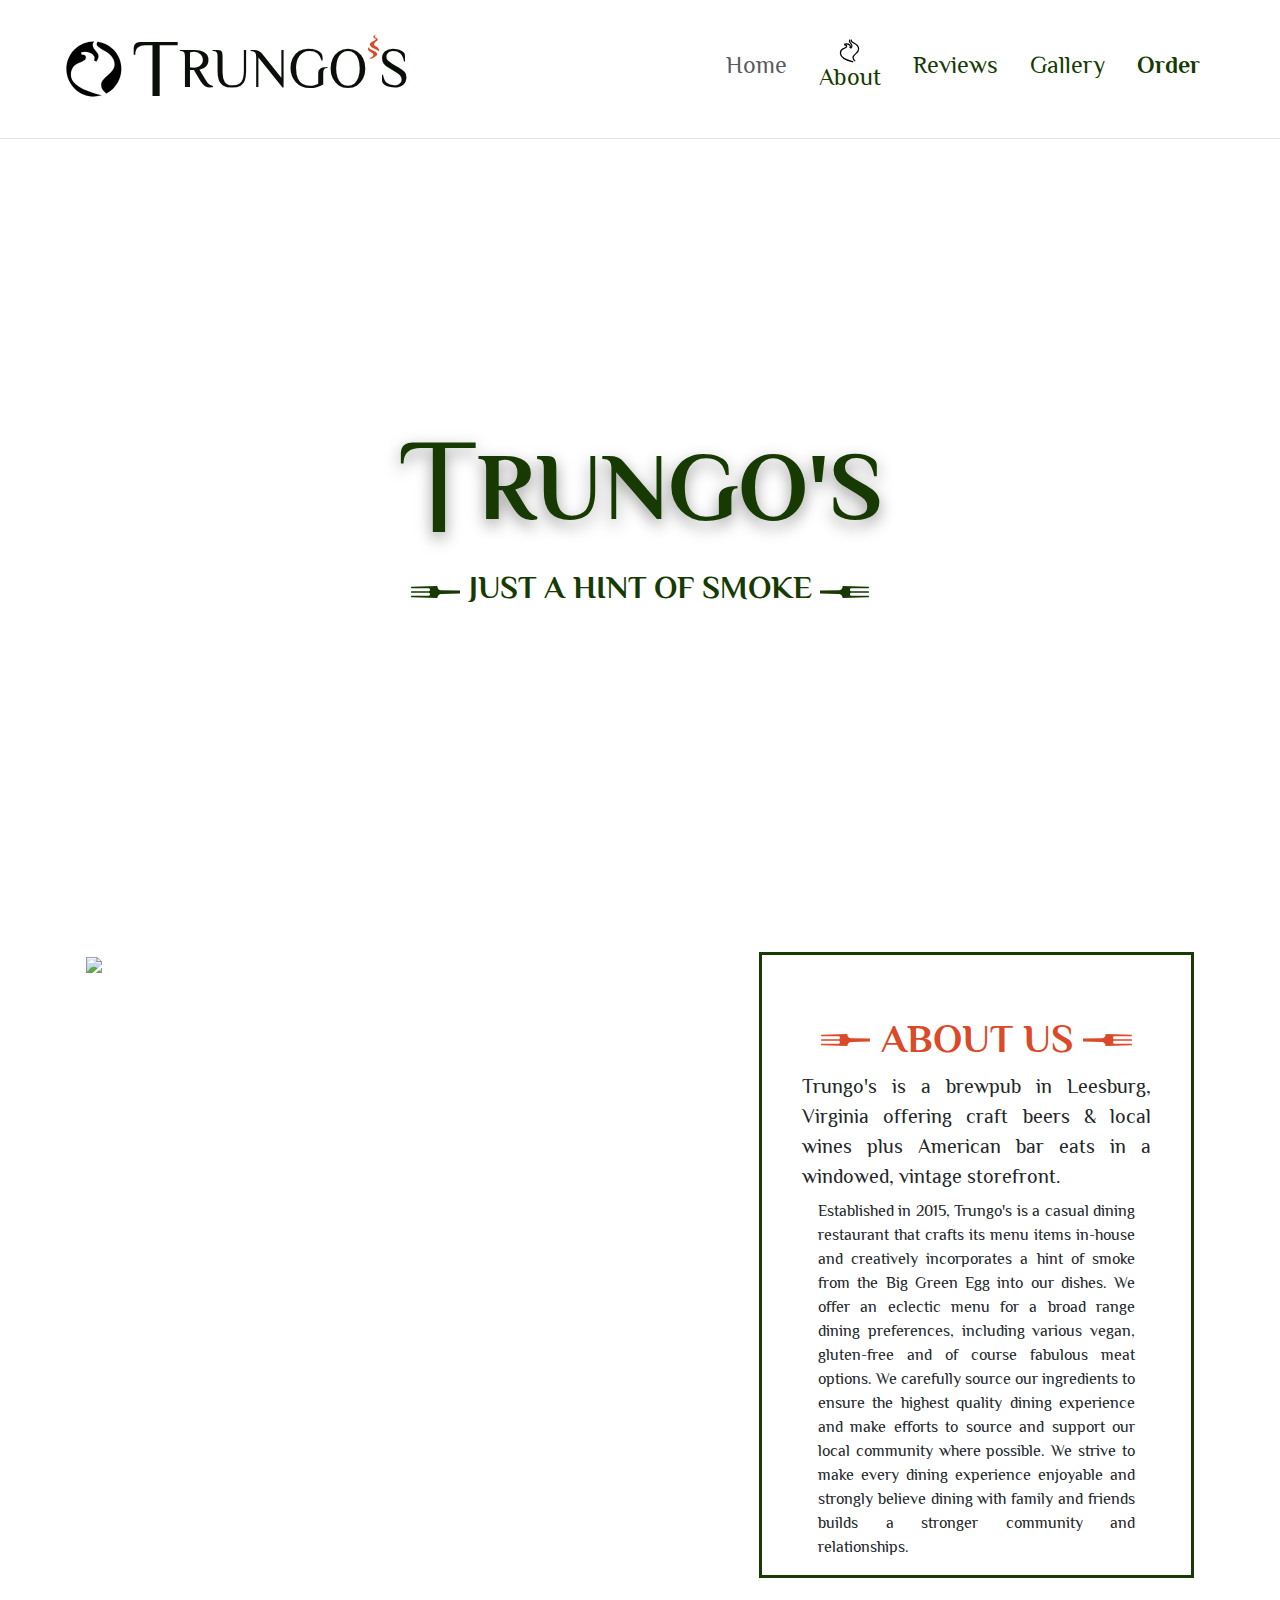
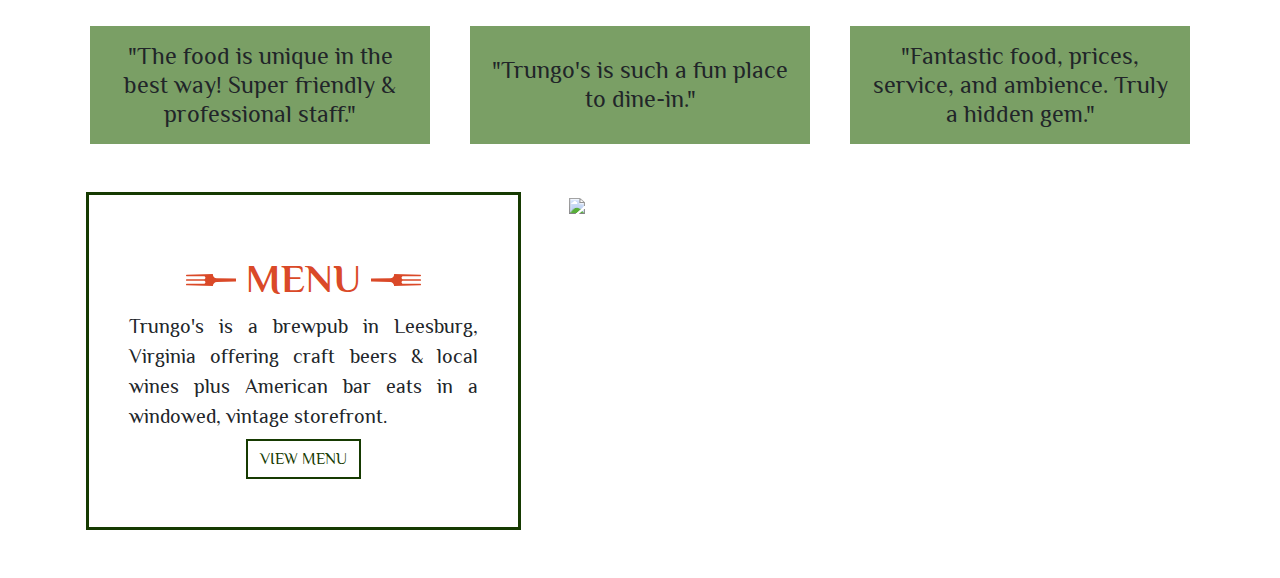
==== commit 9ba4352c: "Menu block half done" ====
--- a/index.html
+++ b/index.html
@@ -17,8 +17,8 @@
 <title>Trungo's</title>
 
 <!-- Site Meta -->
-<meta name="title" content="Thomas Lee - Portfolio">
-<meta name="description" content="SiteDescription">
+<meta name="title" content="Trungo's">
+<meta name="description" content="A brewpub in Leesburg, Virginia offering craft beers & local wines plus American bar eats.">
 <meta name="robots" content="index, follow">
 <meta name="language" content="English">
 <meta name="author" content="Tom_gxz">
@@ -26,34 +26,33 @@
 
 <!-- Site Icons -->
 <!-- navbarLogoColor is a jinja variable that is defined in files that extend from this one. It defines what colour the logo should be - primary, secondary, or gradient -->
-<link rel="apple-touch-icon" sizes="512x512" href="">
-<link rel="icon" type="image/png" sizes="128x128" href="">
-<link rel="mask-icon" href="">
-
-<meta name="apple-mobile-web-app-title" content="Thomas Lee - Portfolio">
-<meta name="application-name" content="Scout Register">
+<link rel="apple-touch-icon" sizes="512x512" href="./static/img/logo/trungos_logo_wb.svg">
+<link rel="icon" type="image/png" sizes="128x128" href="./static/img/logo/trungos_logo_wb.svg">
+<link rel="mask-icon" href="./static/img/logo/trungos_logo_wb.svg">
+
+<meta name="apple-mobile-web-app-title" content="Trungo's">
+<meta name="application-name" content="Trungo's">
 <meta name="theme-color" content="#SiteColor">
 
 <link rel="canonical" href="CanonicalUrl">
 
 <!-- Open Graph Protocol -->
-<meta property="og:site_name" content="Thomas Lee - Portfolio">
-<meta property="og:title" content="Thomas Lee - Portfolio">
-<meta property="og:description" content="SiteDescription">
+<meta property="og:site_name" content="Trungo's">
+<meta property="og:title" content="Trungo's">
+<meta property="og:description" content="A brewpub in Leesburg, Virginia offering craft beers & local wines plus American bar eats.">
 <meta property="og:image:type" content="image/png">
 <meta property="og:image:width" content="512">
 <meta property="og:image:height" content="512">
-<meta property="og:image" content="{{url_for('static', filename='img/icon/512-512/scoutregister-icon-png-512-512.png')}}">
+<meta property="og:image" content="./static/img/logo/trungos_logo_wb.svg">
 <meta property="og:type" content="website">
-<meta property="og:url" content="PageUrl">
+<meta property="og:url" content="https://trungos.tomgxz.repl.co">
 
 <!-- Twitter Embed -->
-<meta property="twitter:card" content="summary">
-<meta property="twitter:site" content="@TwitterHandle">
-<meta property="twitter:title" content="Thomas Lee - Portfolio">
-<meta property="twitter:description" content="SiteDescription">
-<meta property="twitter:image" content="{{url_for('static', filename='img/icon/512-512/scoutregister-icon-png-512-512.png')}}">
-<meta property="twitter:url" content="PageUrl">
+<meta property="twitter:card" content="Trungo's">
+<meta property="twitter:title" content="Trungo's">
+<meta property="twitter:description" content="A brewpub in Leesburg, Virginia offering craft beers & local wines plus American bar eats.">
+<meta property="twitter:image" content="./static/img/logo/trungos_logo_wb.svg">
+<meta property="twitter:url" content="https://trungos.tomgxz.repl.co">
 
 <!-- Font Awesome Imports -->
 <script src="https://kit.fontawesome.com/73a2cc1270.js"></script>
@@ -198,21 +197,19 @@
         <div class="row">
             <div class="column-fadein col-12 col-xl-5 px-3 pe-xl-4">
                 <div class="d-flex border border-primary border-3 w-100 h-100">
-                    <div class="container mx-4 px-3 my-5 mb-xl-3">
-                        <h1 class="text-center fw-bolder text-uppercase text-secondary d-flex align-items-center justify-content-center flex-nowrap">
-                            <span class="surround-forks surround-forks-orange d-flex align-items-center"><span class="mt-2 pt-1">Menu</span></span>
-                        </h1>
-                        <p class="lead mb-2" style="text-align:justify">
-                            Trungo's is a brewpub in Leesburg, Virginia offering craft beers & local wines plus American bar eats in a windowed, 
-                            vintage storefront.
-                        </p>
-                        <p class="mx-3 mb-0" style="text-align:justify">
-                            Established in 2015, Trungo's is a casual dining restaurant that crafts its menu items in-house and creatively incorporates 
-                            a hint of smoke from the Big Green Egg into our dishes. We offer an eclectic menu for a broad range dining preferences, 
-                            including various vegan, gluten-free and of course fabulous meat options. We carefully source our ingredients to ensure 
-                            the highest quality dining experience and make efforts to source and support our local community where possible. We strive 
-                            to make every dining experience enjoyable and strongly believe dining with family and friends builds a stronger community 
-                            and relationships.</p>
+                    <div class="container mx-4 px-3 my-5 d-flex flex-column justify-content-between">
+                        <div class="d-flex flex-column">
+                            <h1 class="text-center fw-bolder text-uppercase text-secondary d-flex align-items-center justify-content-center flex-nowrap">
+                                <span class="surround-forks surround-forks-orange d-flex align-items-center"><span class="mt-2 pt-1">Menu</span></span>
+                            </h1>
+                            <p class="lead mb-2" style="text-align:justify">
+                                Trungo's is a brewpub in Leesburg, Virginia offering craft beers & local wines plus American bar eats in a windowed, 
+                                vintage storefront.
+                            </p>
+                        </div>
+                        
+                        <div class="d-flex justify-content-center"><a role="button" class="btn btn-outline-primary text-uppercase">View Menu</a></div>
+                        
                     </div>
                 </div>
             </div>
--- a/static/css/build.css
+++ b/static/css/build.css
@@ -2871,9 +2871,9 @@
   --bs-btn-line-height: 1.5;
   --bs-btn-color: #212529;
   --bs-btn-bg: transparent;
-  --bs-btn-border-width: var(--bs-border-width);
+  --bs-btn-border-width: 2px;
   --bs-btn-border-color: transparent;
-  --bs-btn-border-radius: 0.375rem;
+  --bs-btn-border-radius: 0;
   --bs-btn-hover-border-color: transparent;
   --bs-btn-box-shadow: inset 0 1px 0 rgba(255, 255, 255, 0.15), 0 1px 1px rgba(0, 0, 0, 0.075);
   --bs-btn-disabled-opacity: 0.65;
@@ -3636,11 +3636,11 @@
 }
 
 .btn-group {
-  border-radius: 0.375rem;
+  border-radius: 0;
 }
 .btn-group > :not(.btn-check:first-child) + .btn,
 .btn-group > .btn-group:not(:first-child) {
-  margin-left: calc(var(--bs-border-width) * -1);
+  margin-left: -2px;
 }
 .btn-group > .btn:not(:last-child):not(.dropdown-toggle),
 .btn-group > .btn.dropdown-toggle-split:first-child,
@@ -3687,7 +3687,7 @@
 }
 .btn-group-vertical > .btn:not(:first-child),
 .btn-group-vertical > .btn-group:not(:first-child) {
-  margin-top: calc(var(--bs-border-width) * -1);
+  margin-top: -2px;
 }
 .btn-group-vertical > .btn:not(:last-child):not(.dropdown-toggle),
 .btn-group-vertical > .btn-group:not(:last-child) > .btn {
@@ -3839,7 +3839,7 @@
   --bs-navbar-toggler-font-size: 1.25rem;
   --bs-navbar-toggler-icon-bg: url("data:image/svg+xml,%3csvg xmlns='http://www.w3.org/2000/svg' viewBox='0 0 30 30'%3e%3cpath stroke='rgba%2833, 37, 41, 0.75%29' stroke-linecap='round' stroke-miterlimit='10' stroke-width='2' d='M4 7h22M4 15h22M4 23h22'/%3e%3c/svg%3e");
   --bs-navbar-toggler-border-color: rgba(var(--bs-emphasis-color-rgb), 0.15);
-  --bs-navbar-toggler-border-radius: 0.375rem;
+  --bs-navbar-toggler-border-radius: 0;
   --bs-navbar-toggler-focus-width: 0.25rem;
   --bs-navbar-toggler-transition: box-shadow 0.15s ease-in-out;
   position: relative;
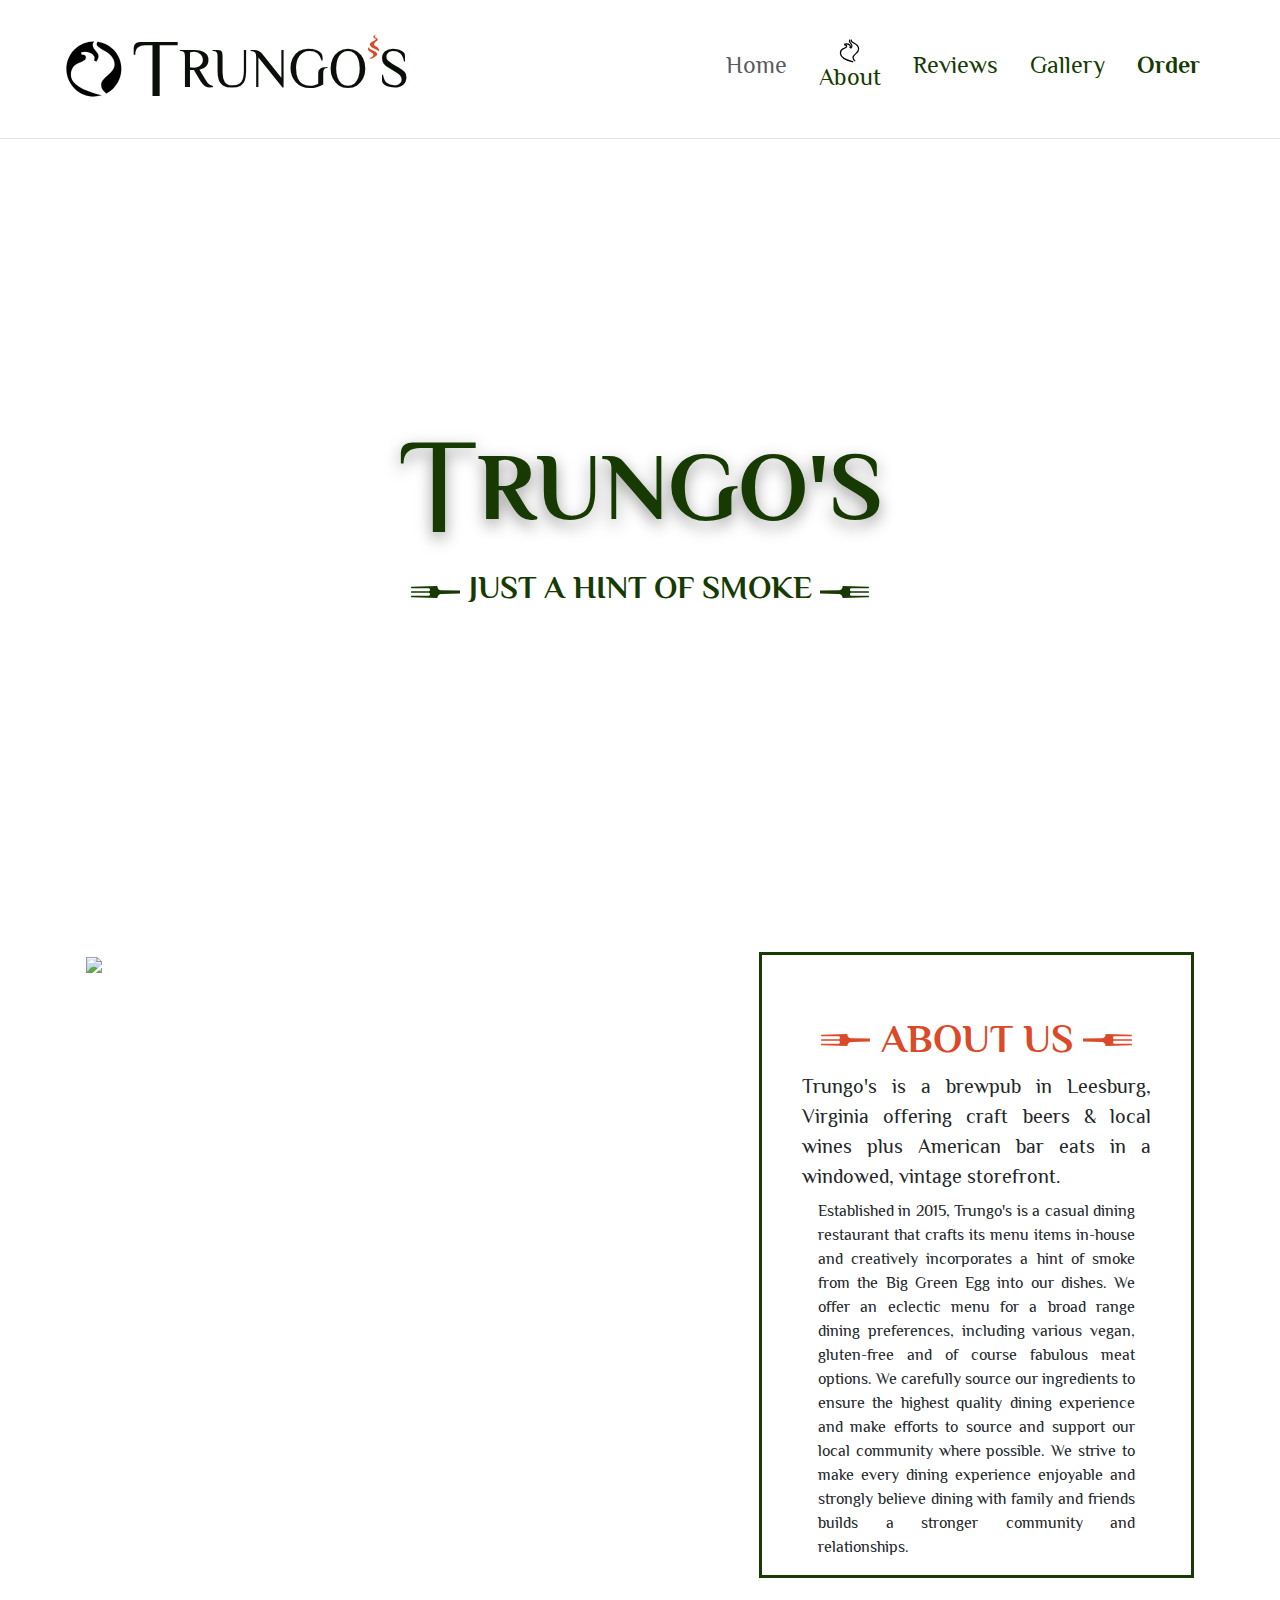
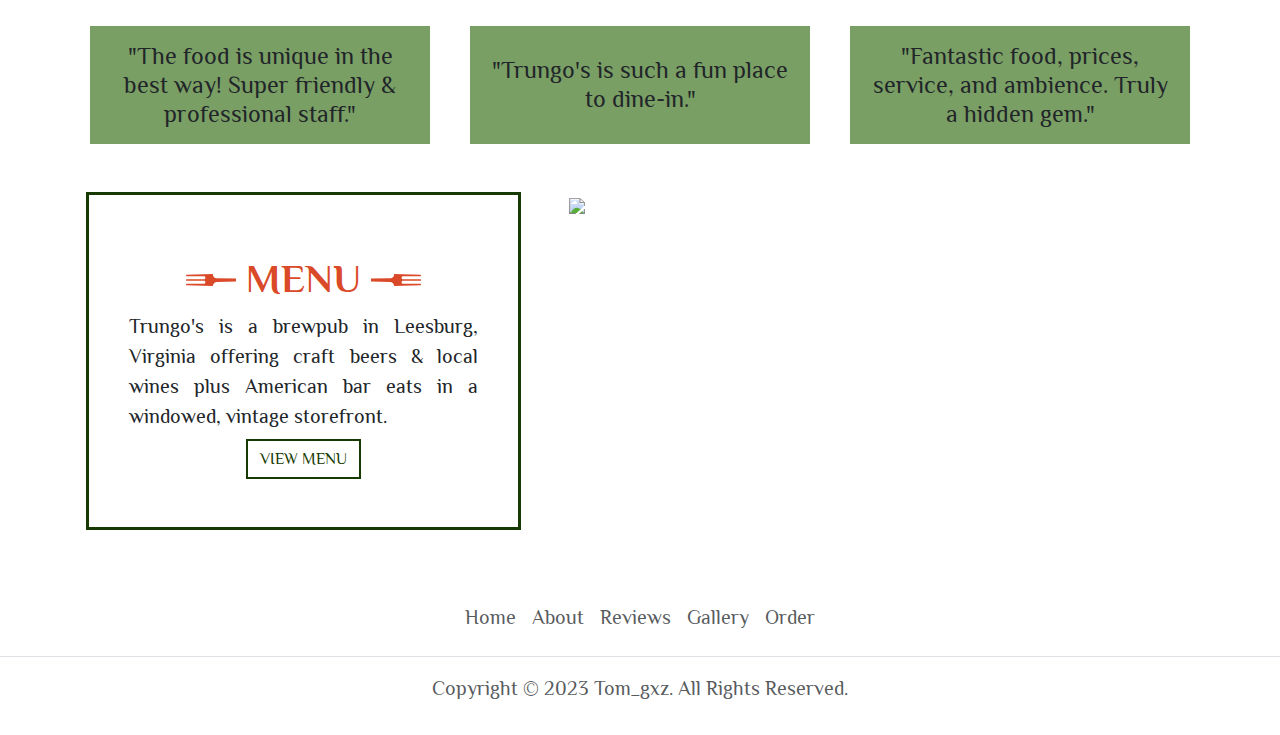
==== commit cf8fd25d: "Added footer" ====
--- a/index.html
+++ b/index.html
@@ -72,6 +72,8 @@
     <div class="container-fluid justify-content-around px-3 mx-lg-5 flex-column flex-sm-row">
 
         <a href="" class="navbar-brand nav-link nav-link-underline-title d-flex align-items-center my-2 my-lg-0 me-lg-auto me-0 text-dark text-decoration-none flex-column flex-sm-row">
+
+            
             <img class="bi me-sm-2" width="60" height="60" src="./static/img/logo/trungos_logo_wb.svg" alt="Trungo's Logo">
             <span class="display-4 mb-0 text-uppercase d-flex align-items-center flex-nowrap">
                 <span class="display-1">T</span>
@@ -80,7 +82,23 @@
                     <img src="./static/img/flame/flame.svg" height="24">
                     s
                 </span>
+
+                <!--<img class="bi me-sm-2" src="./static/img/logo/logo-title-dark.png" alt="Trungo's">-->
             </span>
+            <!--
+            <span class="display-4 mb-0 text-uppercase d-flex align-items-center flex-nowrap" style="position: relative;">
+                <img class="bi me-sm-2" src="./static/img/logo/logo-title-dark.png" alt="Trungo's" style="width: 277.95px;position: absolute;top: 12px;">
+
+                <span class="display-1" style="opacity: 0;">T</span>
+                <span class="d-flex align-items-start nav-link-content">
+                    <span style="opacity: 0;">rungo</span>
+                    <img  style="opacity: 0;" class="visibility-hidden" src="./static/img/flame/flame.svg" height="24">
+                    <span style="opacity: 0;">'</span>
+                    <span style="opacity: 0;">s</span>
+                </span>
+            </span>
+
+            -->
         </a>
 
         <button class="navbar-toggler" type="button" data-bs-toggle="collapse" data-bs-target="#collapsing-navbar-list" aria-controls="collapsing-navbar-list" aria-expanded="false" aria-label="Toggle navigation">
@@ -223,6 +241,17 @@
     
 </main>
 
+<footer class="py-3 mt-4">
+    <ul class="nav justify-content-center border-bottom pb-3 mb-3">
+        <li class="nav-item fs-5"><a href="" class="nav-link px-2 text-muted">Home</a></li>
+        <li class="nav-item fs-5"><a href="#about" class="nav-link px-2 text-muted">About</a></li>
+        <li class="nav-item fs-5"><a href="" class="nav-link px-2 text-muted">Reviews</a></li>
+        <li class="nav-item fs-5"><a href="" class="nav-link px-2 text-muted">Gallery</a></li>
+        <li class="nav-item fs-5"><a href="" class="nav-link px-2 text-muted">Order</a></li>
+    </ul>
+    <p class="text-center text-muted fs-5">Copyright © 2023 Tom_gxz. All Rights Reserved.</p>
+</footer>
+
 <script src="http://code.jquery.com/jquery-1.11.0.min.js"></script>
 <script src="https://cdn.jsdelivr.net/npm/bootstrap@5.3.0/dist/js/bootstrap.bundle.min.js" integrity="sha384-geWF76RCwLtnZ8qwWowPQNguL3RmwHVBC9FhGdlKrxdiJJigb/j/68SIy3Te4Bkz" crossorigin="anonymous"></script>
 
